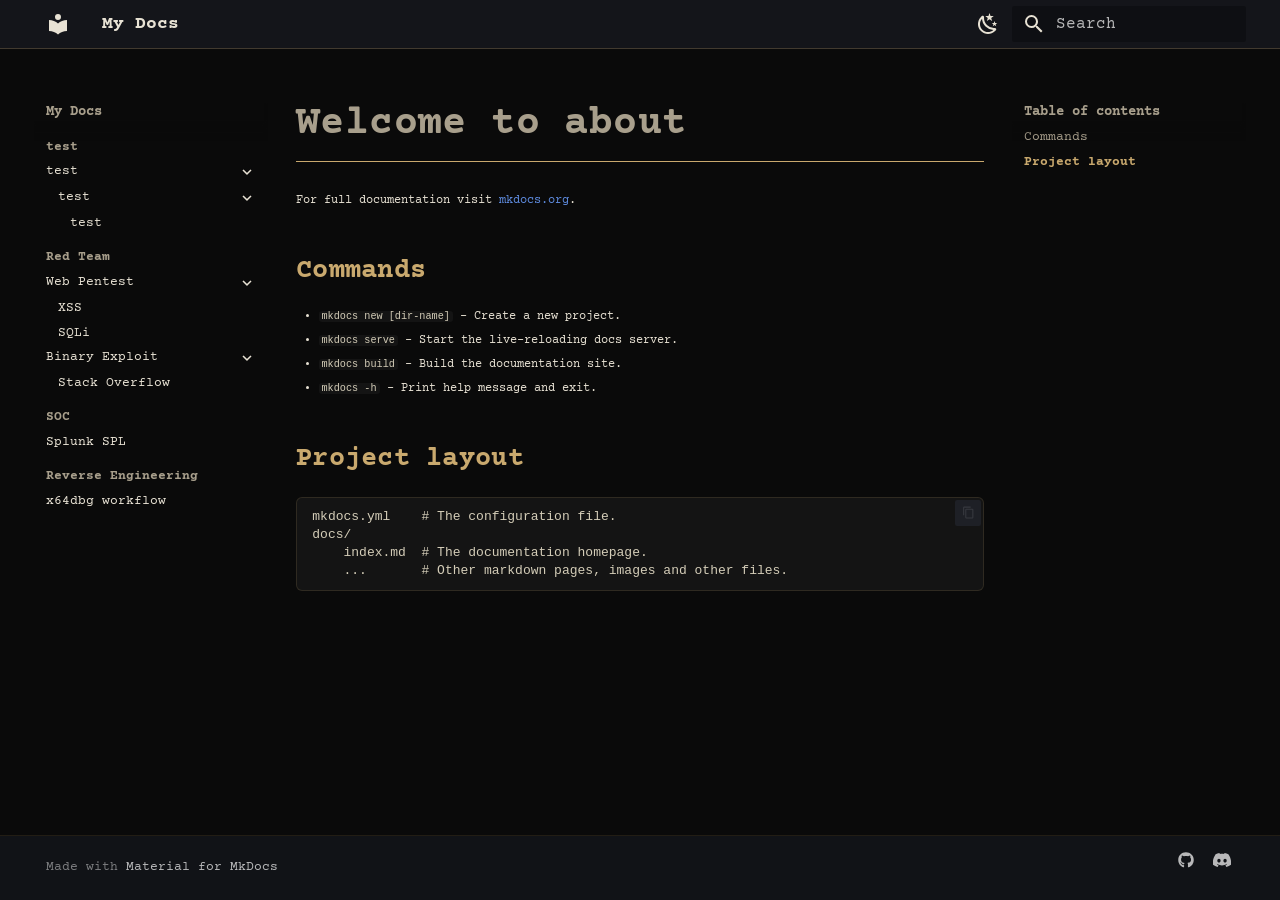
==== about/index.html @ 053de717 "Deployed 3341943 with MkDocs version: 1.6.1" ====
<!doctype html>
<html lang="en" class="no-js">
  <head>
    
      <meta charset="utf-8">
      <meta name="viewport" content="width=device-width,initial-scale=1">
      
      
      
      
      
      
        
      
      
      <link rel="icon" href="../assets/images/favicon.png">
      <meta name="generator" content="mkdocs-1.6.1, mkdocs-material-9.7.7">
    
    
      
        <title>Welcome to about - My Docs</title>
      
    
    
      <link rel="stylesheet" href="../assets/stylesheets/main.ec1eaa64.min.css">
      
        
        <link rel="stylesheet" href="../assets/stylesheets/palette.ab4e12ef.min.css">
      
      


    
    
      
    
    
      
        
        
        <link rel="preconnect" href="https://fonts.gstatic.com" crossorigin>
        <link rel="stylesheet" href="https://fonts.googleapis.com/css?family=Roboto:300,300i,400,400i,700,700i%7CRoboto+Mono:400,400i,700,700i&display=fallback">
        <style>:root{--md-text-font:"Roboto";--md-code-font:"Roboto Mono"}</style>
      
    
    
      <link rel="stylesheet" href="../stylesheets/extra.css">
    
    <script>__md_scope=new URL("..",location),__md_hash=e=>[...e].reduce(((e,_)=>(e<<5)-e+_.charCodeAt(0)),0),__md_get=(e,_=localStorage,t=__md_scope)=>JSON.parse(_.getItem(t.pathname+"."+e)),__md_set=(e,_,t=localStorage,a=__md_scope)=>{try{t.setItem(a.pathname+"."+e,JSON.stringify(_))}catch(e){}}</script>
    
      

    
    
  </head>
  
  
    
    
      
    
    
    
    
    <body dir="ltr" data-md-color-scheme="slate" data-md-color-primary="black" data-md-color-accent="amber">
  
    
    <input class="md-toggle" data-md-toggle="drawer" type="checkbox" id="__drawer" autocomplete="off">
    <input class="md-toggle" data-md-toggle="search" type="checkbox" id="__search" autocomplete="off">
    <label class="md-overlay" for="__drawer"></label>
    <div data-md-component="skip">
      
        
        <a href="#welcome-to-about" class="md-skip">
          Skip to content
        </a>
      
    </div>
    <div data-md-component="announce">
      
    </div>
    
    
      

  

<header class="md-header md-header--shadow" data-md-component="header">
  <nav class="md-header__inner md-grid" aria-label="Header">
    <a href=".." title="My Docs" class="md-header__button md-logo" aria-label="My Docs" data-md-component="logo">
      
  
  <svg xmlns="http://www.w3.org/2000/svg" viewBox="0 0 24 24"><path d="M12 8a3 3 0 0 0 3-3 3 3 0 0 0-3-3 3 3 0 0 0-3 3 3 3 0 0 0 3 3m0 3.54C9.64 9.35 6.5 8 3 8v11c3.5 0 6.64 1.35 9 3.54 2.36-2.19 5.5-3.54 9-3.54V8c-3.5 0-6.64 1.35-9 3.54"/></svg>

    </a>
    <label class="md-header__button md-icon" for="__drawer">
      
      <svg xmlns="http://www.w3.org/2000/svg" viewBox="0 0 24 24"><path d="M3 6h18v2H3zm0 5h18v2H3zm0 5h18v2H3z"/></svg>
    </label>
    <div class="md-header__title" data-md-component="header-title">
      <div class="md-header__ellipsis">
        <div class="md-header__topic">
          <span class="md-ellipsis">
            My Docs
          </span>
        </div>
        <div class="md-header__topic" data-md-component="header-topic">
          <span class="md-ellipsis">
            
              Welcome to about
            
          </span>
        </div>
      </div>
    </div>
    
      
        <form class="md-header__option" data-md-component="palette">
  
    
    
    
    <input class="md-option" data-md-color-media="" data-md-color-scheme="slate" data-md-color-primary="black" data-md-color-accent="amber"  aria-label="Chuyển sang giao diện sáng"  type="radio" name="__palette" id="__palette_0">
    
      <label class="md-header__button md-icon" title="Chuyển sang giao diện sáng" for="__palette_1" hidden>
        <svg xmlns="http://www.w3.org/2000/svg" viewBox="0 0 24 24"><path d="m17.75 4.09-2.53 1.94.91 3.06-2.63-1.81-2.63 1.81.91-3.06-2.53-1.94L12.44 4l1.06-3 1.06 3zm3.5 6.91-1.64 1.25.59 1.98-1.7-1.17-1.7 1.17.59-1.98L15.75 11l2.06-.05L18.5 9l.69 1.95zm-2.28 4.95c.83-.08 1.72 1.1 1.19 1.85-.32.45-.66.87-1.08 1.27C15.17 23 8.84 23 4.94 19.07c-3.91-3.9-3.91-10.24 0-14.14.4-.4.82-.76 1.27-1.08.75-.53 1.93.36 1.85 1.19-.27 2.86.69 5.83 2.89 8.02a9.96 9.96 0 0 0 8.02 2.89m-1.64 2.02a12.08 12.08 0 0 1-7.8-3.47c-2.17-2.19-3.33-5-3.49-7.82-2.81 3.14-2.7 7.96.31 10.98 3.02 3.01 7.84 3.12 10.98.31"/></svg>
      </label>
    
  
    
    
    
    <input class="md-option" data-md-color-media="" data-md-color-scheme="default" data-md-color-primary="black" data-md-color-accent="amber"  aria-label="Chuyển sang giao diện tối"  type="radio" name="__palette" id="__palette_1">
    
      <label class="md-header__button md-icon" title="Chuyển sang giao diện tối" for="__palette_0" hidden>
        <svg xmlns="http://www.w3.org/2000/svg" viewBox="0 0 24 24"><path d="M12 7a5 5 0 0 1 5 5 5 5 0 0 1-5 5 5 5 0 0 1-5-5 5 5 0 0 1 5-5m0 2a3 3 0 0 0-3 3 3 3 0 0 0 3 3 3 3 0 0 0 3-3 3 3 0 0 0-3-3m0-7 2.39 3.42C13.65 5.15 12.84 5 12 5s-1.65.15-2.39.42zM3.34 7l4.16-.35A7.2 7.2 0 0 0 5.94 8.5c-.44.74-.69 1.5-.83 2.29zm.02 10 1.76-3.77a7.131 7.131 0 0 0 2.38 4.14zM20.65 7l-1.77 3.79a7.02 7.02 0 0 0-2.38-4.15zm-.01 10-4.14.36c.59-.51 1.12-1.14 1.54-1.86.42-.73.69-1.5.83-2.29zM12 22l-2.41-3.44c.74.27 1.55.44 2.41.44.82 0 1.63-.17 2.37-.44z"/></svg>
      </label>
    
  
</form>
      
    
    
      <script>var palette=__md_get("__palette");if(palette&&palette.color){if("(prefers-color-scheme)"===palette.color.media){var media=matchMedia("(prefers-color-scheme: light)"),input=document.querySelector(media.matches?"[data-md-color-media='(prefers-color-scheme: light)']":"[data-md-color-media='(prefers-color-scheme: dark)']");palette.color.media=input.getAttribute("data-md-color-media"),palette.color.scheme=input.getAttribute("data-md-color-scheme"),palette.color.primary=input.getAttribute("data-md-color-primary"),palette.color.accent=input.getAttribute("data-md-color-accent")}for(var[key,value]of Object.entries(palette.color))document.body.setAttribute("data-md-color-"+key,value)}</script>
    
    
    
      
      
        <label class="md-header__button md-icon" for="__search">
          
          <svg xmlns="http://www.w3.org/2000/svg" viewBox="0 0 24 24"><path d="M9.5 3A6.5 6.5 0 0 1 16 9.5c0 1.61-.59 3.09-1.56 4.23l.27.27h.79l5 5-1.5 1.5-5-5v-.79l-.27-.27A6.52 6.52 0 0 1 9.5 16 6.5 6.5 0 0 1 3 9.5 6.5 6.5 0 0 1 9.5 3m0 2C7 5 5 7 5 9.5S7 14 9.5 14 14 12 14 9.5 12 5 9.5 5"/></svg>
        </label>
        <div class="md-search" data-md-component="search" role="dialog">
  <label class="md-search__overlay" for="__search"></label>
  <div class="md-search__inner" role="search">
    <form class="md-search__form" name="search">
      <input type="text" class="md-search__input" name="query" aria-label="Search" placeholder="Search" autocapitalize="off" autocorrect="off" autocomplete="off" spellcheck="false" data-md-component="search-query" required>
      <label class="md-search__icon md-icon" for="__search">
        
        <svg xmlns="http://www.w3.org/2000/svg" viewBox="0 0 24 24"><path d="M9.5 3A6.5 6.5 0 0 1 16 9.5c0 1.61-.59 3.09-1.56 4.23l.27.27h.79l5 5-1.5 1.5-5-5v-.79l-.27-.27A6.52 6.52 0 0 1 9.5 16 6.5 6.5 0 0 1 3 9.5 6.5 6.5 0 0 1 9.5 3m0 2C7 5 5 7 5 9.5S7 14 9.5 14 14 12 14 9.5 12 5 9.5 5"/></svg>
        
        <svg xmlns="http://www.w3.org/2000/svg" viewBox="0 0 24 24"><path d="M20 11v2H8l5.5 5.5-1.42 1.42L4.16 12l7.92-7.92L13.5 5.5 8 11z"/></svg>
      </label>
      <nav class="md-search__options" aria-label="Search">
        
        <button type="reset" class="md-search__icon md-icon" title="Clear" aria-label="Clear" tabindex="-1">
          
          <svg xmlns="http://www.w3.org/2000/svg" viewBox="0 0 24 24"><path d="M19 6.41 17.59 5 12 10.59 6.41 5 5 6.41 10.59 12 5 17.59 6.41 19 12 13.41 17.59 19 19 17.59 13.41 12z"/></svg>
        </button>
      </nav>
      
        <div class="md-search__suggest" data-md-component="search-suggest"></div>
      
    </form>
    <div class="md-search__output">
      <div class="md-search__scrollwrap" tabindex="0" data-md-scrollfix>
        <div class="md-search-result" data-md-component="search-result">
          <div class="md-search-result__meta">
            Initializing search
          </div>
          <ol class="md-search-result__list" role="presentation"></ol>
        </div>
      </div>
    </div>
  </div>
</div>
      
    
    
  </nav>
  
</header>
    
    <div class="md-container" data-md-component="container">
      
      
        
          
        
      
      <main class="md-main" data-md-component="main">
        <div class="md-main__inner md-grid">
          
            
              
              <div class="md-sidebar md-sidebar--primary" data-md-component="sidebar" data-md-type="navigation" >
                <div class="md-sidebar__scrollwrap">
                  <div class="md-sidebar__inner">
                    



<nav class="md-nav md-nav--primary" aria-label="Navigation" data-md-level="0">
  <label class="md-nav__title" for="__drawer">
    <a href=".." title="My Docs" class="md-nav__button md-logo" aria-label="My Docs" data-md-component="logo">
      
  
  <svg xmlns="http://www.w3.org/2000/svg" viewBox="0 0 24 24"><path d="M12 8a3 3 0 0 0 3-3 3 3 0 0 0-3-3 3 3 0 0 0-3 3 3 3 0 0 0 3 3m0 3.54C9.64 9.35 6.5 8 3 8v11c3.5 0 6.64 1.35 9 3.54 2.36-2.19 5.5-3.54 9-3.54V8c-3.5 0-6.64 1.35-9 3.54"/></svg>

    </a>
    My Docs
  </label>
  
  <ul class="md-nav__list" data-md-scrollfix>
    
      
      
  
  
  
  
    
    
    
    
      
        
        
      
    
    
    <li class="md-nav__item md-nav__item--section md-nav__item--nested">
      
        
        
          
        
        <input class="md-nav__toggle md-toggle md-toggle--indeterminate" type="checkbox" id="__nav_1" >
        
          
          <label class="md-nav__link" for="__nav_1" id="__nav_1_label" tabindex="">
            
  
  
  <span class="md-ellipsis">
    
  
    test
  

    
  </span>
  
  

            <span class="md-nav__icon md-icon"></span>
          </label>
        
        <nav class="md-nav" data-md-level="1" aria-labelledby="__nav_1_label" aria-expanded="false">
          <label class="md-nav__title" for="__nav_1">
            <span class="md-nav__icon md-icon"></span>
            
  
    test
  

          </label>
          <ul class="md-nav__list" data-md-scrollfix>
            
              
                
  
  
  
  
    
    
    
    
      
    
    
    <li class="md-nav__item md-nav__item--nested">
      
        
        
          
        
        <input class="md-nav__toggle md-toggle md-toggle--indeterminate" type="checkbox" id="__nav_1_1" >
        
          
          <label class="md-nav__link" for="__nav_1_1" id="__nav_1_1_label" tabindex="0">
            
  
  
  <span class="md-ellipsis">
    
  
    test
  

    
  </span>
  
  

            <span class="md-nav__icon md-icon"></span>
          </label>
        
        <nav class="md-nav" data-md-level="2" aria-labelledby="__nav_1_1_label" aria-expanded="false">
          <label class="md-nav__title" for="__nav_1_1">
            <span class="md-nav__icon md-icon"></span>
            
  
    test
  

          </label>
          <ul class="md-nav__list" data-md-scrollfix>
            
              
                
  
  
  
  
    
    
    
    
      
    
    
    <li class="md-nav__item md-nav__item--nested">
      
        
        
          
        
        <input class="md-nav__toggle md-toggle md-toggle--indeterminate" type="checkbox" id="__nav_1_1_1" >
        
          
          <label class="md-nav__link" for="__nav_1_1_1" id="__nav_1_1_1_label" tabindex="0">
            
  
  
  <span class="md-ellipsis">
    
  
    test
  

    
  </span>
  
  

            <span class="md-nav__icon md-icon"></span>
          </label>
        
        <nav class="md-nav" data-md-level="3" aria-labelledby="__nav_1_1_1_label" aria-expanded="false">
          <label class="md-nav__title" for="__nav_1_1_1">
            <span class="md-nav__icon md-icon"></span>
            
  
    test
  

          </label>
          <ul class="md-nav__list" data-md-scrollfix>
            
              
                
  
  
  
  
    <li class="md-nav__item">
      <a href="../docs/test/" class="md-nav__link">
        
  
  
  <span class="md-ellipsis">
    
  
    test
  

    
  </span>
  
  

      </a>
    </li>
  

              
            
          </ul>
        </nav>
      
    </li>
  

              
            
          </ul>
        </nav>
      
    </li>
  

              
            
          </ul>
        </nav>
      
    </li>
  

    
      
      
  
  
  
  
    
    
    
    
      
        
        
      
    
    
    <li class="md-nav__item md-nav__item--section md-nav__item--nested">
      
        
        
          
        
        <input class="md-nav__toggle md-toggle md-toggle--indeterminate" type="checkbox" id="__nav_2" >
        
          
          <label class="md-nav__link" for="__nav_2" id="__nav_2_label" tabindex="">
            
  
  
  <span class="md-ellipsis">
    
  
    Red Team
  

    
  </span>
  
  

            <span class="md-nav__icon md-icon"></span>
          </label>
        
        <nav class="md-nav" data-md-level="1" aria-labelledby="__nav_2_label" aria-expanded="false">
          <label class="md-nav__title" for="__nav_2">
            <span class="md-nav__icon md-icon"></span>
            
  
    Red Team
  

          </label>
          <ul class="md-nav__list" data-md-scrollfix>
            
              
                
  
  
  
  
    
    
    
    
      
    
    
    <li class="md-nav__item md-nav__item--nested">
      
        
        
          
        
        <input class="md-nav__toggle md-toggle md-toggle--indeterminate" type="checkbox" id="__nav_2_1" >
        
          
          <label class="md-nav__link" for="__nav_2_1" id="__nav_2_1_label" tabindex="0">
            
  
  
  <span class="md-ellipsis">
    
  
    Web Pentest
  

    
  </span>
  
  

            <span class="md-nav__icon md-icon"></span>
          </label>
        
        <nav class="md-nav" data-md-level="2" aria-labelledby="__nav_2_1_label" aria-expanded="false">
          <label class="md-nav__title" for="__nav_2_1">
            <span class="md-nav__icon md-icon"></span>
            
  
    Web Pentest
  

          </label>
          <ul class="md-nav__list" data-md-scrollfix>
            
              
                
  
  
  
  
    <li class="md-nav__item">
      <a href="../redteam/xss.md" class="md-nav__link">
        
  
  
  <span class="md-ellipsis">
    
  
    XSS
  

    
  </span>
  
  

      </a>
    </li>
  

              
            
              
                
  
  
  
  
    <li class="md-nav__item">
      <a href="../redteam/sqli.md" class="md-nav__link">
        
  
  
  <span class="md-ellipsis">
    
  
    SQLi
  

    
  </span>
  
  

      </a>
    </li>
  

              
            
          </ul>
        </nav>
      
    </li>
  

              
            
              
                
  
  
  
  
    
    
    
    
      
    
    
    <li class="md-nav__item md-nav__item--nested">
      
        
        
          
        
        <input class="md-nav__toggle md-toggle md-toggle--indeterminate" type="checkbox" id="__nav_2_2" >
        
          
          <label class="md-nav__link" for="__nav_2_2" id="__nav_2_2_label" tabindex="0">
            
  
  
  <span class="md-ellipsis">
    
  
    Binary Exploit
  

    
  </span>
  
  

            <span class="md-nav__icon md-icon"></span>
          </label>
        
        <nav class="md-nav" data-md-level="2" aria-labelledby="__nav_2_2_label" aria-expanded="false">
          <label class="md-nav__title" for="__nav_2_2">
            <span class="md-nav__icon md-icon"></span>
            
  
    Binary Exploit
  

          </label>
          <ul class="md-nav__list" data-md-scrollfix>
            
              
                
  
  
  
  
    <li class="md-nav__item">
      <a href="../redteam/stack-overflow.md" class="md-nav__link">
        
  
  
  <span class="md-ellipsis">
    
  
    Stack Overflow
  

    
  </span>
  
  

      </a>
    </li>
  

              
            
          </ul>
        </nav>
      
    </li>
  

              
            
          </ul>
        </nav>
      
    </li>
  

    
      
      
  
  
  
  
    
    
    
    
      
        
        
      
    
    
    <li class="md-nav__item md-nav__item--section md-nav__item--nested">
      
        
        
          
        
        <input class="md-nav__toggle md-toggle md-toggle--indeterminate" type="checkbox" id="__nav_3" >
        
          
          <label class="md-nav__link" for="__nav_3" id="__nav_3_label" tabindex="">
            
  
  
  <span class="md-ellipsis">
    
  
    SOC
  

    
  </span>
  
  

            <span class="md-nav__icon md-icon"></span>
          </label>
        
        <nav class="md-nav" data-md-level="1" aria-labelledby="__nav_3_label" aria-expanded="false">
          <label class="md-nav__title" for="__nav_3">
            <span class="md-nav__icon md-icon"></span>
            
  
    SOC
  

          </label>
          <ul class="md-nav__list" data-md-scrollfix>
            
              
                
  
  
  
  
    <li class="md-nav__item">
      <a href="../soc/splunk.md" class="md-nav__link">
        
  
  
  <span class="md-ellipsis">
    
  
    Splunk SPL
  

    
  </span>
  
  

      </a>
    </li>
  

              
            
          </ul>
        </nav>
      
    </li>
  

    
      
      
  
  
  
  
    
    
    
    
      
        
        
      
    
    
    <li class="md-nav__item md-nav__item--section md-nav__item--nested">
      
        
        
          
        
        <input class="md-nav__toggle md-toggle md-toggle--indeterminate" type="checkbox" id="__nav_4" >
        
          
          <label class="md-nav__link" for="__nav_4" id="__nav_4_label" tabindex="">
            
  
  
  <span class="md-ellipsis">
    
  
    Reverse Engineering
  

    
  </span>
  
  

            <span class="md-nav__icon md-icon"></span>
          </label>
        
        <nav class="md-nav" data-md-level="1" aria-labelledby="__nav_4_label" aria-expanded="false">
          <label class="md-nav__title" for="__nav_4">
            <span class="md-nav__icon md-icon"></span>
            
  
    Reverse Engineering
  

          </label>
          <ul class="md-nav__list" data-md-scrollfix>
            
              
                
  
  
  
  
    <li class="md-nav__item">
      <a href="../re/x64dbg.md" class="md-nav__link">
        
  
  
  <span class="md-ellipsis">
    
  
    x64dbg workflow
  

    
  </span>
  
  

      </a>
    </li>
  

              
            
          </ul>
        </nav>
      
    </li>
  

    
  </ul>
</nav>
                  </div>
                </div>
              </div>
            
            
              
              <div class="md-sidebar md-sidebar--secondary" data-md-component="sidebar" data-md-type="toc" >
                <div class="md-sidebar__scrollwrap">
                  <div class="md-sidebar__inner">
                    

<nav class="md-nav md-nav--secondary" aria-label="Table of contents">
  
  
  
    
  
  
    <label class="md-nav__title" for="__toc">
      <span class="md-nav__icon md-icon"></span>
      Table of contents
    </label>
    <ul class="md-nav__list" data-md-component="toc" data-md-scrollfix>
      
        <li class="md-nav__item">
  <a href="#commands" class="md-nav__link">
    <span class="md-ellipsis">
      
        Commands
      
    </span>
  </a>
  
</li>
      
        <li class="md-nav__item">
  <a href="#project-layout" class="md-nav__link">
    <span class="md-ellipsis">
      
        Project layout
      
    </span>
  </a>
  
</li>
      
    </ul>
  
</nav>
                  </div>
                </div>
              </div>
            
          
          
            <div class="md-content" data-md-component="content">
              
              <article class="md-content__inner md-typeset">
                
                  



<h1 id="welcome-to-about">Welcome to about</h1>
<p>For full documentation visit <a href="https://www.mkdocs.org">mkdocs.org</a>.</p>
<h2 id="commands">Commands</h2>
<ul>
<li><code>mkdocs new [dir-name]</code> - Create a new project.</li>
<li><code>mkdocs serve</code> - Start the live-reloading docs server.</li>
<li><code>mkdocs build</code> - Build the documentation site.</li>
<li><code>mkdocs -h</code> - Print help message and exit.</li>
</ul>
<h2 id="project-layout">Project layout</h2>
<pre><code>mkdocs.yml    # The configuration file.
docs/
    index.md  # The documentation homepage.
    ...       # Other markdown pages, images and other files.
</code></pre>












                
              </article>
            </div>
          
          
<script>var target=document.getElementById(location.hash.slice(1));target&&target.name&&(target.checked=target.name.startsWith("__tabbed_"))</script>
        </div>
        
          <button type="button" class="md-top md-icon" data-md-component="top" hidden>
  
  <svg xmlns="http://www.w3.org/2000/svg" viewBox="0 0 24 24"><path d="M13 20h-2V8l-5.5 5.5-1.42-1.42L12 4.16l7.92 7.92-1.42 1.42L13 8z"/></svg>
  Back to top
</button>
        
      </main>
      
        <footer class="md-footer">
  
  <div class="md-footer-meta md-typeset">
    <div class="md-footer-meta__inner md-grid">
      <div class="md-copyright">
  
  
    Made with
    <a href="https://squidfunk.github.io/mkdocs-material/" target="_blank" rel="noopener">
      Material for MkDocs
    </a>
  
</div>
      
        
<div class="md-social">
  
    
    
    
    
    <a href="https://github.com/hau2212" target="_blank" rel="noopener" title="GitHub" class="md-social__link">
      <svg xmlns="http://www.w3.org/2000/svg" viewBox="0 0 512 512"><!--! Font Awesome Free 7.1.0 by @fontawesome - https://fontawesome.com License - https://fontawesome.com/license/free (Icons: CC BY 4.0, Fonts: SIL OFL 1.1, Code: MIT License) Copyright 2025 Fonticons, Inc.--><path d="M173.9 397.4c0 2-2.3 3.6-5.2 3.6-3.3.3-5.6-1.3-5.6-3.6 0-2 2.3-3.6 5.2-3.6 3-.3 5.6 1.3 5.6 3.6m-31.1-4.5c-.7 2 1.3 4.3 4.3 4.9 2.6 1 5.6 0 6.2-2s-1.3-4.3-4.3-5.2c-2.6-.7-5.5.3-6.2 2.3m44.2-1.7c-2.9.7-4.9 2.6-4.6 4.9.3 2 2.9 3.3 5.9 2.6 2.9-.7 4.9-2.6 4.6-4.6-.3-1.9-3-3.2-5.9-2.9M252.8 8C114.1 8 8 113.3 8 252c0 110.9 69.8 205.8 169.5 239.2 12.8 2.3 17.3-5.6 17.3-12.1 0-6.2-.3-40.4-.3-61.4 0 0-70 15-84.7-29.8 0 0-11.4-29.1-27.8-36.6 0 0-22.9-15.7 1.6-15.4 0 0 24.9 2 38.6 25.8 21.9 38.6 58.6 27.5 72.9 20.9 2.3-16 8.8-27.1 16-33.7-55.9-6.2-112.3-14.3-112.3-110.5 0-27.5 7.6-41.3 23.6-58.9-2.6-6.5-11.1-33.3 2.6-67.9 20.9-6.5 69 27 69 27 20-5.6 41.5-8.5 62.8-8.5s42.8 2.9 62.8 8.5c0 0 48.1-33.6 69-27 13.7 34.7 5.2 61.4 2.6 67.9 16 17.7 25.8 31.5 25.8 58.9 0 96.5-58.9 104.2-114.8 110.5 9.2 7.9 17 22.9 17 46.4 0 33.7-.3 75.4-.3 83.6 0 6.5 4.6 14.4 17.3 12.1C436.2 457.8 504 362.9 504 252 504 113.3 391.5 8 252.8 8M105.2 352.9c-1.3 1-1 3.3.7 5.2 1.6 1.6 3.9 2.3 5.2 1 1.3-1 1-3.3-.7-5.2-1.6-1.6-3.9-2.3-5.2-1m-10.8-8.1c-.7 1.3.3 2.9 2.3 3.9 1.6 1 3.6.7 4.3-.7.7-1.3-.3-2.9-2.3-3.9-2-.6-3.6-.3-4.3.7m32.4 35.6c-1.6 1.3-1 4.3 1.3 6.2 2.3 2.3 5.2 2.6 6.5 1 1.3-1.3.7-4.3-1.3-6.2-2.2-2.3-5.2-2.6-6.5-1m-11.4-14.7c-1.6 1-1.6 3.6 0 5.9s4.3 3.3 5.6 2.3c1.6-1.3 1.6-3.9 0-6.2-1.4-2.3-4-3.3-5.6-2"/></svg>
    </a>
  
    
    
    
    
    <a href="https://discord.gg/your-invite-code" target="_blank" rel="noopener" title="Discord" class="md-social__link">
      <svg xmlns="http://www.w3.org/2000/svg" viewBox="0 0 576 512"><!--! Font Awesome Free 7.1.0 by @fontawesome - https://fontawesome.com License - https://fontawesome.com/license/free (Icons: CC BY 4.0, Fonts: SIL OFL 1.1, Code: MIT License) Copyright 2025 Fonticons, Inc.--><path d="M492.5 69.8c-.2-.3-.4-.6-.8-.7-38.1-17.5-78.4-30-119.7-37.1-.4-.1-.8 0-1.1.1s-.6.4-.8.8c-5.5 9.9-10.5 20.2-14.9 30.6-44.6-6.8-89.9-6.8-134.4 0-4.5-10.5-9.5-20.7-15.1-30.6-.2-.3-.5-.6-.8-.8s-.7-.2-1.1-.2C162.5 39 122.2 51.5 84.1 69c-.3.1-.6.4-.8.7C7.1 183.5-13.8 294.6-3.6 404.2c0 .3.1.5.2.8s.3.4.5.6c44.4 32.9 94 58 146.8 74.2.4.1.8.1 1.1 0s.7-.4.9-.7c11.3-15.4 21.4-31.8 30-48.8.1-.2.2-.5.2-.8s0-.5-.1-.8-.2-.5-.4-.6-.4-.3-.7-.4c-15.8-6.1-31.2-13.4-45.9-21.9-.3-.2-.5-.4-.7-.6s-.3-.6-.3-.9 0-.6.2-.9.3-.5.6-.7c3.1-2.3 6.2-4.7 9.1-7.1.3-.2.6-.4.9-.4s.7 0 1 .1c96.2 43.9 200.4 43.9 295.5 0 .3-.1.7-.2 1-.2s.7.2.9.4c2.9 2.4 6 4.9 9.1 7.2.2.2.4.4.6.7s.2.6.2.9-.1.6-.3.9-.4.5-.6.6c-14.7 8.6-30 15.9-45.9 21.8-.2.1-.5.2-.7.4s-.3.4-.4.7-.1.5-.1.8.1.5.2.8c8.8 17 18.8 33.3 30 48.8.2.3.6.6.9.7s.8.1 1.1 0c52.9-16.2 102.6-41.3 147.1-74.2.2-.2.4-.4.5-.6s.2-.5.2-.8c12.3-126.8-20.5-236.9-86.9-334.5zm-302 267.7c-29 0-52.8-26.6-52.8-59.2s23.4-59.2 52.8-59.2c29.7 0 53.3 26.8 52.8 59.2 0 32.7-23.4 59.2-52.8 59.2m195.4 0c-29 0-52.8-26.6-52.8-59.2s23.4-59.2 52.8-59.2c29.7 0 53.3 26.8 52.8 59.2 0 32.7-23.2 59.2-52.8 59.2"/></svg>
    </a>
  
</div>
      
    </div>
  </div>
</footer>
      
    </div>
    <div class="md-dialog" data-md-component="dialog">
      <div class="md-dialog__inner md-typeset"></div>
    </div>
    
    
    
      
      
      <script id="__config" type="application/json">{"annotate": null, "base": "..", "features": ["navigation.sections", "navigation.expand", "navigation.top", "search.suggest", "search.highlight", "content.code.copy"], "search": "../assets/javascripts/workers/search.2c215733.min.js", "tags": null, "translations": {"clipboard.copied": "Copied to clipboard", "clipboard.copy": "Copy to clipboard", "search.result.more.one": "1 more on this page", "search.result.more.other": "# more on this page", "search.result.none": "No matching documents", "search.result.one": "1 matching document", "search.result.other": "# matching documents", "search.result.placeholder": "Type to start searching", "search.result.term.missing": "Missing", "select.version": "Select version"}, "version": null}</script>
    
    
      <script src="../assets/javascripts/bundle.d7400e89.min.js"></script>
      
    
  </body>
</html>
---- assets/stylesheets/main.ec1eaa64.min.css ----
@charset "UTF-8";html{-webkit-text-size-adjust:none;-moz-text-size-adjust:none;text-size-adjust:none;box-sizing:border-box}*,:after,:before{box-sizing:inherit}@media (prefers-reduced-motion){*,:after,:before{transition:none!important}}body{margin:0}a,button,input,label{-webkit-tap-highlight-color:transparent}a{color:inherit;text-decoration:none}hr{border:0;box-sizing:initial;display:block;height:.05rem;overflow:visible;padding:0}small{font-size:80%}sub,sup{line-height:1em}img{border-style:none}table{border-collapse:initial;border-spacing:0}td,th{font-weight:400;vertical-align:top}button{background:#0000;border:0;font-family:inherit;font-size:inherit;margin:0;padding:0}input{border:0;outline:none}:root{--md-primary-fg-color:#4051b5;--md-primary-fg-color--light:#5d6cc0;--md-primary-fg-color--dark:#303fa1;--md-primary-bg-color:#fff;--md-primary-bg-color--light:#ffffffb3;--md-accent-fg-color:#526cfe;--md-accent-fg-color--transparent:#526cfe1a;--md-accent-bg-color:#fff;--md-accent-bg-color--light:#ffffffb3}[data-md-color-scheme=default]{color-scheme:light}[data-md-color-scheme=default] img[src$="#gh-dark-mode-only"],[data-md-color-scheme=default] img[src$="#only-dark"]{display:none}:root,[data-md-color-scheme=default]{--md-hue:225deg;--md-default-fg-color:#000000de;--md-default-fg-color--light:#0000008a;--md-default-fg-color--lighter:#00000052;--md-default-fg-color--lightest:#00000012;--md-default-bg-color:#fff;--md-default-bg-color--light:#ffffffb3;--md-default-bg-color--lighter:#ffffff4d;--md-default-bg-color--lightest:#ffffff1f;--md-code-fg-color:#36464e;--md-code-bg-color:#f5f5f5;--md-code-bg-color--light:#f5f5f5b3;--md-code-bg-color--lighter:#f5f5f54d;--md-code-hl-color:#4287ff;--md-code-hl-color--light:#4287ff1a;--md-code-hl-number-color:#d52a2a;--md-code-hl-special-color:#db1457;--md-code-hl-function-color:#a846b9;--md-code-hl-constant-color:#6e59d9;--md-code-hl-keyword-color:#3f6ec6;--md-code-hl-string-color:#1c7d4d;--md-code-hl-name-color:var(--md-code-fg-color);--md-code-hl-operator-color:var(--md-default-fg-color--light);--md-code-hl-punctuation-color:var(--md-default-fg-color--light);--md-code-hl-comment-color:var(--md-default-fg-color--light);--md-code-hl-generic-color:var(--md-default-fg-color--light);--md-code-hl-variable-color:var(--md-default-fg-color--light);--md-typeset-color:var(--md-default-fg-color);--md-typeset-a-color:var(--md-primary-fg-color);--md-typeset-del-color:#f5503d26;--md-typeset-ins-color:#0bd57026;--md-typeset-kbd-color:#fafafa;--md-typeset-kbd-accent-color:#fff;--md-typeset-kbd-border-color:#b8b8b8;--md-typeset-mark-color:#ffff0080;--md-typeset-table-color:#0000001f;--md-typeset-table-color--light:rgba(0,0,0,.035);--md-admonition-fg-color:var(--md-default-fg-color);--md-admonition-bg-color:var(--md-default-bg-color);--md-warning-fg-color:#000000de;--md-warning-bg-color:#ff9;--md-footer-fg-color:#fff;--md-footer-fg-color--light:#ffffffb3;--md-footer-fg-color--lighter:#ffffff73;--md-footer-bg-color:#000000de;--md-footer-bg-color--dark:#00000052;--md-shadow-z1:0 0.2rem 0.5rem #0000000d,0 0 0.05rem #0000001a;--md-shadow-z2:0 0.2rem 0.5rem #0000001a,0 0 0.05rem #00000040;--md-shadow-z3:0 0.2rem 0.5rem #0003,0 0 0.05rem #00000059}.md-icon svg{fill:currentcolor;display:block;height:1.2rem;width:1.2rem}body{-webkit-font-smoothing:antialiased;-moz-osx-font-smoothing:grayscale;--md-text-font-family:var(--md-text-font,_),-apple-system,BlinkMacSystemFont,Helvetica,Arial,sans-serif;--md-code-font-family:var(--md-code-font,_),SFMono-Regular,Consolas,Menlo,monospace}aside,body,input{font-feature-settings:"kern","liga";color:var(--md-typeset-color);font-family:var(--md-text-font-family)}code,kbd,pre{font-feature-settings:"kern";font-family:var(--md-code-font-family)}:root{--md-typeset-table-sort-icon:url('data:image/svg+xml;charset=utf-8,<svg xmlns="http://www.w3.org/2000/svg" viewBox="0 0 24 24"><path d="m18 21-4-4h3V7h-3l4-4 4 4h-3v10h3M2 19v-2h10v2M2 13v-2h7v2M2 7V5h4v2z"/></svg>');--md-typeset-table-sort-icon--asc:url('data:image/svg+xml;charset=utf-8,<svg xmlns="http://www.w3.org/2000/svg" viewBox="0 0 24 24"><path d="M19 17h3l-4 4-4-4h3V3h2M2 17h10v2H2M6 5v2H2V5m0 6h7v2H2z"/></svg>');--md-typeset-table-sort-icon--desc:url('data:image/svg+xml;charset=utf-8,<svg xmlns="http://www.w3.org/2000/svg" viewBox="0 0 24 24"><path d="M19 7h3l-4-4-4 4h3v14h2M2 17h10v2H2M6 5v2H2V5m0 6h7v2H2z"/></svg>')}.md-typeset{-webkit-print-color-adjust:exact;color-adjust:exact;font-size:.8rem;line-height:1.6;overflow-wrap:break-word}@media print{.md-typeset{font-size:.68rem}}.md-typeset blockquote,.md-typeset dl,.md-typeset figure,.md-typeset ol,.md-typeset pre,.md-typeset ul{margin-bottom:1em;margin-top:1em}.md-typeset h1{color:var(--md-default-fg-color--light);font-size:2em;line-height:1.3;margin:0 0 1.25em}.md-typeset h1,.md-typeset h2{font-weight:300;letter-spacing:-.01em}.md-typeset h2{font-size:1.5625em;line-height:1.4;margin:1.6em 0 .64em}.md-typeset h3{font-size:1.25em;font-weight:400;letter-spacing:-.01em;line-height:1.5;margin:1.6em 0 .8em}.md-typeset h2+h3{margin-top:.8em}.md-typeset h4{font-weight:700;letter-spacing:-.01em;margin:1em 0}.md-typeset h5,.md-typeset h6{color:var(--md-default-fg-color--light);font-size:.8em;font-weight:700;letter-spacing:-.01em;margin:1.25em 0}.md-typeset h5{text-transform:uppercase}.md-typeset h5 code{text-transform:none}.md-typeset hr{border-bottom:.05rem solid var(--md-default-fg-color--lightest);display:flow-root;margin:1.5em 0}.md-typeset a{color:var(--md-typeset-a-color);word-break:break-word}.md-typeset a,.md-typeset a:before{transition:color 125ms}.md-typeset a:focus,.md-typeset a:hover{color:var(--md-accent-fg-color)}.md-typeset a:focus code,.md-typeset a:hover code{background-color:var(--md-accent-fg-color--transparent);color:var(--md-accent-fg-color)}.md-typeset a code{color:var(--md-typeset-a-color)}.md-typeset a.focus-visible{outline-color:var(--md-accent-fg-color);outline-offset:.2rem}.md-typeset code,.md-typeset kbd,.md-typeset pre{color:var(--md-code-fg-color);direction:ltr;font-variant-ligatures:none;transition:background-color 125ms}@media print{.md-typeset code,.md-typeset kbd,.md-typeset pre{white-space:pre-wrap}}.md-typeset code{background-color:var(--md-code-bg-color);border-radius:.1rem;-webkit-box-decoration-break:clone;box-decoration-break:clone;font-size:.85em;padding:0 .2941176471em;transition:color 125ms,background-color 125ms;word-break:break-word}.md-typeset code:not(.focus-visible){-webkit-tap-highlight-color:transparent;outline:none}.md-typeset pre{display:flow-root;line-height:1.4;position:relative}.md-typeset pre>code{-webkit-box-decoration-break:slice;box-decoration-break:slice;box-shadow:none;display:block;margin:0;outline-color:var(--md-accent-fg-color);overflow:auto;padding:.7720588235em 1.1764705882em;scrollbar-color:var(--md-default-fg-color--lighter) #0000;scrollbar-width:thin;touch-action:auto;word-break:normal}.md-typeset pre>code:hover{scrollbar-color:var(--md-accent-fg-color) #0000}.md-typeset pre>code::-webkit-scrollbar{height:.2rem;width:.2rem}.md-typeset pre>code::-webkit-scrollbar-thumb{background-color:var(--md-default-fg-color--lighter)}.md-typeset pre>code::-webkit-scrollbar-thumb:hover{background-color:var(--md-accent-fg-color)}.md-typeset kbd{background-color:var(--md-typeset-kbd-color);border-radius:.1rem;box-shadow:0 .1rem 0 .05rem var(--md-typeset-kbd-border-color),0 .1rem 0 var(--md-typeset-kbd-border-color),0 -.1rem .2rem var(--md-typeset-kbd-accent-color) inset;color:var(--md-default-fg-color);display:inline-block;font-size:.75em;padding:0 .6666666667em;vertical-align:text-top;word-break:break-word}.md-typeset mark{background-color:var(--md-typeset-mark-color);-webkit-box-decoration-break:clone;box-decoration-break:clone;color:inherit;word-break:break-word}.md-typeset abbr{cursor:help;text-decoration:none}.md-typeset [data-preview],.md-typeset abbr{border-bottom:.05rem dotted var(--md-default-fg-color--light)}.md-typeset small{opacity:.75}[dir=ltr] .md-typeset sub,[dir=ltr] .md-typeset sup{margin-left:.078125em}[dir=rtl] .md-typeset sub,[dir=rtl] .md-typeset sup{margin-right:.078125em}[dir=ltr] .md-typeset blockquote{padding-left:.6rem}[dir=rtl] .md-typeset blockquote{padding-right:.6rem}[dir=ltr] .md-typeset blockquote{border-left:.2rem solid var(--md-default-fg-color--lighter)}[dir=rtl] .md-typeset blockquote{border-right:.2rem solid var(--md-default-fg-color--lighter)}.md-typeset blockquote{color:var(--md-default-fg-color--light);margin-left:0;margin-right:0}.md-typeset ul{list-style-type:disc}.md-typeset ul[type]{list-style-type:revert-layer}[dir=ltr] .md-typeset ol,[dir=ltr] .md-typeset ul{margin-left:.625em}[dir=rtl] .md-typeset ol,[dir=rtl] .md-typeset ul{margin-right:.625em}.md-typeset ol,.md-typeset ul{padding:0}.md-typeset ol:not([hidden]),.md-typeset ul:not([hidden]){display:flow-root}.md-typeset ol ol,.md-typeset ul ol{list-style-type:lower-alpha}.md-typeset ol ol ol,.md-typeset ul ol ol{list-style-type:lower-roman}.md-typeset ol ol ol ol,.md-typeset ul ol ol ol{list-style-type:upper-alpha}.md-typeset ol ol ol ol ol,.md-typeset ul ol ol ol ol{list-style-type:upper-roman}.md-typeset ol[type],.md-typeset ul[type]{list-style-type:revert-layer}[dir=ltr] .md-typeset ol li,[dir=ltr] .md-typeset ul li{margin-left:1.25em}[dir=rtl] .md-typeset ol li,[dir=rtl] .md-typeset ul li{margin-right:1.25em}.md-typeset ol li,.md-typeset ul li{margin-bottom:.5em}.md-typeset ol li blockquote,.md-typeset ol li p,.md-typeset ul li blockquote,.md-typeset ul li p{margin:.5em 0}.md-typeset ol li:last-child,.md-typeset ul li:last-child{margin-bottom:0}[dir=ltr] .md-typeset ol li ol,[dir=ltr] .md-typeset ol li ul,[dir=ltr] .md-typeset ul li ol,[dir=ltr] .md-typeset ul li ul{margin-left:.625em}[dir=rtl] .md-typeset ol li ol,[dir=rtl] .md-typeset ol li ul,[dir=rtl] .md-typeset ul li ol,[dir=rtl] .md-typeset ul li ul{margin-right:.625em}.md-typeset ol li ol,.md-typeset ol li ul,.md-typeset ul li ol,.md-typeset ul li ul{margin-bottom:.5em;margin-top:.5em}[dir=ltr] .md-typeset dd{margin-left:1.875em}[dir=rtl] .md-typeset dd{margin-right:1.875em}.md-typeset dd{margin-bottom:1.5em;margin-top:1em}.md-typeset img,.md-typeset svg,.md-typeset video{height:auto;max-width:100%}.md-typeset img[align=left]{margin:1em 1em 1em 0}.md-typeset img[align=right]{margin:1em 0 1em 1em}.md-typeset img[align]:only-child{margin-top:0}.md-typeset figure{display:flow-root;margin:1em auto;max-width:100%;text-align:center;width:fit-content}.md-typeset figure img{display:block;margin:0 auto}.md-typeset figcaption{font-style:italic;margin:1em auto;max-width:24rem}.md-typeset iframe{max-width:100%}.md-typeset table:not([class]){background-color:var(--md-default-bg-color);border:.05rem solid var(--md-typeset-table-color);border-radius:.1rem;display:inline-block;font-size:.64rem;max-width:100%;overflow:auto;touch-action:auto}@media print{.md-typeset table:not([class]){display:table}}.md-typeset table:not([class])+*{margin-top:1.5em}.md-typeset table:not([class]) td>:first-child,.md-typeset table:not([class]) th>:first-child{margin-top:0}.md-typeset table:not([class]) td>:last-child,.md-typeset table:not([class]) th>:last-child{margin-bottom:0}.md-typeset table:not([class]) td:not([align]),.md-typeset table:not([class]) th:not([align]){text-align:left}[dir=rtl] .md-typeset table:not([class]) td:not([align]),[dir=rtl] .md-typeset table:not([class]) th:not([align]){text-align:right}.md-typeset table:not([class]) th{font-weight:700;min-width:5rem;padding:.9375em 1.25em;vertical-align:top}.md-typeset table:not([class]) td{border-top:.05rem solid var(--md-typeset-table-color);padding:.9375em 1.25em;vertical-align:top}.md-typeset table:not([class]) tbody tr{transition:background-color 125ms}.md-typeset table:not([class]) tbody tr:hover{background-color:var(--md-typeset-table-color--light);box-shadow:0 .05rem 0 var(--md-default-bg-color) inset}.md-typeset table:not([class]) a{word-break:normal}.md-typeset table th[role=columnheader]{cursor:pointer}[dir=ltr] .md-typeset table th[role=columnheader]:after{margin-left:.5em}[dir=rtl] .md-typeset table th[role=columnheader]:after{margin-right:.5em}.md-typeset table th[role=columnheader]:after{content:"";display:inline-block;height:1.2em;-webkit-mask-image:var(--md-typeset-table-sort-icon);mask-image:var(--md-typeset-table-sort-icon);-webkit-mask-repeat:no-repeat;mask-repeat:no-repeat;-webkit-mask-size:contain;mask-size:contain;transition:background-color 125ms;vertical-align:text-bottom;width:1.2em}.md-typeset table th[role=columnheader]:hover:after{background-color:var(--md-default-fg-color--lighter)}.md-typeset table th[role=columnheader][aria-sort=ascending]:after{background-color:var(--md-default-fg-color--light);-webkit-mask-image:var(--md-typeset-table-sort-icon--asc);mask-image:var(--md-typeset-table-sort-icon--asc)}.md-typeset table th[role=columnheader][aria-sort=descending]:after{background-color:var(--md-default-fg-color--light);-webkit-mask-image:var(--md-typeset-table-sort-icon--desc);mask-image:var(--md-typeset-table-sort-icon--desc)}.md-typeset__scrollwrap{margin:1em -.8rem;overflow-x:auto;touch-action:auto}.md-typeset__table{display:inline-block;margin-bottom:.5em;padding:0 .8rem}@media print{.md-typeset__table{display:block}}html .md-typeset__table table{display:table;margin:0;overflow:hidden;width:100%}@media screen and (max-width:44.984375em){.md-content__inner>pre{margin:1em -.8rem}.md-content__inner>pre code{border-radius:0}}.md-typeset .md-author{border-radius:100%;display:block;flex-shrink:0;height:1.6rem;overflow:hidden;position:relative;transition:color 125ms,transform 125ms;width:1.6rem}.md-typeset .md-author img{display:block}.md-typeset .md-author--more{background:var(--md-default-fg-color--lightest);color:var(--md-default-fg-color--lighter);font-size:.6rem;font-weight:700;line-height:1.6rem;text-align:center}.md-typeset .md-author--long{height:2.4rem;width:2.4rem}.md-typeset a.md-author{transform:scale(1)}.md-typeset a.md-author img{border-radius:100%;filter:grayscale(100%) opacity(75%);transition:filter 125ms}.md-typeset a.md-author:focus,.md-typeset a.md-author:hover{transform:scale(1.1);z-index:1}.md-typeset a.md-author:focus img,.md-typeset a.md-author:hover img{filter:grayscale(0)}.md-banner{background-color:var(--md-footer-bg-color);color:var(--md-footer-fg-color);overflow:auto}@media print{.md-banner{display:none}}.md-banner--warning{background-color:var(--md-warning-bg-color);color:var(--md-warning-fg-color)}.md-banner__inner{font-size:.7rem;margin:.6rem auto;padding:0 .8rem}[dir=ltr] .md-banner__button{float:right}[dir=rtl] .md-banner__button{float:left}.md-banner__button{color:inherit;cursor:pointer;transition:opacity .25s}.no-js .md-banner__button{display:none}.md-banner__button:hover{opacity:.7}html{font-size:125%;height:100%;overflow-x:hidden}@media screen and (min-width:100em){html{font-size:137.5%}}@media screen and (min-width:125em){html{font-size:150%}}body{background-color:var(--md-default-bg-color);display:flex;flex-direction:column;font-size:.5rem;min-height:100%;position:relative;width:100%}@media print{body{display:block}}@media screen and (max-width:59.984375em){body[data-md-scrolllock]{position:fixed}}.md-grid{margin-left:auto;margin-right:auto;max-width:61rem}.md-container{display:flex;flex-direction:column;flex-grow:1}@media print{.md-container{display:block}}.md-main{flex-grow:1}.md-main__inner{display:flex;height:100%;margin-top:1.5rem}.md-ellipsis{overflow:hidden;text-overflow:ellipsis}.md-toggle{display:none}.md-option{height:0;opacity:0;position:absolute;width:0}.md-option:checked+label:not([hidden]){display:block}.md-option.focus-visible+label{outline-color:var(--md-accent-fg-color);outline-style:auto}.md-skip{background-color:var(--md-default-fg-color);border-radius:.1rem;color:var(--md-default-bg-color);font-size:.64rem;margin:.5rem;opacity:0;outline-color:var(--md-accent-fg-color);padding:.3rem .5rem;position:fixed;transform:translateY(.4rem);z-index:-1}.md-skip:focus{opacity:1;transform:translateY(0);transition:transform .25s cubic-bezier(.4,0,.2,1),opacity 175ms 75ms;z-index:10}@page{margin:25mm}:root{--md-clipboard-icon:url('data:image/svg+xml;charset=utf-8,<svg xmlns="http://www.w3.org/2000/svg" viewBox="0 0 24 24"><path d="M19 21H8V7h11m0-2H8a2 2 0 0 0-2 2v14a2 2 0 0 0 2 2h11a2 2 0 0 0 2-2V7a2 2 0 0 0-2-2m-3-4H4a2 2 0 0 0-2 2v14h2V3h12z"/></svg>')}.md-clipboard{border-radius:.1rem;color:var(--md-default-fg-color--lightest);cursor:pointer;height:1.5em;outline-color:var(--md-accent-fg-color);outline-offset:.1rem;transition:color .25s;width:1.5em;z-index:1}@media print{.md-clipboard{display:none}}.md-clipboard:not(.focus-visible){-webkit-tap-highlight-color:transparent;outline:none}:hover>.md-clipboard{color:var(--md-default-fg-color--light)}.md-clipboard:focus,.md-clipboard:hover{color:var(--md-accent-fg-color)}.md-clipboard:after{background-color:currentcolor;content:"";display:block;height:1.125em;margin:0 auto;-webkit-mask-image:var(--md-clipboard-icon);mask-image:var(--md-clipboard-icon);-webkit-mask-position:center;mask-position:center;-webkit-mask-repeat:no-repeat;mask-repeat:no-repeat;-webkit-mask-size:contain;mask-size:contain;width:1.125em}.md-clipboard--inline{cursor:pointer}.md-clipboard--inline code{transition:color .25s,background-color .25s}.md-clipboard--inline:focus code,.md-clipboard--inline:hover code{background-color:var(--md-accent-fg-color--transparent);color:var(--md-accent-fg-color)}:root{--md-code-select-icon:url('data:image/svg+xml;charset=utf-8,<svg xmlns="http://www.w3.org/2000/svg" viewBox="0 0 24 24"><path d="M19 19h-4v2h4c1.1 0 2-.9 2-2v-4h-2m0-12h-4v2h4v4h2V5c0-1.1-.9-2-2-2M5 5h4V3H5c-1.1 0-2 .9-2 2v4h2m0 6H3v4c0 1.1.9 2 2 2h4v-2H5zm2-4h2v2H7zm4 0h2v2h-2zm4 0h2v2h-2zM7 7h2v2H7zm4 0h2v2h-2zm4 0h2v2h-2zm-8 8h2v2H7zm4 0h2v2h-2zm4 0h2v2h-2z"/></svg>');--md-code-copy-icon:url('data:image/svg+xml;charset=utf-8,<svg xmlns="http://www.w3.org/2000/svg" viewBox="0 0 24 24"><path d="M19 21H8V7h11m0-2H8a2 2 0 0 0-2 2v14a2 2 0 0 0 2 2h11a2 2 0 0 0 2-2V7a2 2 0 0 0-2-2m-3-4H4a2 2 0 0 0-2 2v14h2V3h12z"/></svg>')}.md-typeset .md-code__content{display:grid}.md-code__nav{background-color:var(--md-code-bg-color--lighter);border-radius:.1rem;display:flex;gap:.2rem;padding:.2rem;position:absolute;right:.25em;top:.25em;transition:background-color .25s;z-index:1}:hover>.md-code__nav{background-color:var(--md-code-bg-color--light)}.md-code__button{color:var(--md-default-fg-color--lightest);cursor:pointer;display:block;height:1.5em;outline-color:var(--md-accent-fg-color);outline-offset:.1rem;transition:color .25s;width:1.5em}:hover>*>.md-code__button{color:var(--md-default-fg-color--light)}.md-code__button.focus-visible,.md-code__button:hover{color:var(--md-accent-fg-color)}.md-code__button--active{color:var(--md-default-fg-color)!important}.md-code__button:after{background-color:currentcolor;content:"";display:block;height:1.125em;margin:0 auto;-webkit-mask-position:center;mask-position:center;-webkit-mask-repeat:no-repeat;mask-repeat:no-repeat;-webkit-mask-size:contain;mask-size:contain;width:1.125em}.md-code__button[data-md-type=select]:after{-webkit-mask-image:var(--md-code-select-icon);mask-image:var(--md-code-select-icon)}.md-code__button[data-md-type=copy]:after{-webkit-mask-image:var(--md-code-copy-icon);mask-image:var(--md-code-copy-icon)}@keyframes consent{0%{opacity:0;transform:translateY(100%)}to{opacity:1;transform:translateY(0)}}@keyframes overlay{0%{opacity:0}to{opacity:1}}.md-consent__overlay{animation:overlay .25s both;-webkit-backdrop-filter:blur(.1rem);backdrop-filter:blur(.1rem);background-color:#0000008a;height:100%;opacity:1;position:fixed;top:0;width:100%;z-index:5}.md-consent__inner{animation:consent .5s cubic-bezier(.1,.7,.1,1) both;background-color:var(--md-default-bg-color);border:0;border-radius:.1rem;bottom:0;box-shadow:0 0 .2rem #0000001a,0 .2rem .4rem #0003;max-height:100%;overflow:auto;padding:0;position:fixed;width:100%;z-index:5}.md-consent__form{padding:.8rem}.md-consent__settings{display:none;margin:1em 0}input:checked+.md-consent__settings{display:block}.md-consent__controls{margin-bottom:.8rem}.md-typeset .md-consent__controls .md-button{display:inline}@media screen and (max-width:44.984375em){.md-typeset .md-consent__controls .md-button{display:block;margin-top:.4rem;text-align:center;width:100%}}.md-consent label{cursor:pointer}.md-content{flex-grow:1;min-width:0}.md-content__inner{margin:0 .8rem 1.2rem;padding-top:.6rem}@media screen and (min-width:76.25em){[dir=ltr] .md-sidebar--primary:not([hidden])~.md-content>.md-content__inner{margin-left:1.2rem}[dir=ltr] .md-sidebar--secondary:not([hidden])~.md-content>.md-content__inner,[dir=rtl] .md-sidebar--primary:not([hidden])~.md-content>.md-content__inner{margin-right:1.2rem}[dir=rtl] .md-sidebar--secondary:not([hidden])~.md-content>.md-content__inner{margin-left:1.2rem}}.md-content__inner:before{content:"";display:block;height:.4rem}.md-content__inner>:last-child{margin-bottom:0}[dir=ltr] .md-content__button{float:right}[dir=rtl] .md-content__button{float:left}[dir=ltr] .md-content__button{margin-left:.4rem}[dir=rtl] .md-content__button{margin-right:.4rem}.md-content__button{margin:.4rem 0;padding:0}@media print{.md-content__button{display:none}}.md-typeset .md-content__button{color:var(--md-default-fg-color--lighter)}.md-content__button svg{display:inline;vertical-align:top}[dir=rtl] .md-content__button svg{transform:scaleX(-1)}[dir=ltr] .md-dialog{right:.8rem}[dir=rtl] .md-dialog{left:.8rem}.md-dialog{background-color:var(--md-default-fg-color);border-radius:.1rem;bottom:.8rem;box-shadow:var(--md-shadow-z3);min-width:11.1rem;opacity:0;padding:.4rem .6rem;pointer-events:none;position:fixed;transform:translateY(100%);transition:transform 0ms .4s,opacity .4s;z-index:4}@media print{.md-dialog{display:none}}.md-dialog--active{opacity:1;pointer-events:auto;transform:translateY(0);transition:transform .4s cubic-bezier(.075,.85,.175,1),opacity .4s}.md-dialog__inner{color:var(--md-default-bg-color);font-size:.7rem}.md-feedback{margin:2em 0 1em;text-align:center}.md-feedback fieldset{border:none;margin:0;padding:0}.md-feedback__title{font-weight:700;margin:1em auto}.md-feedback__inner{position:relative}.md-feedback__list{display:flex;flex-wrap:wrap;place-content:baseline center;position:relative}.md-feedback__list:hover .md-icon:not(:disabled){color:var(--md-default-fg-color--lighter)}:disabled .md-feedback__list{min-height:1.8rem}.md-feedback__icon{color:var(--md-default-fg-color--light);cursor:pointer;flex-shrink:0;margin:0 .1rem;transition:color 125ms}.md-feedback__icon:not(:disabled).md-icon:hover{color:var(--md-accent-fg-color)}.md-feedback__icon:disabled{color:var(--md-default-fg-color--lightest);pointer-events:none}.md-feedback__note{opacity:0;position:relative;transform:translateY(.4rem);transition:transform .4s cubic-bezier(.1,.7,.1,1),opacity .15s}.md-feedback__note>*{margin:0 auto;max-width:16rem}:disabled .md-feedback__note{opacity:1;transform:translateY(0)}@media print{.md-feedback{display:none}}.md-footer{background-color:var(--md-footer-bg-color);color:var(--md-footer-fg-color)}@media print{.md-footer{display:none}}.md-footer__inner{justify-content:space-between;overflow:auto;padding:.2rem}.md-footer__inner:not([hidden]){display:flex}.md-footer__link{align-items:end;display:flex;flex-grow:0.01;margin-bottom:.4rem;margin-top:1rem;max-width:100%;outline-color:var(--md-accent-fg-color);overflow:hidden;transition:opacity .25s}.md-footer__link:focus,.md-footer__link:hover{opacity:.7}[dir=rtl] .md-footer__link svg{transform:scaleX(-1)}@media screen and (max-width:44.984375em){.md-footer__link--prev{flex-shrink:0}.md-footer__link--prev .md-footer__title{display:none}}[dir=ltr] .md-footer__link--next{margin-left:auto}[dir=rtl] .md-footer__link--next{margin-right:auto}.md-footer__link--next{text-align:right}[dir=rtl] .md-footer__link--next{text-align:left}.md-footer__title{flex-grow:1;font-size:.9rem;margin-bottom:.7rem;max-width:calc(100% - 2.4rem);padding:0 1rem;white-space:nowrap}.md-footer__button{margin:.2rem;padding:.4rem}.md-footer__direction{font-size:.64rem;opacity:.7}.md-footer-meta{background-color:var(--md-footer-bg-color--dark)}.md-footer-meta__inner{display:flex;flex-wrap:wrap;justify-content:space-between;padding:.2rem}html .md-footer-meta.md-typeset a{color:var(--md-footer-fg-color--light)}html .md-footer-meta.md-typeset a:focus,html .md-footer-meta.md-typeset a:hover{color:var(--md-footer-fg-color)}.md-copyright{color:var(--md-footer-fg-color--lighter);font-size:.64rem;margin:auto .6rem;padding:.4rem 0;width:100%}@media screen and (min-width:45em){.md-copyright{width:auto}}.md-copyright__highlight{color:var(--md-footer-fg-color--light)}.md-social{display:inline-flex;gap:.2rem;margin:0 .4rem;padding:.2rem 0 .6rem}@media screen and (min-width:45em){.md-social{padding:.6rem 0}}.md-social__link{display:inline-block;height:1.6rem;text-align:center;width:1.6rem}.md-social__link:before{line-height:1.9}.md-social__link svg{fill:currentcolor;max-height:.8rem;vertical-align:-25%}.md-typeset .md-button{border:.1rem solid;border-radius:.1rem;color:var(--md-primary-fg-color);cursor:pointer;display:inline-block;font-weight:700;padding:.625em 2em;transition:color 125ms,background-color 125ms,border-color 125ms}.md-typeset .md-button--primary{background-color:var(--md-primary-fg-color);border-color:var(--md-primary-fg-color);color:var(--md-primary-bg-color)}.md-typeset .md-button:focus,.md-typeset .md-button:hover{background-color:var(--md-accent-fg-color);border-color:var(--md-accent-fg-color);color:var(--md-accent-bg-color)}[dir=ltr] .md-typeset .md-input{border-top-left-radius:.1rem}[dir=ltr] .md-typeset .md-input,[dir=rtl] .md-typeset .md-input{border-top-right-radius:.1rem}[dir=rtl] .md-typeset .md-input{border-top-left-radius:.1rem}.md-typeset .md-input{border-bottom:.1rem solid var(--md-default-fg-color--lighter);box-shadow:var(--md-shadow-z1);font-size:.8rem;height:1.8rem;padding:0 .6rem;transition:border .25s,box-shadow .25s}.md-typeset .md-input:focus,.md-typeset .md-input:hover{border-bottom-color:var(--md-accent-fg-color);box-shadow:var(--md-shadow-z2)}.md-typeset .md-input--stretch{width:100%}.md-header{background-color:var(--md-primary-fg-color);box-shadow:0 0 .2rem #0000,0 .2rem .4rem #0000;color:var(--md-primary-bg-color);display:block;left:0;position:sticky;right:0;top:0;z-index:4}@media print{.md-header{display:none}}.md-header[hidden]{transform:translateY(-100%);transition:transform .25s cubic-bezier(.8,0,.6,1),box-shadow .25s}.md-header--shadow{box-shadow:0 0 .2rem #0000001a,0 .2rem .4rem #0003;transition:transform .25s cubic-bezier(.1,.7,.1,1),box-shadow .25s}.md-header__inner{align-items:center;display:flex;padding:0 .2rem}.md-header__button{color:currentcolor;cursor:pointer;margin:.2rem;outline-color:var(--md-accent-fg-color);padding:.4rem;position:relative;transition:opacity .25s;vertical-align:middle;z-index:1}.md-header__button:hover{opacity:.7}.md-header__button:not([hidden]){display:inline-block}.md-header__button:not(.focus-visible){-webkit-tap-highlight-color:transparent;outline:none}.md-header__button.md-logo{margin:.2rem;padding:.4rem}@media screen and (max-width:76.234375em){.md-header__button.md-logo{display:none}}.md-header__button.md-logo img,.md-header__button.md-logo svg{fill:currentcolor;display:block;height:1.2rem;width:auto}@media screen and (min-width:60em){.md-header__button[for=__search]{display:none}}.no-js .md-header__button[for=__search]{display:none}[dir=rtl] .md-header__button[for=__search] svg{transform:scaleX(-1)}@media screen and (min-width:76.25em){.md-header__button[for=__drawer]{display:none}}.md-header__topic{display:flex;max-width:100%;position:absolute;transition:transform .4s cubic-bezier(.1,.7,.1,1),opacity .15s;white-space:nowrap}.md-header__topic+.md-header__topic{opacity:0;pointer-events:none;transform:translateX(1.25rem);transition:transform .4s cubic-bezier(1,.7,.1,.1),opacity .15s;z-index:-1}[dir=rtl] .md-header__topic+.md-header__topic{transform:translateX(-1.25rem)}.md-header__topic:first-child{font-weight:700}[dir=ltr] .md-header__title{margin-left:1rem;margin-right:.4rem}[dir=rtl] .md-header__title{margin-left:.4rem;margin-right:1rem}.md-header__title{flex-grow:1;font-size:.9rem;height:2.4rem;line-height:2.4rem}.md-header__title--active .md-header__topic{opacity:0;pointer-events:none;transform:translateX(-1.25rem);transition:transform .4s cubic-bezier(1,.7,.1,.1),opacity .15s;z-index:-1}[dir=rtl] .md-header__title--active .md-header__topic{transform:translateX(1.25rem)}.md-header__title--active .md-header__topic+.md-header__topic{opacity:1;pointer-events:auto;transform:translateX(0);transition:transform .4s cubic-bezier(.1,.7,.1,1),opacity .15s;z-index:0}.md-header__title>.md-header__ellipsis{height:100%;position:relative;width:100%}.md-header__option{display:flex;flex-shrink:0;max-width:100%;transition:max-width 0ms .25s,opacity .25s .25s;white-space:nowrap}[data-md-toggle=search]:checked~.md-header .md-header__option{max-width:0;opacity:0;transition:max-width 0ms,opacity 0ms}.md-header__option>input{bottom:0}.md-header__source{display:none}@media screen and (min-width:60em){[dir=ltr] .md-header__source{margin-left:1rem}[dir=rtl] .md-header__source{margin-right:1rem}.md-header__source{display:block;max-width:11.7rem;width:11.7rem}}@media screen and (min-width:76.25em){[dir=ltr] .md-header__source{margin-left:1.4rem}[dir=rtl] .md-header__source{margin-right:1.4rem}}.md-meta{color:var(--md-default-fg-color--light);font-size:.7rem;line-height:1.3}.md-meta__list{display:inline-flex;flex-wrap:wrap;list-style:none;margin:0;padding:0}.md-meta__item:not(:last-child):after{content:"·";margin-left:.2rem;margin-right:.2rem}.md-meta__link{color:var(--md-typeset-a-color)}.md-meta__link:focus,.md-meta__link:hover{color:var(--md-accent-fg-color)}.md-draft{background-color:#ff1744;border-radius:.125em;color:#fff;display:inline-block;font-weight:700;padding-left:.5714285714em;padding-right:.5714285714em}:root{--md-nav-icon--prev:url('data:image/svg+xml;charset=utf-8,<svg xmlns="http://www.w3.org/2000/svg" viewBox="0 0 24 24"><path d="M20 11v2H8l5.5 5.5-1.42 1.42L4.16 12l7.92-7.92L13.5 5.5 8 11z"/></svg>');--md-nav-icon--next:url('data:image/svg+xml;charset=utf-8,<svg xmlns="http://www.w3.org/2000/svg" viewBox="0 0 24 24"><path d="M8.59 16.58 13.17 12 8.59 7.41 10 6l6 6-6 6z"/></svg>');--md-toc-icon:url('data:image/svg+xml;charset=utf-8,<svg xmlns="http://www.w3.org/2000/svg" viewBox="0 0 24 24"><path d="M3 9h14V7H3zm0 4h14v-2H3zm0 4h14v-2H3zm16 0h2v-2h-2zm0-10v2h2V7zm0 6h2v-2h-2z"/></svg>')}.md-nav{font-size:.7rem;line-height:1.3}.md-nav__title{color:var(--md-default-fg-color--light);display:block;font-weight:700;overflow:hidden;padding:0 .6rem;text-overflow:ellipsis}.md-nav__title .md-nav__button{display:none}.md-nav__title .md-nav__button img{height:100%;width:auto}.md-nav__title .md-nav__button.md-logo img,.md-nav__title .md-nav__button.md-logo svg{fill:currentcolor;display:block;height:2.4rem;max-width:100%;object-fit:contain;width:auto}.md-nav__list{list-style:none;margin:0;padding:0}.md-nav__link{align-items:flex-start;display:flex;gap:.4rem;margin-top:.625em;scroll-snap-align:start;transition:color 125ms}.md-nav__link--passed,.md-nav__link--passed code{color:var(--md-default-fg-color--light)}.md-nav__item .md-nav__link--active,.md-nav__item .md-nav__link--active code{color:var(--md-typeset-a-color)}.md-nav__link .md-ellipsis{position:relative}.md-nav__link .md-ellipsis code{word-break:normal}[dir=ltr] .md-nav__link .md-icon:last-child{margin-left:auto}[dir=rtl] .md-nav__link .md-icon:last-child{margin-right:auto}.md-nav__link .md-typeset{font-size:.7rem;line-height:1.3}.md-nav__link svg{fill:currentcolor;flex-shrink:0;height:1.3em;position:relative}.md-nav__link[for]:focus,.md-nav__link[for]:hover,.md-nav__link[href]:focus,.md-nav__link[href]:hover{color:var(--md-accent-fg-color);cursor:pointer}.md-nav__link[for]:focus code,.md-nav__link[for]:hover code,.md-nav__link[href]:focus code,.md-nav__link[href]:hover code{background-color:var(--md-accent-fg-color--transparent);color:var(--md-accent-fg-color)}.md-nav__link.focus-visible{outline-color:var(--md-accent-fg-color);outline-offset:.2rem}.md-nav--primary .md-nav__link[for=__toc]{display:none}.md-nav--primary .md-nav__link[for=__toc] .md-icon:after{background-color:currentcolor;display:block;height:100%;-webkit-mask-image:var(--md-toc-icon);mask-image:var(--md-toc-icon);width:100%}.md-nav--primary .md-nav__link[for=__toc]~.md-nav{display:none}.md-nav__container>.md-nav__link{margin-top:0}.md-nav__container>.md-nav__link:first-child{flex-grow:1;min-width:0}.md-nav__icon{flex-shrink:0}.md-nav__source{display:none}@media screen and (max-width:76.234375em){.md-nav--primary,.md-nav--primary .md-nav{background-color:var(--md-default-bg-color);display:flex;flex-direction:column;height:100%;left:0;position:absolute;right:0;top:0;z-index:1}.md-nav--primary .md-nav__item,.md-nav--primary .md-nav__title{font-size:.8rem;line-height:1.5}.md-nav--primary .md-nav__title{background-color:var(--md-default-fg-color--lightest);color:var(--md-default-fg-color--light);cursor:pointer;height:5.6rem;line-height:2.4rem;padding:3rem .8rem .2rem;position:relative;white-space:nowrap}[dir=ltr] .md-nav--primary .md-nav__title .md-nav__icon{left:.4rem}[dir=rtl] .md-nav--primary .md-nav__title .md-nav__icon{right:.4rem}.md-nav--primary .md-nav__title .md-nav__icon{display:block;height:1.2rem;margin:.2rem;position:absolute;top:.4rem;width:1.2rem}.md-nav--primary .md-nav__title .md-nav__icon:after{background-color:currentcolor;content:"";display:block;height:100%;-webkit-mask-image:var(--md-nav-icon--prev);mask-image:var(--md-nav-icon--prev);-webkit-mask-position:center;mask-position:center;-webkit-mask-repeat:no-repeat;mask-repeat:no-repeat;-webkit-mask-size:contain;mask-size:contain;width:100%}.md-nav--primary .md-nav__title~.md-nav__list{background-color:var(--md-default-bg-color);box-shadow:0 .05rem 0 var(--md-default-fg-color--lightest) inset;overflow-y:auto;scroll-snap-type:y mandatory;touch-action:pan-y}.md-nav--primary .md-nav__title~.md-nav__list>:first-child{border-top:0}.md-nav--primary .md-nav__title[for=__drawer]{background-color:var(--md-primary-fg-color);color:var(--md-primary-bg-color);font-weight:700}.md-nav--primary .md-nav__title .md-logo{display:block;left:.2rem;margin:.2rem;padding:.4rem;position:absolute;right:.2rem;top:.2rem}.md-nav--primary .md-nav__list{flex:1}.md-nav--primary .md-nav__item{border-top:.05rem solid var(--md-default-fg-color--lightest)}.md-nav--primary .md-nav__item--active>.md-nav__link{color:var(--md-typeset-a-color)}.md-nav--primary .md-nav__item--active>.md-nav__link:focus,.md-nav--primary .md-nav__item--active>.md-nav__link:hover{color:var(--md-accent-fg-color)}.md-nav--primary .md-nav__link{margin-top:0;padding:.6rem .8rem}.md-nav--primary .md-nav__link svg{margin-top:.1em}.md-nav--primary .md-nav__link>.md-nav__link{padding:0}[dir=ltr] .md-nav--primary .md-nav__link .md-nav__icon{margin-right:-.2rem}[dir=rtl] .md-nav--primary .md-nav__link .md-nav__icon{margin-left:-.2rem}.md-nav--primary .md-nav__link .md-nav__icon{font-size:1.2rem;height:1.2rem;width:1.2rem}.md-nav--primary .md-nav__link .md-nav__icon:after{background-color:currentcolor;content:"";display:block;height:100%;-webkit-mask-image:var(--md-nav-icon--next);mask-image:var(--md-nav-icon--next);-webkit-mask-position:center;mask-position:center;-webkit-mask-repeat:no-repeat;mask-repeat:no-repeat;-webkit-mask-size:contain;mask-size:contain;width:100%}[dir=rtl] .md-nav--primary .md-nav__icon:after{transform:scale(-1)}.md-nav--primary .md-nav--secondary .md-nav{background-color:initial;position:static}[dir=ltr] .md-nav--primary .md-nav--secondary .md-nav .md-nav__link{padding-left:1.4rem}[dir=rtl] .md-nav--primary .md-nav--secondary .md-nav .md-nav__link{padding-right:1.4rem}[dir=ltr] .md-nav--primary .md-nav--secondary .md-nav .md-nav .md-nav__link{padding-left:2rem}[dir=rtl] .md-nav--primary .md-nav--secondary .md-nav .md-nav .md-nav__link{padding-right:2rem}[dir=ltr] .md-nav--primary .md-nav--secondary .md-nav .md-nav .md-nav .md-nav__link{padding-left:2.6rem}[dir=rtl] .md-nav--primary .md-nav--secondary .md-nav .md-nav .md-nav .md-nav__link{padding-right:2.6rem}[dir=ltr] .md-nav--primary .md-nav--secondary .md-nav .md-nav .md-nav .md-nav .md-nav__link{padding-left:3.2rem}[dir=rtl] .md-nav--primary .md-nav--secondary .md-nav .md-nav .md-nav .md-nav .md-nav__link{padding-right:3.2rem}.md-nav--secondary{background-color:initial}.md-nav__toggle~.md-nav{display:flex;opacity:0;transform:translateX(100%);transition:transform .25s cubic-bezier(.8,0,.6,1),opacity 125ms 50ms}[dir=rtl] .md-nav__toggle~.md-nav{transform:translateX(-100%)}.md-nav__toggle:checked~.md-nav{opacity:1;transform:translateX(0);transition:transform .25s cubic-bezier(.4,0,.2,1),opacity 125ms 125ms}.md-nav__toggle:checked~.md-nav>.md-nav__list{backface-visibility:hidden}}@media screen and (max-width:59.984375em){.md-nav--primary .md-nav__link[for=__toc]{display:flex}.md-nav--primary .md-nav__link[for=__toc] .md-icon:after{content:""}.md-nav--primary .md-nav__link[for=__toc]+.md-nav__link{display:none}.md-nav--primary .md-nav__link[for=__toc]~.md-nav{display:flex}.md-nav__source{background-color:var(--md-primary-fg-color--dark);color:var(--md-primary-bg-color);display:block;padding:0 .2rem}}@media screen and (min-width:60em) and (max-width:76.234375em){.md-nav--integrated .md-nav__link[for=__toc]{display:flex}.md-nav--integrated .md-nav__link[for=__toc] .md-icon:after{content:""}.md-nav--integrated .md-nav__link[for=__toc]+.md-nav__link{display:none}.md-nav--integrated .md-nav__link[for=__toc]~.md-nav{display:flex}}@media screen and (min-width:60em){.md-nav{margin-bottom:-.4rem}.md-nav--secondary .md-nav__title{background:var(--md-default-bg-color);box-shadow:0 0 .4rem .4rem var(--md-default-bg-color);position:sticky;top:0;z-index:1}.md-nav--secondary .md-nav__title[for=__toc]{scroll-snap-align:start}.md-nav--secondary .md-nav__title .md-nav__icon{display:none}[dir=ltr] .md-nav--secondary .md-nav__list{padding-left:.6rem}[dir=rtl] .md-nav--secondary .md-nav__list{padding-right:.6rem}.md-nav--secondary .md-nav__list{padding-bottom:.4rem}[dir=ltr] .md-nav--secondary .md-nav__item>.md-nav__link{margin-right:.4rem}[dir=rtl] .md-nav--secondary .md-nav__item>.md-nav__link{margin-left:.4rem}}@media screen and (min-width:76.25em){.md-nav{margin-bottom:-.4rem;transition:max-height .25s cubic-bezier(.86,0,.07,1)}.md-nav--primary .md-nav__title{background:var(--md-default-bg-color);box-shadow:0 0 .4rem .4rem var(--md-default-bg-color);position:sticky;top:0;z-index:1}.md-nav--primary .md-nav__title[for=__drawer]{scroll-snap-align:start}.md-nav--primary .md-nav__title .md-nav__icon{display:none}[dir=ltr] .md-nav--primary .md-nav__list{padding-left:.6rem}[dir=rtl] .md-nav--primary .md-nav__list{padding-right:.6rem}.md-nav--primary .md-nav__list{padding-bottom:.4rem}[dir=ltr] .md-nav--primary .md-nav__item>.md-nav__link{margin-right:.4rem}[dir=rtl] .md-nav--primary .md-nav__item>.md-nav__link{margin-left:.4rem}.md-nav__toggle~.md-nav{display:grid;grid-template-rows:minmax(.4rem,0fr);opacity:0;transition:grid-template-rows .25s cubic-bezier(.86,0,.07,1),opacity .25s,visibility 0ms .25s;visibility:collapse}.md-nav__toggle~.md-nav>.md-nav__list{overflow:hidden}.md-nav__toggle.md-toggle--indeterminate~.md-nav,.md-nav__toggle:checked~.md-nav{grid-template-rows:minmax(.4rem,1fr);opacity:1;transition:grid-template-rows .25s cubic-bezier(.86,0,.07,1),opacity .15s .1s,visibility 0ms;visibility:visible}.md-nav__toggle.md-toggle--indeterminate~.md-nav{transition:none}.md-nav__item--nested>.md-nav>.md-nav__title{display:none}.md-nav__item--section{display:block;margin:1.25em 0}.md-nav__item--section:last-child{margin-bottom:0}.md-nav__item--section>.md-nav__link{font-weight:700}.md-nav__item--section>.md-nav__link[for]{color:var(--md-default-fg-color--light)}.md-nav__item--section>.md-nav__link:not(.md-nav__container){pointer-events:none}.md-nav__item--section>.md-nav__link .md-icon,.md-nav__item--section>.md-nav__link>[for]{display:none}[dir=ltr] .md-nav__item--section>.md-nav{margin-left:-.6rem}[dir=rtl] .md-nav__item--section>.md-nav{margin-right:-.6rem}.md-nav__item--section>.md-nav{display:block;opacity:1;visibility:visible}.md-nav__item--section>.md-nav>.md-nav__list>.md-nav__item{padding:0}.md-nav__icon{border-radius:100%;height:.9rem;transition:background-color .25s;width:.9rem}.md-nav__icon:hover{background-color:var(--md-accent-fg-color--transparent)}.md-nav__icon:after{background-color:currentcolor;border-radius:100%;content:"";display:inline-block;height:100%;-webkit-mask-image:var(--md-nav-icon--next);mask-image:var(--md-nav-icon--next);-webkit-mask-position:center;mask-position:center;-webkit-mask-repeat:no-repeat;mask-repeat:no-repeat;-webkit-mask-size:contain;mask-size:contain;transition:transform .25s;vertical-align:-.1rem;width:100%}[dir=rtl] .md-nav__icon:after{transform:rotate(180deg)}.md-nav__item--nested .md-nav__toggle:checked~.md-nav__link .md-nav__icon:after,.md-nav__item--nested .md-toggle--indeterminate~.md-nav__link .md-nav__icon:after{transform:rotate(90deg)}.md-nav--lifted>.md-nav__list>.md-nav__item,.md-nav--lifted>.md-nav__title{display:none}.md-nav--lifted>.md-nav__list>.md-nav__item--active{display:block}.md-nav--lifted>.md-nav__list>.md-nav__item--active>.md-nav__link{background:var(--md-default-bg-color);box-shadow:0 0 .4rem .4rem var(--md-default-bg-color);margin-top:0;position:sticky;top:0;z-index:1}.md-nav--lifted>.md-nav__list>.md-nav__item--active>.md-nav__link:not(.md-nav__container){pointer-events:none}.md-nav--lifted>.md-nav__list>.md-nav__item--active.md-nav__item--section{margin:0}[dir=ltr] .md-nav--lifted>.md-nav__list>.md-nav__item>.md-nav:not(.md-nav--secondary){margin-left:-.6rem}[dir=rtl] .md-nav--lifted>.md-nav__list>.md-nav__item>.md-nav:not(.md-nav--secondary){margin-right:-.6rem}.md-nav--lifted>.md-nav__list>.md-nav__item>[for]{color:var(--md-default-fg-color--light)}.md-nav--lifted .md-nav[data-md-level="1"]{grid-template-rows:minmax(.4rem,1fr);opacity:1;visibility:visible}[dir=ltr] .md-nav--integrated>.md-nav__list>.md-nav__item--active .md-nav--secondary{border-left:.05rem solid var(--md-primary-fg-color)}[dir=rtl] .md-nav--integrated>.md-nav__list>.md-nav__item--active .md-nav--secondary{border-right:.05rem solid var(--md-primary-fg-color)}.md-nav--integrated>.md-nav__list>.md-nav__item--active .md-nav--secondary{display:block;margin-bottom:1.25em;opacity:1;visibility:visible}.md-nav--integrated>.md-nav__list>.md-nav__item--active .md-nav--secondary>.md-nav__list{overflow:visible;padding-bottom:0}.md-nav--integrated>.md-nav__list>.md-nav__item--active .md-nav--secondary>.md-nav__title{display:none}}.md-pagination{font-size:.8rem;font-weight:700;gap:.4rem}.md-pagination,.md-pagination>*{align-items:center;display:flex;justify-content:center}.md-pagination>*{border-radius:.2rem;height:1.8rem;min-width:1.8rem;text-align:center}.md-pagination__current{background-color:var(--md-default-fg-color--lightest);color:var(--md-default-fg-color--light)}.md-pagination__link{transition:color 125ms,background-color 125ms}.md-pagination__link:focus,.md-pagination__link:hover{background-color:var(--md-accent-fg-color--transparent);color:var(--md-accent-fg-color)}.md-pagination__link:focus svg,.md-pagination__link:hover svg{color:var(--md-accent-fg-color)}.md-pagination__link.focus-visible{outline-color:var(--md-accent-fg-color);outline-offset:.2rem}.md-pagination__link svg{fill:currentcolor;color:var(--md-default-fg-color--lighter);display:block;max-height:100%;width:1.2rem}:root{--md-path-icon:url('data:image/svg+xml;charset=utf-8,<svg xmlns="http://www.w3.org/2000/svg" viewBox="0 0 24 24"><path d="M8.59 16.58 13.17 12 8.59 7.41 10 6l6 6-6 6z"/></svg>')}.md-path{font-size:.7rem;margin:0 .8rem;overflow:auto;padding-top:1.2rem}.md-path:not([hidden]){display:block}@media screen and (min-width:76.25em){.md-path{margin:0 1.2rem}}.md-path__list{align-items:center;display:flex;gap:.2rem;list-style:none;margin:0;padding:0}.md-path__item:not(:first-child){display:inline-flex;gap:.2rem;white-space:nowrap}.md-path__item:not(:first-child):before{background-color:var(--md-default-fg-color--lighter);content:"";display:inline;height:.8rem;-webkit-mask-image:var(--md-path-icon);mask-image:var(--md-path-icon);width:.8rem}.md-path__link{align-items:center;color:var(--md-default-fg-color--light);display:flex}.md-path__link:focus,.md-path__link:hover{color:var(--md-accent-fg-color)}:root{--md-post-pin-icon:url('data:image/svg+xml;charset=utf-8,<svg xmlns="http://www.w3.org/2000/svg" viewBox="0 0 24 24"><path d="M16 12V4h1V2H7v2h1v8l-2 2v2h5.2v6h1.6v-6H18v-2z"/></svg>')}.md-post__back{border-bottom:.05rem solid var(--md-default-fg-color--lightest);margin-bottom:1.2rem;padding-bottom:1.2rem}@media screen and (max-width:76.234375em){.md-post__back{display:none}}[dir=rtl] .md-post__back svg{transform:scaleX(-1)}.md-post__authors{display:flex;flex-direction:column;gap:.6rem;margin:0 .6rem 1.2rem}.md-post .md-post__meta a{transition:color 125ms}.md-post .md-post__meta a:focus,.md-post .md-post__meta a:hover{color:var(--md-accent-fg-color)}.md-post__title{color:var(--md-default-fg-color--light);font-weight:700}.md-post--excerpt{margin-bottom:3.2rem}.md-post--excerpt .md-post__header{align-items:center;display:flex;gap:.6rem;min-height:1.6rem}.md-post--excerpt .md-post__authors{align-items:center;display:inline-flex;flex-direction:row;gap:.2rem;margin:0;min-height:2.4rem}[dir=ltr] .md-post--excerpt .md-post__meta .md-meta__list{margin-right:.4rem}[dir=rtl] .md-post--excerpt .md-post__meta .md-meta__list{margin-left:.4rem}.md-post--excerpt .md-post__content>:first-child{--md-scroll-margin:6rem;margin-top:0}.md-post>.md-nav--secondary{margin:1em 0}.md-pin{background:var(--md-default-fg-color--lightest);border-radius:1rem;margin-top:-.05rem;padding:.2rem}.md-pin:after{background-color:currentcolor;content:"";display:block;height:.6rem;margin:0 auto;-webkit-mask-image:var(--md-post-pin-icon);mask-image:var(--md-post-pin-icon);-webkit-mask-position:center;mask-position:center;-webkit-mask-repeat:no-repeat;mask-repeat:no-repeat;-webkit-mask-size:contain;mask-size:contain;width:.6rem}.md-profile{align-items:center;display:flex;font-size:.7rem;gap:.6rem;line-height:1.4;width:100%}.md-profile__description{flex-grow:1}.md-content--post{display:flex}@media screen and (max-width:76.234375em){.md-content--post{flex-flow:column-reverse}}.md-content--post>.md-content__inner{flex-grow:1;min-width:0}@media screen and (min-width:76.25em){[dir=ltr] .md-content--post>.md-content__inner{margin-left:1.2rem}[dir=rtl] .md-content--post>.md-content__inner{margin-right:1.2rem}}@media screen and (max-width:76.234375em){.md-sidebar.md-sidebar--post{padding:0;position:static;width:100%}.md-sidebar.md-sidebar--post .md-sidebar__scrollwrap{overflow:visible}.md-sidebar.md-sidebar--post .md-sidebar__inner{padding:0}.md-sidebar.md-sidebar--post .md-post__meta{margin-left:.6rem;margin-right:.6rem}.md-sidebar.md-sidebar--post .md-nav__item{border:none;display:inline}.md-sidebar.md-sidebar--post .md-nav__list{display:inline-flex;flex-wrap:wrap;gap:.6rem;padding-bottom:.6rem;padding-top:.6rem}.md-sidebar.md-sidebar--post .md-nav__link{padding:0}.md-sidebar.md-sidebar--post .md-nav{height:auto;margin-bottom:0;position:static}}:root{--md-progress-value:0;--md-progress-delay:400ms}.md-progress{background:var(--md-primary-bg-color);height:.075rem;opacity:min(clamp(0,var(--md-progress-value),1),clamp(0,100 - var(--md-progress-value),1));position:fixed;top:0;transform:scaleX(calc(var(--md-progress-value)*1%));transform-origin:left;transition:transform .5s cubic-bezier(.19,1,.22,1),opacity .25s var(--md-progress-delay);width:100%;z-index:4}:root{--md-search-result-icon:url('data:image/svg+xml;charset=utf-8,<svg xmlns="http://www.w3.org/2000/svg" viewBox="0 0 24 24"><path d="M14 2H6a2 2 0 0 0-2 2v16a2 2 0 0 0 2 2h7c-.41-.25-.8-.56-1.14-.9-.33-.33-.61-.7-.86-1.1H6V4h7v5h5v1.18c.71.16 1.39.43 2 .82V8zm6.31 16.9c1.33-2.11.69-4.9-1.4-6.22-2.11-1.33-4.91-.68-6.22 1.4-1.34 2.11-.69 4.89 1.4 6.22 1.46.93 3.32.93 4.79.02L22 23.39 23.39 22zm-3.81.1a2.5 2.5 0 0 1-2.5-2.5 2.5 2.5 0 0 1 2.5-2.5 2.5 2.5 0 0 1 2.5 2.5 2.5 2.5 0 0 1-2.5 2.5"/></svg>')}.md-search{position:relative}@media screen and (min-width:60em){.md-search{padding:.2rem 0}}.no-js .md-search{display:none}.md-search__overlay{opacity:0;z-index:1}@media screen and (max-width:59.984375em){[dir=ltr] .md-search__overlay{left:-2.2rem}[dir=rtl] .md-search__overlay{right:-2.2rem}.md-search__overlay{background-color:var(--md-default-bg-color);border-radius:1rem;height:2rem;overflow:hidden;pointer-events:none;position:absolute;top:-1rem;transform-origin:center;transition:transform .3s .1s,opacity .2s .2s;width:2rem}[data-md-toggle=search]:checked~.md-header .md-search__overlay{opacity:1;transition:transform .4s,opacity .1s}}@media screen and (min-width:60em){[dir=ltr] .md-search__overlay{left:0}[dir=rtl] .md-search__overlay{right:0}.md-search__overlay{background-color:#0000008a;cursor:pointer;height:0;position:fixed;top:0;transition:width 0ms .25s,height 0ms .25s,opacity .25s;width:0}[data-md-toggle=search]:checked~.md-header .md-search__overlay{height:200vh;opacity:1;transition:width 0ms,height 0ms,opacity .25s;width:100%}}@media screen and (max-width:29.984375em){[data-md-toggle=search]:checked~.md-header .md-search__overlay{transform:scale(45)}}@media screen and (min-width:30em) and (max-width:44.984375em){[data-md-toggle=search]:checked~.md-header .md-search__overlay{transform:scale(60)}}@media screen and (min-width:45em) and (max-width:59.984375em){[data-md-toggle=search]:checked~.md-header .md-search__overlay{transform:scale(75)}}.md-search__inner{backface-visibility:hidden}@media screen and (max-width:59.984375em){[dir=ltr] .md-search__inner{left:0}[dir=rtl] .md-search__inner{right:0}.md-search__inner{height:0;opacity:0;overflow:hidden;position:fixed;top:0;transform:translateX(5%);transition:width 0ms .3s,height 0ms .3s,transform .15s cubic-bezier(.4,0,.2,1) .15s,opacity .15s .15s;width:0;z-index:2}[dir=rtl] .md-search__inner{transform:translateX(-5%)}[data-md-toggle=search]:checked~.md-header .md-search__inner{height:100%;opacity:1;transform:translateX(0);transition:width 0ms 0ms,height 0ms 0ms,transform .15s cubic-bezier(.1,.7,.1,1) .15s,opacity .15s .15s;width:100%}}@media screen and (min-width:60em){[dir=ltr] .md-search__inner{float:right}[dir=rtl] .md-search__inner{float:left}.md-search__inner{padding:.1rem 0;position:relative;transition:width .25s cubic-bezier(.1,.7,.1,1);width:11.7rem}}@media screen and (min-width:60em) and (max-width:76.234375em){[data-md-toggle=search]:checked~.md-header .md-search__inner{width:23.4rem}}@media screen and (min-width:76.25em){[data-md-toggle=search]:checked~.md-header .md-search__inner{width:34.4rem}}.md-search__form{background-color:var(--md-default-bg-color);box-shadow:0 0 .6rem #0000;height:2.4rem;position:relative;transition:color .25s,background-color .25s;z-index:2}@media screen and (min-width:60em){.md-search__form{background-color:#00000042;border-radius:.1rem;height:1.8rem}.md-search__form:hover{background-color:#ffffff1f}}[data-md-toggle=search]:checked~.md-header .md-search__form{background-color:var(--md-default-bg-color);border-radius:.1rem .1rem 0 0;box-shadow:0 0 .6rem #00000012;color:var(--md-default-fg-color)}[dir=ltr] .md-search__input{padding-left:3.6rem;padding-right:2.2rem}[dir=rtl] .md-search__input{padding-left:2.2rem;padding-right:3.6rem}.md-search__input{background:#0000;font-size:.9rem;height:100%;position:relative;text-overflow:ellipsis;width:100%;z-index:2}.md-search__input::placeholder{transition:color .25s}.md-search__input::placeholder,.md-search__input~.md-search__icon{color:var(--md-default-fg-color--light)}.md-search__input::-ms-clear{display:none}@media screen and (max-width:59.984375em){.md-search__input{font-size:.9rem;height:2.4rem;width:100%}}@media screen and (min-width:60em){[dir=ltr] .md-search__input{padding-left:2.2rem}[dir=rtl] .md-search__input{padding-right:2.2rem}.md-search__input{color:inherit;font-size:.8rem}.md-search__input::placeholder{color:var(--md-primary-bg-color--light)}.md-search__input+.md-search__icon{color:var(--md-primary-bg-color)}[data-md-toggle=search]:checked~.md-header .md-search__input{text-overflow:clip}[data-md-toggle=search]:checked~.md-header .md-search__input+.md-search__icon{color:var(--md-default-fg-color--light)}[data-md-toggle=search]:checked~.md-header .md-search__input::placeholder{color:#0000}}.md-search__icon{cursor:pointer;display:inline-block;height:1.2rem;transition:color .25s,opacity .25s;width:1.2rem}.md-search__icon:hover{opacity:.7}[dir=ltr] .md-search__icon[for=__search]{left:.5rem}[dir=rtl] .md-search__icon[for=__search]{right:.5rem}.md-search__icon[for=__search]{position:absolute;top:.3rem;z-index:2}[dir=rtl] .md-search__icon[for=__search] svg{transform:scaleX(-1)}@media screen and (max-width:59.984375em){[dir=ltr] .md-search__icon[for=__search]{left:.8rem}[dir=rtl] .md-search__icon[for=__search]{right:.8rem}.md-search__icon[for=__search]{top:.6rem}.md-search__icon[for=__search] svg:first-child{display:none}}@media screen and (min-width:60em){.md-search__icon[for=__search]{pointer-events:none}.md-search__icon[for=__search] svg:last-child{display:none}}[dir=ltr] .md-search__options{right:.5rem}[dir=rtl] .md-search__options{left:.5rem}.md-search__options{pointer-events:none;position:absolute;top:.3rem;z-index:2}@media screen and (max-width:59.984375em){[dir=ltr] .md-search__options{right:.8rem}[dir=rtl] .md-search__options{left:.8rem}.md-search__options{top:.6rem}}[dir=ltr] .md-search__options>.md-icon{margin-left:.2rem}[dir=rtl] .md-search__options>.md-icon{margin-right:.2rem}.md-search__options>.md-icon{color:var(--md-default-fg-color--light);opacity:0;transform:scale(.75);transition:transform .15s cubic-bezier(.1,.7,.1,1),opacity .15s}.md-search__options>.md-icon:not(.focus-visible){-webkit-tap-highlight-color:transparent;outline:none}[data-md-toggle=search]:checked~.md-header .md-search__input:valid~.md-search__options>.md-icon{opacity:1;pointer-events:auto;transform:scale(1)}[data-md-toggle=search]:checked~.md-header .md-search__input:valid~.md-search__options>.md-icon:hover{opacity:.7}[dir=ltr] .md-search__suggest{padding-left:3.6rem;padding-right:2.2rem}[dir=rtl] .md-search__suggest{padding-left:2.2rem;padding-right:3.6rem}.md-search__suggest{align-items:center;color:var(--md-default-fg-color--lighter);display:flex;font-size:.9rem;height:100%;opacity:0;position:absolute;top:0;transition:opacity 50ms;white-space:pre;width:100%}@media screen and (min-width:60em){[dir=ltr] .md-search__suggest{padding-left:2.2rem}[dir=rtl] .md-search__suggest{padding-right:2.2rem}.md-search__suggest{font-size:.8rem}}[data-md-toggle=search]:checked~.md-header .md-search__suggest{opacity:1;transition:opacity .3s .1s}[dir=ltr] .md-search__output{border-bottom-left-radius:.1rem}[dir=ltr] .md-search__output,[dir=rtl] .md-search__output{border-bottom-right-radius:.1rem}[dir=rtl] .md-search__output{border-bottom-left-radius:.1rem}.md-search__output{overflow:hidden;position:absolute;width:100%;z-index:1}@media screen and (max-width:59.984375em){.md-search__output{bottom:0;top:2.4rem}}@media screen and (min-width:60em){.md-search__output{opacity:0;top:1.9rem;transition:opacity .4s}[data-md-toggle=search]:checked~.md-header .md-search__output{box-shadow:var(--md-shadow-z3);opacity:1}}.md-search__scrollwrap{backface-visibility:hidden;background-color:var(--md-default-bg-color);height:100%;overflow-y:auto;touch-action:pan-y}@media (-webkit-max-device-pixel-ratio:1),(max-resolution:1dppx){.md-search__scrollwrap{transform:translateZ(0)}}@media screen and (min-width:60em) and (max-width:76.234375em){.md-search__scrollwrap{width:23.4rem}}@media screen and (min-width:76.25em){.md-search__scrollwrap{width:34.4rem}}@media screen and (min-width:60em){.md-search__scrollwrap{max-height:0;scrollbar-color:var(--md-default-fg-color--lighter) #0000;scrollbar-width:thin}[data-md-toggle=search]:checked~.md-header .md-search__scrollwrap{max-height:75vh}.md-search__scrollwrap:hover{scrollbar-color:var(--md-accent-fg-color) #0000}.md-search__scrollwrap::-webkit-scrollbar{height:.2rem;width:.2rem}.md-search__scrollwrap::-webkit-scrollbar-thumb{background-color:var(--md-default-fg-color--lighter)}.md-search__scrollwrap::-webkit-scrollbar-thumb:hover{background-color:var(--md-accent-fg-color)}}.md-search-result{color:var(--md-default-fg-color);word-break:break-word}.md-search-result__meta{background-color:var(--md-default-fg-color--lightest);color:var(--md-default-fg-color--light);font-size:.64rem;line-height:1.8rem;padding:0 .8rem;scroll-snap-align:start}@media screen and (min-width:60em){[dir=ltr] .md-search-result__meta{padding-left:2.2rem}[dir=rtl] .md-search-result__meta{padding-right:2.2rem}}.md-search-result__list{list-style:none;margin:0;padding:0;-webkit-user-select:none;user-select:none}.md-search-result__item{box-shadow:0 -.05rem var(--md-default-fg-color--lightest)}.md-search-result__item:first-child{box-shadow:none}.md-search-result__link{display:block;outline:none;scroll-snap-align:start;transition:background-color .25s}.md-search-result__link:focus,.md-search-result__link:hover{background-color:var(--md-accent-fg-color--transparent)}.md-search-result__link:last-child p:last-child{margin-bottom:.6rem}.md-search-result__more>summary{cursor:pointer;display:block;outline:none;position:sticky;scroll-snap-align:start;top:0;z-index:1}.md-search-result__more>summary::marker{display:none}.md-search-result__more>summary::-webkit-details-marker{display:none}.md-search-result__more>summary>div{color:var(--md-typeset-a-color);font-size:.64rem;padding:.75em .8rem;transition:color .25s,background-color .25s}@media screen and (min-width:60em){[dir=ltr] .md-search-result__more>summary>div{padding-left:2.2rem}[dir=rtl] .md-search-result__more>summary>div{padding-right:2.2rem}}.md-search-result__more>summary:focus>div,.md-search-result__more>summary:hover>div{background-color:var(--md-accent-fg-color--transparent);color:var(--md-accent-fg-color)}.md-search-result__more[open]>summary{background-color:var(--md-default-bg-color)}.md-search-result__article{overflow:hidden;padding:0 .8rem;position:relative}@media screen and (min-width:60em){[dir=ltr] .md-search-result__article{padding-left:2.2rem}[dir=rtl] .md-search-result__article{padding-right:2.2rem}}[dir=ltr] .md-search-result__icon{left:0}[dir=rtl] .md-search-result__icon{right:0}.md-search-result__icon{color:var(--md-default-fg-color--light);height:1.2rem;margin:.5rem;position:absolute;width:1.2rem}@media screen and (max-width:59.984375em){.md-search-result__icon{display:none}}.md-search-result__icon:after{background-color:currentcolor;content:"";display:inline-block;height:100%;-webkit-mask-image:var(--md-search-result-icon);mask-image:var(--md-search-result-icon);-webkit-mask-position:center;mask-position:center;-webkit-mask-repeat:no-repeat;mask-repeat:no-repeat;-webkit-mask-size:contain;mask-size:contain;width:100%}[dir=rtl] .md-search-result__icon:after{transform:scaleX(-1)}.md-search-result .md-typeset{color:var(--md-default-fg-color--light);font-size:.64rem;line-height:1.6}.md-search-result .md-typeset h1{color:var(--md-default-fg-color);font-size:.8rem;font-weight:400;line-height:1.4;margin:.55rem 0}.md-search-result .md-typeset h1 mark{text-decoration:none}.md-search-result .md-typeset h2{color:var(--md-default-fg-color);font-size:.64rem;font-weight:700;line-height:1.6;margin:.5em 0}.md-search-result .md-typeset h2 mark{text-decoration:none}.md-search-result__terms{color:var(--md-default-fg-color);display:block;font-size:.64rem;font-style:italic;margin:.5em 0}.md-search-result mark{background-color:initial;color:var(--md-accent-fg-color);text-decoration:underline}.md-select{position:relative;z-index:1}.md-select__inner{background-color:var(--md-default-bg-color);border-radius:.1rem;box-shadow:var(--md-shadow-z2);color:var(--md-default-fg-color);left:50%;margin-top:.2rem;max-height:0;opacity:0;position:absolute;top:calc(100% - .2rem);transform:translate3d(-50%,.3rem,0);transition:transform .25s 375ms,opacity .25s .25s,max-height 0ms .5s}.md-select:focus-within .md-select__inner,.md-select:hover .md-select__inner{max-height:10rem;opacity:1;transform:translate3d(-50%,0,0);transition:transform .25s cubic-bezier(.1,.7,.1,1),opacity .25s,max-height 0ms}.md-select__inner:after{border-bottom:.2rem solid #0000;border-bottom-color:var(--md-default-bg-color);border-left:.2rem solid #0000;border-right:.2rem solid #0000;border-top:0;content:"";height:0;left:50%;margin-left:-.2rem;margin-top:-.2rem;position:absolute;top:0;width:0}.md-select__list{border-radius:.1rem;font-size:.8rem;list-style-type:none;margin:0;max-height:inherit;overflow:auto;padding:0}.md-select__item{line-height:1.8rem}[dir=ltr] .md-select__link{padding-left:.6rem;padding-right:1.2rem}[dir=rtl] .md-select__link{padding-left:1.2rem;padding-right:.6rem}.md-select__link{cursor:pointer;display:block;outline:none;scroll-snap-align:start;transition:background-color .25s,color .25s;width:100%}.md-select__link:focus,.md-select__link:hover{color:var(--md-accent-fg-color)}.md-select__link:focus{background-color:var(--md-default-fg-color--lightest)}.md-sidebar{align-self:flex-start;flex-shrink:0;padding:1.2rem 0;position:sticky;top:2.4rem;width:12.1rem}@media print{.md-sidebar{display:none}}@media screen and (max-width:76.234375em){[dir=ltr] .md-sidebar--primary{left:-12.1rem}[dir=rtl] .md-sidebar--primary{right:-12.1rem}.md-sidebar--primary{background-color:var(--md-default-bg-color);display:block;height:100%;position:fixed;top:0;transform:translateX(0);transition:transform .25s cubic-bezier(.4,0,.2,1),box-shadow .25s;width:12.1rem;z-index:5}[data-md-toggle=drawer]:checked~.md-container .md-sidebar--primary{box-shadow:var(--md-shadow-z3);transform:translateX(12.1rem)}[dir=rtl] [data-md-toggle=drawer]:checked~.md-container .md-sidebar--primary{transform:translateX(-12.1rem)}.md-sidebar--primary .md-sidebar__scrollwrap{bottom:0;left:0;margin:0;overflow:hidden;position:absolute;right:0;scroll-snap-type:none;top:0}}@media screen and (min-width:76.25em){.md-sidebar{height:0}.no-js .md-sidebar{height:auto}.md-header--lifted~.md-container .md-sidebar{top:4.8rem}}.md-sidebar--secondary{display:none;order:2}@media screen and (min-width:60em){.md-sidebar--secondary{height:0}.no-js .md-sidebar--secondary{height:auto}.md-sidebar--secondary:not([hidden]){display:block}.md-sidebar--secondary .md-sidebar__scrollwrap{touch-action:pan-y}}.md-sidebar__scrollwrap{backface-visibility:hidden;margin:0 .2rem;overflow-y:auto;scrollbar-color:var(--md-default-fg-color--lighter) #0000}@media screen and (min-width:60em){.md-sidebar__scrollwrap{scrollbar-gutter:stable;scrollbar-width:thin}}.md-sidebar__scrollwrap::-webkit-scrollbar{height:.2rem;width:.2rem}.md-sidebar__scrollwrap:focus-within,.md-sidebar__scrollwrap:hover{scrollbar-color:var(--md-accent-fg-color) #0000}.md-sidebar__scrollwrap:focus-within::-webkit-scrollbar-thumb,.md-sidebar__scrollwrap:hover::-webkit-scrollbar-thumb{background-color:var(--md-default-fg-color--lighter)}.md-sidebar__scrollwrap:focus-within::-webkit-scrollbar-thumb:hover,.md-sidebar__scrollwrap:hover::-webkit-scrollbar-thumb:hover{background-color:var(--md-accent-fg-color)}@supports selector(::-webkit-scrollbar){.md-sidebar__scrollwrap{scrollbar-gutter:auto}[dir=ltr] .md-sidebar__inner{padding-right:calc(100% - 11.5rem)}[dir=rtl] .md-sidebar__inner{padding-left:calc(100% - 11.5rem)}}@media screen and (max-width:76.234375em){.md-overlay{background-color:#0000008a;height:0;opacity:0;position:fixed;top:0;transition:width 0ms .25s,height 0ms .25s,opacity .25s;width:0;z-index:5}[data-md-toggle=drawer]:checked~.md-overlay{height:100%;opacity:1;transition:width 0ms,height 0ms,opacity .25s;width:100%}}@keyframes facts{0%{height:0}to{height:.65rem}}@keyframes fact{0%{opacity:0;transform:translateY(100%)}50%{opacity:0}to{opacity:1;transform:translateY(0)}}:root{--md-source-forks-icon:url('data:image/svg+xml;charset=utf-8,<svg xmlns="http://www.w3.org/2000/svg" viewBox="0 0 16 16"><path d="M5 5.372v.878c0 .414.336.75.75.75h4.5a.75.75 0 0 0 .75-.75v-.878a2.25 2.25 0 1 1 1.5 0v.878a2.25 2.25 0 0 1-2.25 2.25h-1.5v2.128a2.251 2.251 0 1 1-1.5 0V8.5h-1.5A2.25 2.25 0 0 1 3.5 6.25v-.878a2.25 2.25 0 1 1 1.5 0M5 3.25a.75.75 0 1 0-1.5 0 .75.75 0 0 0 1.5 0m6.75.75a.75.75 0 1 0 0-1.5.75.75 0 0 0 0 1.5m-3 8.75a.75.75 0 1 0-1.5 0 .75.75 0 0 0 1.5 0"/></svg>');--md-source-repositories-icon:url('data:image/svg+xml;charset=utf-8,<svg xmlns="http://www.w3.org/2000/svg" viewBox="0 0 16 16"><path d="M2 2.5A2.5 2.5 0 0 1 4.5 0h8.75a.75.75 0 0 1 .75.75v12.5a.75.75 0 0 1-.75.75h-2.5a.75.75 0 0 1 0-1.5h1.75v-2h-8a1 1 0 0 0-.714 1.7.75.75 0 1 1-1.072 1.05A2.5 2.5 0 0 1 2 11.5Zm10.5-1h-8a1 1 0 0 0-1 1v6.708A2.5 2.5 0 0 1 4.5 9h8ZM5 12.25a.25.25 0 0 1 .25-.25h3.5a.25.25 0 0 1 .25.25v3.25a.25.25 0 0 1-.4.2l-1.45-1.087a.25.25 0 0 0-.3 0L5.4 15.7a.25.25 0 0 1-.4-.2Z"/></svg>');--md-source-stars-icon:url('data:image/svg+xml;charset=utf-8,<svg xmlns="http://www.w3.org/2000/svg" viewBox="0 0 16 16"><path d="M8 .25a.75.75 0 0 1 .673.418l1.882 3.815 4.21.612a.75.75 0 0 1 .416 1.279l-3.046 2.97.719 4.192a.751.751 0 0 1-1.088.791L8 12.347l-3.766 1.98a.75.75 0 0 1-1.088-.79l.72-4.194L.818 6.374a.75.75 0 0 1 .416-1.28l4.21-.611L7.327.668A.75.75 0 0 1 8 .25m0 2.445L6.615 5.5a.75.75 0 0 1-.564.41l-3.097.45 2.24 2.184a.75.75 0 0 1 .216.664l-.528 3.084 2.769-1.456a.75.75 0 0 1 .698 0l2.77 1.456-.53-3.084a.75.75 0 0 1 .216-.664l2.24-2.183-3.096-.45a.75.75 0 0 1-.564-.41z"/></svg>');--md-source-version-icon:url('data:image/svg+xml;charset=utf-8,<svg xmlns="http://www.w3.org/2000/svg" viewBox="0 0 16 16"><path d="M1 7.775V2.75C1 1.784 1.784 1 2.75 1h5.025c.464 0 .91.184 1.238.513l6.25 6.25a1.75 1.75 0 0 1 0 2.474l-5.026 5.026a1.75 1.75 0 0 1-2.474 0l-6.25-6.25A1.75 1.75 0 0 1 1 7.775m1.5 0c0 .066.026.13.073.177l6.25 6.25a.25.25 0 0 0 .354 0l5.025-5.025a.25.25 0 0 0 0-.354l-6.25-6.25a.25.25 0 0 0-.177-.073H2.75a.25.25 0 0 0-.25.25ZM6 5a1 1 0 1 1 0 2 1 1 0 0 1 0-2"/></svg>')}.md-source{backface-visibility:hidden;display:block;font-size:.65rem;line-height:1.2;outline-color:var(--md-accent-fg-color);transition:opacity .25s;white-space:nowrap}.md-source:hover{opacity:.7}.md-source__icon{display:inline-block;height:2.4rem;vertical-align:middle;width:2rem}[dir=ltr] .md-source__icon svg{margin-left:.6rem}[dir=rtl] .md-source__icon svg{margin-right:.6rem}.md-source__icon svg{margin-top:.6rem}[dir=ltr] .md-source__icon+.md-source__repository{padding-left:2rem}[dir=rtl] .md-source__icon+.md-source__repository{padding-right:2rem}[dir=ltr] .md-source__icon+.md-source__repository{margin-left:-2rem}[dir=rtl] .md-source__icon+.md-source__repository{margin-right:-2rem}[dir=ltr] .md-source__repository{margin-left:.6rem}[dir=rtl] .md-source__repository{margin-right:.6rem}.md-source__repository{display:inline-block;max-width:calc(100% - 1.2rem);overflow:hidden;text-overflow:ellipsis;vertical-align:middle}.md-source__facts{display:flex;font-size:.55rem;gap:.4rem;list-style-type:none;margin:.1rem 0 0;opacity:.75;overflow:hidden;padding:0;width:100%}.md-source__repository--active .md-source__facts{animation:facts .25s ease-in}.md-source__fact{overflow:hidden;text-overflow:ellipsis}.md-source__repository--active .md-source__fact{animation:fact .4s ease-out}[dir=ltr] .md-source__fact:before{margin-right:.1rem}[dir=rtl] .md-source__fact:before{margin-left:.1rem}.md-source__fact:before{background-color:currentcolor;content:"";display:inline-block;height:.6rem;-webkit-mask-position:center;mask-position:center;-webkit-mask-repeat:no-repeat;mask-repeat:no-repeat;-webkit-mask-size:contain;mask-size:contain;vertical-align:text-top;width:.6rem}.md-source__fact:nth-child(1n+2){flex-shrink:0}.md-source__fact--version:before{-webkit-mask-image:var(--md-source-version-icon);mask-image:var(--md-source-version-icon)}.md-source__fact--stars:before{-webkit-mask-image:var(--md-source-stars-icon);mask-image:var(--md-source-stars-icon)}.md-source__fact--forks:before{-webkit-mask-image:var(--md-source-forks-icon);mask-image:var(--md-source-forks-icon)}.md-source__fact--repositories:before{-webkit-mask-image:var(--md-source-repositories-icon);mask-image:var(--md-source-repositories-icon)}.md-source-file{margin:1em 0}[dir=ltr] .md-source-file__fact{margin-right:.6rem}[dir=rtl] .md-source-file__fact{margin-left:.6rem}.md-source-file__fact{align-items:center;color:var(--md-default-fg-color--light);display:inline-flex;font-size:.68rem;gap:.3rem}.md-source-file__fact .md-icon{flex-shrink:0;margin-bottom:.05rem}[dir=ltr] .md-source-file__fact .md-author{float:left}[dir=rtl] .md-source-file__fact .md-author{float:right}.md-source-file__fact .md-author{margin-right:.2rem}.md-source-file__fact svg{width:.9rem}:root{--md-status:url('data:image/svg+xml;charset=utf-8,<svg xmlns="http://www.w3.org/2000/svg" viewBox="0 0 24 24"><path d="M11 9h2V7h-2m1 13c-4.41 0-8-3.59-8-8s3.59-8 8-8 8 3.59 8 8-3.59 8-8 8m0-18A10 10 0 0 0 2 12a10 10 0 0 0 10 10 10 10 0 0 0 10-10A10 10 0 0 0 12 2m-1 15h2v-6h-2z"/></svg>');--md-status--new:url('data:image/svg+xml;charset=utf-8,<svg xmlns="http://www.w3.org/2000/svg" viewBox="0 0 24 24"><path d="m23 12-2.44-2.78.34-3.68-3.61-.82-1.89-3.18L12 3 8.6 1.54 6.71 4.72l-3.61.81.34 3.68L1 12l2.44 2.78-.34 3.69 3.61.82 1.89 3.18L12 21l3.4 1.46 1.89-3.18 3.61-.82-.34-3.68zm-10 5h-2v-2h2zm0-4h-2V7h2z"/></svg>');--md-status--deprecated:url('data:image/svg+xml;charset=utf-8,<svg xmlns="http://www.w3.org/2000/svg" viewBox="0 0 24 24"><path d="M9 3v1H4v2h1v13a2 2 0 0 0 2 2h10a2 2 0 0 0 2-2V6h1V4h-5V3zm0 5h2v9H9zm4 0h2v9h-2z"/></svg>');--md-status--encrypted:url('data:image/svg+xml;charset=utf-8,<svg xmlns="http://www.w3.org/2000/svg" viewBox="0 0 24 24"><path d="M12 1 3 5v6c0 5.55 3.84 10.74 9 12 5.16-1.26 9-6.45 9-12V5zm0 6c1.4 0 2.8 1.1 2.8 2.5V11c.6 0 1.2.6 1.2 1.3v3.5c0 .6-.6 1.2-1.3 1.2H9.2c-.6 0-1.2-.6-1.2-1.3v-3.5c0-.6.6-1.2 1.2-1.2V9.5C9.2 8.1 10.6 7 12 7m0 1.2c-.8 0-1.5.5-1.5 1.3V11h3V9.5c0-.8-.7-1.3-1.5-1.3"/></svg>')}.md-status:after{background-color:var(--md-default-fg-color--light);content:"";display:inline-block;height:1.125em;-webkit-mask-image:var(--md-status);mask-image:var(--md-status);-webkit-mask-position:center;mask-position:center;-webkit-mask-repeat:no-repeat;mask-repeat:no-repeat;-webkit-mask-size:contain;mask-size:contain;vertical-align:text-bottom;width:1.125em}.md-status:hover:after{background-color:currentcolor}.md-status--new:after{-webkit-mask-image:var(--md-status--new);mask-image:var(--md-status--new)}.md-status--deprecated:after{-webkit-mask-image:var(--md-status--deprecated);mask-image:var(--md-status--deprecated)}.md-status--encrypted:after{-webkit-mask-image:var(--md-status--encrypted);mask-image:var(--md-status--encrypted)}.md-tabs{background-color:var(--md-primary-fg-color);color:var(--md-primary-bg-color);display:block;line-height:1.3;overflow:auto;width:100%;z-index:3}@media print{.md-tabs{display:none}}@media screen and (max-width:76.234375em){.md-tabs{display:none}}.md-tabs[hidden]{pointer-events:none}[dir=ltr] .md-tabs__list{margin-left:.2rem}[dir=rtl] .md-tabs__list{margin-right:.2rem}.md-tabs__list{contain:content;display:flex;list-style:none;margin:0;overflow:auto;padding:0;scrollbar-width:none;white-space:nowrap}.md-tabs__list::-webkit-scrollbar{display:none}.md-tabs__item{height:2.4rem;padding-left:.6rem;padding-right:.6rem}.md-tabs__item--active .md-tabs__link{color:inherit;opacity:1}.md-tabs__link{backface-visibility:hidden;display:flex;font-size:.7rem;margin-top:.8rem;opacity:.7;outline-color:var(--md-accent-fg-color);outline-offset:.2rem;transition:transform .4s cubic-bezier(.1,.7,.1,1),opacity .25s}.md-tabs__link:focus,.md-tabs__link:hover{color:inherit;opacity:1}[dir=ltr] .md-tabs__link svg{margin-right:.4rem}[dir=rtl] .md-tabs__link svg{margin-left:.4rem}.md-tabs__link svg{fill:currentcolor;height:1.3em}.md-tabs__item:nth-child(2) .md-tabs__link{transition-delay:20ms}.md-tabs__item:nth-child(3) .md-tabs__link{transition-delay:40ms}.md-tabs__item:nth-child(4) .md-tabs__link{transition-delay:60ms}.md-tabs__item:nth-child(5) .md-tabs__link{transition-delay:80ms}.md-tabs__item:nth-child(6) .md-tabs__link{transition-delay:.1s}.md-tabs__item:nth-child(7) .md-tabs__link{transition-delay:.12s}.md-tabs__item:nth-child(8) .md-tabs__link{transition-delay:.14s}.md-tabs__item:nth-child(9) .md-tabs__link{transition-delay:.16s}.md-tabs__item:nth-child(10) .md-tabs__link{transition-delay:.18s}.md-tabs__item:nth-child(11) .md-tabs__link{transition-delay:.2s}.md-tabs__item:nth-child(12) .md-tabs__link{transition-delay:.22s}.md-tabs__item:nth-child(13) .md-tabs__link{transition-delay:.24s}.md-tabs__item:nth-child(14) .md-tabs__link{transition-delay:.26s}.md-tabs__item:nth-child(15) .md-tabs__link{transition-delay:.28s}.md-tabs__item:nth-child(16) .md-tabs__link{transition-delay:.3s}.md-tabs[hidden] .md-tabs__link{opacity:0;transform:translateY(50%);transition:transform 0ms .1s,opacity .1s}:root{--md-tag-icon:url('data:image/svg+xml;charset=utf-8,<svg xmlns="http://www.w3.org/2000/svg" viewBox="0 0 24 24"><path d="m5.41 21 .71-4h-4l.35-2h4l1.06-6h-4l.35-2h4l.71-4h2l-.71 4h6l.71-4h2l-.71 4h4l-.35 2h-4l-1.06 6h4l-.35 2h-4l-.71 4h-2l.71-4h-6l-.71 4zM9.53 9l-1.06 6h6l1.06-6z"/></svg>')}.md-typeset .md-tags:not([hidden]){display:inline-flex;flex-wrap:wrap;gap:.5em;margin-bottom:.75em;margin-top:-.125em}.md-typeset .md-tag{align-items:center;background:var(--md-default-fg-color--lightest);border-radius:2.4rem;display:inline-flex;font-size:.64rem;font-size:min(.8em,.64rem);font-weight:700;gap:.5em;letter-spacing:normal;line-height:1.6;padding:.3125em .78125em}.md-typeset .md-tag[href]{-webkit-tap-highlight-color:transparent;color:inherit;outline:none;transition:color 125ms,background-color 125ms}.md-typeset .md-tag[href]:focus,.md-typeset .md-tag[href]:hover{background-color:var(--md-accent-fg-color);color:var(--md-accent-bg-color)}[id]>.md-typeset .md-tag{vertical-align:text-top}.md-typeset .md-tag-shadow{opacity:.5}.md-typeset .md-tag-icon:before{background-color:var(--md-default-fg-color--lighter);content:"";display:inline-block;height:1.2em;-webkit-mask-image:var(--md-tag-icon);mask-image:var(--md-tag-icon);-webkit-mask-position:center;mask-position:center;-webkit-mask-repeat:no-repeat;mask-repeat:no-repeat;-webkit-mask-size:contain;mask-size:contain;transition:background-color 125ms;vertical-align:text-bottom;width:1.2em}.md-typeset .md-tag-icon[href]:focus:before,.md-typeset .md-tag-icon[href]:hover:before{background-color:var(--md-accent-bg-color)}@keyframes pulse{0%{transform:scale(.95)}75%{transform:scale(1)}to{transform:scale(.95)}}:root{--md-annotation-bg-icon:url('data:image/svg+xml;charset=utf-8,<svg xmlns="http://www.w3.org/2000/svg" viewBox="0 0 24 24"><path d="M12 2A10 10 0 0 0 2 12a10 10 0 0 0 10 10 10 10 0 0 0 10-10A10 10 0 0 0 12 2"/></svg>');--md-annotation-icon:url('data:image/svg+xml;charset=utf-8,<svg xmlns="http://www.w3.org/2000/svg" viewBox="0 0 24 24"><path d="M17 13h-4v4h-2v-4H7v-2h4V7h2v4h4m-5-9A10 10 0 0 0 2 12a10 10 0 0 0 10 10 10 10 0 0 0 10-10A10 10 0 0 0 12 2"/></svg>')}.md-tooltip{backface-visibility:hidden;background-color:var(--md-default-bg-color);border-radius:.1rem;box-shadow:var(--md-shadow-z2);color:var(--md-default-fg-color);font-family:var(--md-text-font-family);left:clamp(var(--md-tooltip-0,0rem) + .8rem,var(--md-tooltip-x),100vw + var(--md-tooltip-0,0rem) + .8rem - var(--md-tooltip-width) - 2 * .8rem);max-width:calc(100vw - 1.6rem);opacity:0;position:absolute;top:var(--md-tooltip-y);transform:translateY(-.4rem);transition:transform 0ms .25s,opacity .25s,z-index .25s;width:var(--md-tooltip-width);z-index:0}.md-tooltip--active{opacity:1;transform:translateY(0);transition:transform .25s cubic-bezier(.1,.7,.1,1),opacity .25s,z-index 0ms;z-index:2}.md-tooltip--inline{font-weight:700;-webkit-user-select:none;user-select:none;width:auto}.md-tooltip--inline:not(.md-tooltip--active){transform:translateY(.2rem) scale(.9)}.md-tooltip--inline .md-tooltip__inner{font-size:.5rem;padding:.2rem .4rem}[hidden]+.md-tooltip--inline{display:none}.focus-visible>.md-tooltip,.md-tooltip:target{outline:var(--md-accent-fg-color) auto}.md-tooltip__inner{font-size:.64rem;padding:.8rem}.md-tooltip__inner.md-typeset>:first-child{margin-top:0}.md-tooltip__inner.md-typeset>:last-child{margin-bottom:0}.md-annotation{font-style:normal;font-weight:400;outline:none;text-align:initial;vertical-align:text-bottom;white-space:normal}[dir=rtl] .md-annotation{direction:rtl}code .md-annotation{font-family:var(--md-code-font-family);font-size:inherit}.md-annotation:not([hidden]){display:inline-block;line-height:1.25}.md-annotation__index{border-radius:.01px;cursor:pointer;display:inline-block;margin-left:.4ch;margin-right:.4ch;outline:none;overflow:hidden;position:relative;-webkit-user-select:none;user-select:none;vertical-align:text-top;z-index:0}.md-annotation .md-annotation__index{transition:z-index .25s}@media screen{.md-annotation__index{width:2.2ch}[data-md-visible]>.md-annotation__index{animation:pulse 2s infinite}.md-annotation__index:before{background:var(--md-default-bg-color);-webkit-mask-image:var(--md-annotation-bg-icon);mask-image:var(--md-annotation-bg-icon)}.md-annotation__index:after,.md-annotation__index:before{content:"";height:2.2ch;-webkit-mask-position:center;mask-position:center;-webkit-mask-repeat:no-repeat;mask-repeat:no-repeat;-webkit-mask-size:contain;mask-size:contain;position:absolute;top:-.1ch;width:2.2ch;z-index:-1}.md-annotation__index:after{background-color:var(--md-default-fg-color--lighter);-webkit-mask-image:var(--md-annotation-icon);mask-image:var(--md-annotation-icon);transform:scale(1.0001);transition:background-color .25s,transform .25s}.md-tooltip--active+.md-annotation__index:after{transform:rotate(45deg)}.md-tooltip--active+.md-annotation__index:after,:hover>.md-annotation__index:after{background-color:var(--md-accent-fg-color)}}.md-tooltip--active+.md-annotation__index{animation-play-state:paused;transition-duration:0ms;z-index:2}.md-annotation__index [data-md-annotation-id]{display:inline-block}@media print{.md-annotation__index [data-md-annotation-id]{background:var(--md-default-fg-color--lighter);border-radius:2ch;color:var(--md-default-bg-color);font-weight:700;padding:0 .6ch;white-space:nowrap}.md-annotation__index [data-md-annotation-id]:after{content:attr(data-md-annotation-id)}}.md-typeset .md-annotation-list{counter-reset:annotation;list-style:none!important}.md-typeset .md-annotation-list li{position:relative}[dir=ltr] .md-typeset .md-annotation-list li:before{left:-2.125em}[dir=rtl] .md-typeset .md-annotation-list li:before{right:-2.125em}.md-typeset .md-annotation-list li:before{background:var(--md-default-fg-color--lighter);border-radius:2ch;color:var(--md-default-bg-color);content:counter(annotation);counter-increment:annotation;font-size:.8875em;font-weight:700;height:2ch;line-height:1.25;min-width:2ch;padding:0 .6ch;position:absolute;text-align:center;top:.25em}:root{--md-tooltip-width:20rem;--md-tooltip-tail:0.3rem}.md-tooltip2{backface-visibility:hidden;color:var(--md-default-fg-color);font-family:var(--md-text-font-family);opacity:0;pointer-events:none;position:absolute;top:calc(var(--md-tooltip-host-y) + var(--md-tooltip-y));transform:translateY(-.4rem);transform-origin:calc(var(--md-tooltip-host-x) + var(--md-tooltip-x)) 0;transition:transform 0ms .25s,opacity .25s,z-index .25s;width:100%;z-index:0}.md-tooltip2:before{border-left:var(--md-tooltip-tail) solid #0000;border-right:var(--md-tooltip-tail) solid #0000;content:"";display:block;left:clamp(1.5 * .8rem,var(--md-tooltip-host-x) + var(--md-tooltip-x) - var(--md-tooltip-tail),100vw - 2 * var(--md-tooltip-tail) - 1.5 * .8rem);position:absolute;z-index:1}.md-tooltip2--top:before{border-top:var(--md-tooltip-tail) solid var(--md-default-bg-color);bottom:calc(var(--md-tooltip-tail)*-1 + .025rem);filter:drop-shadow(0 1px 0 hsla(0,0%,0%,.05))}.md-tooltip2--bottom:before{border-bottom:var(--md-tooltip-tail) solid var(--md-default-bg-color);filter:drop-shadow(0 -1px 0 hsla(0,0%,0%,.05));top:calc(var(--md-tooltip-tail)*-1 + .025rem)}.md-tooltip2--active{opacity:1;transform:translateY(0);transition:transform .4s cubic-bezier(0,1,.5,1),opacity .25s,z-index 0ms;z-index:2}.md-tooltip2__inner{scrollbar-gutter:stable;background-color:var(--md-default-bg-color);border-radius:.1rem;box-shadow:var(--md-shadow-z2);left:clamp(.8rem,var(--md-tooltip-host-x) - .8rem,100vw - var(--md-tooltip-width) - .8rem);max-height:40vh;max-width:calc(100vw - 1.6rem);position:relative;scrollbar-width:thin}.md-tooltip2__inner::-webkit-scrollbar{height:.2rem;width:.2rem}.md-tooltip2__inner::-webkit-scrollbar-thumb{background-color:var(--md-default-fg-color--lighter)}.md-tooltip2__inner::-webkit-scrollbar-thumb:hover{background-color:var(--md-accent-fg-color)}[role=dialog]>.md-tooltip2__inner{font-size:.64rem;overflow:auto;padding:0 .8rem;pointer-events:auto;width:var(--md-tooltip-width)}[role=dialog]>.md-tooltip2__inner:after,[role=dialog]>.md-tooltip2__inner:before{content:"";display:block;height:.8rem;position:sticky;width:100%;z-index:10}[role=dialog]>.md-tooltip2__inner:before{background:linear-gradient(var(--md-default-bg-color),#0000 75%);top:0}[role=dialog]>.md-tooltip2__inner:after{background:linear-gradient(#0000,var(--md-default-bg-color) 75%);bottom:0}[role=tooltip]>.md-tooltip2__inner{font-size:.5rem;font-weight:700;left:clamp(.8rem,var(--md-tooltip-host-x) + var(--md-tooltip-x) - var(--md-tooltip-width)/2,100vw - var(--md-tooltip-width) - .8rem);max-width:min(100vw - 2 * .8rem,400px);padding:.2rem .4rem;-webkit-user-select:none;user-select:none;width:fit-content}.md-tooltip2__inner.md-typeset>:first-child{margin-top:0}.md-tooltip2__inner.md-typeset>:last-child{margin-bottom:0}[dir=ltr] .md-top{margin-left:50%}[dir=rtl] .md-top{margin-right:50%}.md-top{background-color:var(--md-default-bg-color);border-radius:1.6rem;box-shadow:var(--md-shadow-z2);color:var(--md-default-fg-color--light);cursor:pointer;display:block;font-size:.7rem;outline:none;padding:.4rem .8rem;position:fixed;top:3.2rem;transform:translate(-50%);transition:color 125ms,background-color 125ms,transform 125ms cubic-bezier(.4,0,.2,1),opacity 125ms;z-index:2}@media print{.md-top{display:none}}[dir=rtl] .md-top{transform:translate(50%)}.md-top[hidden]{opacity:0;pointer-events:none;transform:translate(-50%,.2rem);transition-duration:0ms}[dir=rtl] .md-top[hidden]{transform:translate(50%,.2rem)}.md-top:focus,.md-top:hover{background-color:var(--md-accent-fg-color);color:var(--md-accent-bg-color)}.md-top svg{display:inline-block;vertical-align:-.5em}@keyframes hoverfix{0%{pointer-events:none}}:root{--md-version-icon:url('data:image/svg+xml;charset=utf-8,<svg xmlns="http://www.w3.org/2000/svg" viewBox="0 0 320 512"><!--! Font Awesome Free 7.1.0 by @fontawesome - https://fontawesome.com License - https://fontawesome.com/license/free (Icons: CC BY 4.0, Fonts: SIL OFL 1.1, Code: MIT License) Copyright 2025 Fonticons, Inc.--><path d="M140.3 376.8c12.6 10.2 31.1 9.5 42.8-2.2l128-128c9.2-9.2 11.9-22.9 6.9-34.9S301.4 192 288.5 192h-256c-12.9 0-24.6 7.8-29.6 19.8s-2.2 25.7 7 34.8l128 128z"/></svg>')}.md-version{flex-shrink:0;font-size:.8rem;height:2.4rem}[dir=ltr] .md-version__current{margin-left:1.4rem;margin-right:.4rem}[dir=rtl] .md-version__current{margin-left:.4rem;margin-right:1.4rem}.md-version__current{color:inherit;cursor:pointer;outline:none;position:relative;top:.05rem}[dir=ltr] .md-version__current:after{margin-left:.4rem}[dir=rtl] .md-version__current:after{margin-right:.4rem}.md-version__current:after{background-color:currentcolor;content:"";display:inline-block;height:.6rem;-webkit-mask-image:var(--md-version-icon);mask-image:var(--md-version-icon);-webkit-mask-position:center;mask-position:center;-webkit-mask-repeat:no-repeat;mask-repeat:no-repeat;-webkit-mask-size:contain;mask-size:contain;width:.4rem}.md-version__alias{margin-left:.3rem;opacity:.7}.md-version__list{background-color:var(--md-default-bg-color);border-radius:.1rem;box-shadow:var(--md-shadow-z2);color:var(--md-default-fg-color);list-style-type:none;margin:.2rem .8rem;max-height:0;opacity:0;overflow:auto;padding:0;position:absolute;scroll-snap-type:y mandatory;top:.15rem;transition:max-height 0ms .5s,opacity .25s .25s;z-index:3}.md-version:focus-within .md-version__list,.md-version:hover .md-version__list{max-height:10rem;opacity:1;transition:max-height 0ms,opacity .25s}@media (hover:none),(pointer:coarse){.md-version:hover .md-version__list{animation:hoverfix .25s forwards}.md-version:focus-within .md-version__list{animation:none}}.md-version__item{line-height:1.8rem}[dir=ltr] .md-version__link{padding-left:.6rem;padding-right:1.2rem}[dir=rtl] .md-version__link{padding-left:1.2rem;padding-right:.6rem}.md-version__link{cursor:pointer;display:block;outline:none;scroll-snap-align:start;transition:color .25s,background-color .25s;white-space:nowrap;width:100%}.md-version__link:focus,.md-version__link:hover{color:var(--md-accent-fg-color)}.md-version__link:focus{background-color:var(--md-default-fg-color--lightest)}:root{--md-admonition-icon--note:url('data:image/svg+xml;charset=utf-8,<svg xmlns="http://www.w3.org/2000/svg" viewBox="0 0 24 24"><path d="M12 2C6.47 2 2 6.47 2 12s4.47 10 10 10 10-4.47 10-10S17.53 2 12 2m3.1 5.07c.14 0 .28.05.4.16l1.27 1.27c.23.22.23.57 0 .78l-1 1-2.05-2.05 1-1c.1-.11.24-.16.38-.16m-1.97 1.74 2.06 2.06-6.06 6.06H7.07v-2.06z"/></svg>');--md-admonition-icon--abstract:url('data:image/svg+xml;charset=utf-8,<svg xmlns="http://www.w3.org/2000/svg" viewBox="0 0 24 24"><path d="M17 9H7V7h10m0 6H7v-2h10m-3 6H7v-2h7M12 3a1 1 0 0 1 1 1 1 1 0 0 1-1 1 1 1 0 0 1-1-1 1 1 0 0 1 1-1m7 0h-4.18C14.4 1.84 13.3 1 12 1s-2.4.84-2.82 2H5a2 2 0 0 0-2 2v14a2 2 0 0 0 2 2h14a2 2 0 0 0 2-2V5a2 2 0 0 0-2-2"/></svg>');--md-admonition-icon--info:url('data:image/svg+xml;charset=utf-8,<svg xmlns="http://www.w3.org/2000/svg" viewBox="0 0 24 24"><path d="M13 9h-2V7h2m0 10h-2v-6h2m-1-9A10 10 0 0 0 2 12a10 10 0 0 0 10 10 10 10 0 0 0 10-10A10 10 0 0 0 12 2"/></svg>');--md-admonition-icon--tip:url('data:image/svg+xml;charset=utf-8,<svg xmlns="http://www.w3.org/2000/svg" viewBox="0 0 24 24"><path d="M17.66 11.2c-.23-.3-.51-.56-.77-.82-.67-.6-1.43-1.03-2.07-1.66C13.33 7.26 13 4.85 13.95 3c-.95.23-1.78.75-2.49 1.32-2.59 2.08-3.61 5.75-2.39 8.9.04.1.08.2.08.33 0 .22-.15.42-.35.5-.23.1-.47.04-.66-.12a.6.6 0 0 1-.14-.17c-1.13-1.43-1.31-3.48-.55-5.12C5.78 10 4.87 12.3 5 14.47c.06.5.12 1 .29 1.5.14.6.41 1.2.71 1.73 1.08 1.73 2.95 2.97 4.96 3.22 2.14.27 4.43-.12 6.07-1.6 1.83-1.66 2.47-4.32 1.53-6.6l-.13-.26c-.21-.46-.77-1.26-.77-1.26m-3.16 6.3c-.28.24-.74.5-1.1.6-1.12.4-2.24-.16-2.9-.82 1.19-.28 1.9-1.16 2.11-2.05.17-.8-.15-1.46-.28-2.23-.12-.74-.1-1.37.17-2.06.19.38.39.76.63 1.06.77 1 1.98 1.44 2.24 2.8.04.14.06.28.06.43.03.82-.33 1.72-.93 2.27"/></svg>');--md-admonition-icon--success:url('data:image/svg+xml;charset=utf-8,<svg xmlns="http://www.w3.org/2000/svg" viewBox="0 0 24 24"><path d="M21 7 9 19l-5.5-5.5 1.41-1.41L9 16.17 19.59 5.59z"/></svg>');--md-admonition-icon--question:url('data:image/svg+xml;charset=utf-8,<svg xmlns="http://www.w3.org/2000/svg" viewBox="0 0 24 24"><path d="m15.07 11.25-.9.92C13.45 12.89 13 13.5 13 15h-2v-.5c0-1.11.45-2.11 1.17-2.83l1.24-1.26c.37-.36.59-.86.59-1.41a2 2 0 0 0-2-2 2 2 0 0 0-2 2H8a4 4 0 0 1 4-4 4 4 0 0 1 4 4 3.2 3.2 0 0 1-.93 2.25M13 19h-2v-2h2M12 2A10 10 0 0 0 2 12a10 10 0 0 0 10 10 10 10 0 0 0 10-10c0-5.53-4.5-10-10-10"/></svg>');--md-admonition-icon--warning:url('data:image/svg+xml;charset=utf-8,<svg xmlns="http://www.w3.org/2000/svg" viewBox="0 0 24 24"><path d="M13 14h-2V9h2m0 9h-2v-2h2M1 21h22L12 2z"/></svg>');--md-admonition-icon--failure:url('data:image/svg+xml;charset=utf-8,<svg xmlns="http://www.w3.org/2000/svg" viewBox="0 0 24 24"><path d="M19 6.41 17.59 5 12 10.59 6.41 5 5 6.41 10.59 12 5 17.59 6.41 19 12 13.41 17.59 19 19 17.59 13.41 12z"/></svg>');--md-admonition-icon--danger:url('data:image/svg+xml;charset=utf-8,<svg xmlns="http://www.w3.org/2000/svg" viewBox="0 0 24 24"><path d="m11.5 20 4.86-9.73H13V4l-5 9.73h3.5zM12 2c2.75 0 5.1 1 7.05 2.95S22 9.25 22 12s-1 5.1-2.95 7.05S14.75 22 12 22s-5.1-1-7.05-2.95S2 14.75 2 12s1-5.1 2.95-7.05S9.25 2 12 2"/></svg>');--md-admonition-icon--bug:url('data:image/svg+xml;charset=utf-8,<svg xmlns="http://www.w3.org/2000/svg" viewBox="0 0 24 24"><path d="M11 13h2v1h-2zm10-8v6c0 5.5-3.8 10.7-9 12-5.2-1.3-9-6.5-9-12V5l9-4zm-4 5h-2.2c-.2-.6-.6-1.1-1.1-1.5l1.2-1.2-.7-.7L12.8 8H12c-.2 0-.5 0-.7.1L9.9 6.6l-.8.8 1.2 1.2c-.5.3-.9.8-1.1 1.4H7v1h2v1H7v1h2v1H7v1h2.2c.4 1.2 1.5 2 2.8 2s2.4-.8 2.8-2H17v-1h-2v-1h2v-1h-2v-1h2zm-6 2h2v-1h-2z"/></svg>');--md-admonition-icon--example:url('data:image/svg+xml;charset=utf-8,<svg xmlns="http://www.w3.org/2000/svg" viewBox="0 0 24 24"><path d="M7 2v2h1v14a4 4 0 0 0 4 4 4 4 0 0 0 4-4V4h1V2zm4 14c-.6 0-1-.4-1-1s.4-1 1-1 1 .4 1 1-.4 1-1 1m2-4c-.6 0-1-.4-1-1s.4-1 1-1 1 .4 1 1-.4 1-1 1m1-5h-4V4h4z"/></svg>');--md-admonition-icon--quote:url('data:image/svg+xml;charset=utf-8,<svg xmlns="http://www.w3.org/2000/svg" viewBox="0 0 24 24"><path d="M14 17h3l2-4V7h-6v6h3M6 17h3l2-4V7H5v6h3z"/></svg>')}.md-typeset .admonition,.md-typeset details{background-color:var(--md-admonition-bg-color);border:.075rem solid #448aff;border-radius:.2rem;box-shadow:var(--md-shadow-z1);color:var(--md-admonition-fg-color);display:flow-root;font-size:.64rem;margin:1.5625em 0;padding:0 .6rem;page-break-inside:avoid;transition:box-shadow 125ms}@media print{.md-typeset .admonition,.md-typeset details{box-shadow:none}}.md-typeset .admonition:focus-within,.md-typeset details:focus-within{box-shadow:0 0 0 .2rem #448aff1a}.md-typeset .admonition>*,.md-typeset details>*{box-sizing:border-box}.md-typeset .admonition .admonition,.md-typeset .admonition details,.md-typeset details .admonition,.md-typeset details details{margin-bottom:1em;margin-top:1em}.md-typeset .admonition .md-typeset__scrollwrap,.md-typeset details .md-typeset__scrollwrap{margin:1em -.6rem}.md-typeset .admonition .md-typeset__table,.md-typeset details .md-typeset__table{padding:0 .6rem}.md-typeset .admonition>.tabbed-set:only-child,.md-typeset details>.tabbed-set:only-child{margin-top:0}html .md-typeset .admonition>:last-child,html .md-typeset details>:last-child{margin-bottom:.6rem}[dir=ltr] .md-typeset .admonition-title,[dir=ltr] .md-typeset summary{padding-left:2rem;padding-right:.6rem}[dir=rtl] .md-typeset .admonition-title,[dir=rtl] .md-typeset summary{padding-left:.6rem;padding-right:2rem}[dir=ltr] .md-typeset .admonition-title,[dir=ltr] .md-typeset summary{border-left-width:.2rem}[dir=rtl] .md-typeset .admonition-title,[dir=rtl] .md-typeset summary{border-right-width:.2rem}[dir=ltr] .md-typeset .admonition-title,[dir=ltr] .md-typeset summary{border-top-left-radius:.1rem}[dir=ltr] .md-typeset .admonition-title,[dir=ltr] .md-typeset summary,[dir=rtl] .md-typeset .admonition-title,[dir=rtl] .md-typeset summary{border-top-right-radius:.1rem}[dir=rtl] .md-typeset .admonition-title,[dir=rtl] .md-typeset summary{border-top-left-radius:.1rem}.md-typeset .admonition-title,.md-typeset summary{background-color:#448aff1a;border:none;font-weight:700;margin:0 -.6rem;padding-bottom:.4rem;padding-top:.4rem;position:relative}html .md-typeset .admonition-title:last-child,html .md-typeset summary:last-child{margin-bottom:0}[dir=ltr] .md-typeset .admonition-title:before,[dir=ltr] .md-typeset summary:before{left:.6rem}[dir=rtl] .md-typeset .admonition-title:before,[dir=rtl] .md-typeset summary:before{right:.6rem}.md-typeset .admonition-title:before,.md-typeset summary:before{background-color:#448aff;content:"";height:1rem;-webkit-mask-image:var(--md-admonition-icon--note);mask-image:var(--md-admonition-icon--note);-webkit-mask-position:center;mask-position:center;-webkit-mask-repeat:no-repeat;mask-repeat:no-repeat;-webkit-mask-size:contain;mask-size:contain;position:absolute;top:.625em;width:1rem}.md-typeset .admonition-title code,.md-typeset summary code{box-shadow:0 0 0 .05rem var(--md-default-fg-color--lightest)}.md-typeset .admonition.note,.md-typeset details.note{border-color:#448aff}.md-typeset .admonition.note:focus-within,.md-typeset details.note:focus-within{box-shadow:0 0 0 .2rem #448aff1a}.md-typeset .note>.admonition-title,.md-typeset .note>summary{background-color:#448aff1a}.md-typeset .note>.admonition-title:before,.md-typeset .note>summary:before{background-color:#448aff;-webkit-mask-image:var(--md-admonition-icon--note);mask-image:var(--md-admonition-icon--note)}.md-typeset .note>.admonition-title:after,.md-typeset .note>summary:after{color:#448aff}.md-typeset .admonition.abstract,.md-typeset details.abstract{border-color:#00b0ff}.md-typeset .admonition.abstract:focus-within,.md-typeset details.abstract:focus-within{box-shadow:0 0 0 .2rem #00b0ff1a}.md-typeset .abstract>.admonition-title,.md-typeset .abstract>summary{background-color:#00b0ff1a}.md-typeset .abstract>.admonition-title:before,.md-typeset .abstract>summary:before{background-color:#00b0ff;-webkit-mask-image:var(--md-admonition-icon--abstract);mask-image:var(--md-admonition-icon--abstract)}.md-typeset .abstract>.admonition-title:after,.md-typeset .abstract>summary:after{color:#00b0ff}.md-typeset .admonition.info,.md-typeset details.info{border-color:#00b8d4}.md-typeset .admonition.info:focus-within,.md-typeset details.info:focus-within{box-shadow:0 0 0 .2rem #00b8d41a}.md-typeset .info>.admonition-title,.md-typeset .info>summary{background-color:#00b8d41a}.md-typeset .info>.admonition-title:before,.md-typeset .info>summary:before{background-color:#00b8d4;-webkit-mask-image:var(--md-admonition-icon--info);mask-image:var(--md-admonition-icon--info)}.md-typeset .info>.admonition-title:after,.md-typeset .info>summary:after{color:#00b8d4}.md-typeset .admonition.tip,.md-typeset details.tip{border-color:#00bfa5}.md-typeset .admonition.tip:focus-within,.md-typeset details.tip:focus-within{box-shadow:0 0 0 .2rem #00bfa51a}.md-typeset .tip>.admonition-title,.md-typeset .tip>summary{background-color:#00bfa51a}.md-typeset .tip>.admonition-title:before,.md-typeset .tip>summary:before{background-color:#00bfa5;-webkit-mask-image:var(--md-admonition-icon--tip);mask-image:var(--md-admonition-icon--tip)}.md-typeset .tip>.admonition-title:after,.md-typeset .tip>summary:after{color:#00bfa5}.md-typeset .admonition.success,.md-typeset details.success{border-color:#00c853}.md-typeset .admonition.success:focus-within,.md-typeset details.success:focus-within{box-shadow:0 0 0 .2rem #00c8531a}.md-typeset .success>.admonition-title,.md-typeset .success>summary{background-color:#00c8531a}.md-typeset .success>.admonition-title:before,.md-typeset .success>summary:before{background-color:#00c853;-webkit-mask-image:var(--md-admonition-icon--success);mask-image:var(--md-admonition-icon--success)}.md-typeset .success>.admonition-title:after,.md-typeset .success>summary:after{color:#00c853}.md-typeset .admonition.question,.md-typeset details.question{border-color:#64dd17}.md-typeset .admonition.question:focus-within,.md-typeset details.question:focus-within{box-shadow:0 0 0 .2rem #64dd171a}.md-typeset .question>.admonition-title,.md-typeset .question>summary{background-color:#64dd171a}.md-typeset .question>.admonition-title:before,.md-typeset .question>summary:before{background-color:#64dd17;-webkit-mask-image:var(--md-admonition-icon--question);mask-image:var(--md-admonition-icon--question)}.md-typeset .question>.admonition-title:after,.md-typeset .question>summary:after{color:#64dd17}.md-typeset .admonition.warning,.md-typeset details.warning{border-color:#ff9100}.md-typeset .admonition.warning:focus-within,.md-typeset details.warning:focus-within{box-shadow:0 0 0 .2rem #ff91001a}.md-typeset .warning>.admonition-title,.md-typeset .warning>summary{background-color:#ff91001a}.md-typeset .warning>.admonition-title:before,.md-typeset .warning>summary:before{background-color:#ff9100;-webkit-mask-image:var(--md-admonition-icon--warning);mask-image:var(--md-admonition-icon--warning)}.md-typeset .warning>.admonition-title:after,.md-typeset .warning>summary:after{color:#ff9100}.md-typeset .admonition.failure,.md-typeset details.failure{border-color:#ff5252}.md-typeset .admonition.failure:focus-within,.md-typeset details.failure:focus-within{box-shadow:0 0 0 .2rem #ff52521a}.md-typeset .failure>.admonition-title,.md-typeset .failure>summary{background-color:#ff52521a}.md-typeset .failure>.admonition-title:before,.md-typeset .failure>summary:before{background-color:#ff5252;-webkit-mask-image:var(--md-admonition-icon--failure);mask-image:var(--md-admonition-icon--failure)}.md-typeset .failure>.admonition-title:after,.md-typeset .failure>summary:after{color:#ff5252}.md-typeset .admonition.danger,.md-typeset details.danger{border-color:#ff1744}.md-typeset .admonition.danger:focus-within,.md-typeset details.danger:focus-within{box-shadow:0 0 0 .2rem #ff17441a}.md-typeset .danger>.admonition-title,.md-typeset .danger>summary{background-color:#ff17441a}.md-typeset .danger>.admonition-title:before,.md-typeset .danger>summary:before{background-color:#ff1744;-webkit-mask-image:var(--md-admonition-icon--danger);mask-image:var(--md-admonition-icon--danger)}.md-typeset .danger>.admonition-title:after,.md-typeset .danger>summary:after{color:#ff1744}.md-typeset .admonition.bug,.md-typeset details.bug{border-color:#f50057}.md-typeset .admonition.bug:focus-within,.md-typeset details.bug:focus-within{box-shadow:0 0 0 .2rem #f500571a}.md-typeset .bug>.admonition-title,.md-typeset .bug>summary{background-color:#f500571a}.md-typeset .bug>.admonition-title:before,.md-typeset .bug>summary:before{background-color:#f50057;-webkit-mask-image:var(--md-admonition-icon--bug);mask-image:var(--md-admonition-icon--bug)}.md-typeset .bug>.admonition-title:after,.md-typeset .bug>summary:after{color:#f50057}.md-typeset .admonition.example,.md-typeset details.example{border-color:#7c4dff}.md-typeset .admonition.example:focus-within,.md-typeset details.example:focus-within{box-shadow:0 0 0 .2rem #7c4dff1a}.md-typeset .example>.admonition-title,.md-typeset .example>summary{background-color:#7c4dff1a}.md-typeset .example>.admonition-title:before,.md-typeset .example>summary:before{background-color:#7c4dff;-webkit-mask-image:var(--md-admonition-icon--example);mask-image:var(--md-admonition-icon--example)}.md-typeset .example>.admonition-title:after,.md-typeset .example>summary:after{color:#7c4dff}.md-typeset .admonition.quote,.md-typeset details.quote{border-color:#9e9e9e}.md-typeset .admonition.quote:focus-within,.md-typeset details.quote:focus-within{box-shadow:0 0 0 .2rem #9e9e9e1a}.md-typeset .quote>.admonition-title,.md-typeset .quote>summary{background-color:#9e9e9e1a}.md-typeset .quote>.admonition-title:before,.md-typeset .quote>summary:before{background-color:#9e9e9e;-webkit-mask-image:var(--md-admonition-icon--quote);mask-image:var(--md-admonition-icon--quote)}.md-typeset .quote>.admonition-title:after,.md-typeset .quote>summary:after{color:#9e9e9e}:root{--md-footnotes-icon:url('data:image/svg+xml;charset=utf-8,<svg xmlns="http://www.w3.org/2000/svg" viewBox="0 0 24 24"><path d="M19 7v4H5.83l3.58-3.59L8 6l-6 6 6 6 1.41-1.42L5.83 13H21V7z"/></svg>')}.md-typeset .footnote{color:var(--md-default-fg-color--light);font-size:.64rem}[dir=ltr] .md-typeset .footnote>ol{margin-left:0}[dir=rtl] .md-typeset .footnote>ol{margin-right:0}.md-typeset .footnote>ol>li{transition:color 125ms}.md-typeset .footnote>ol>li:target{color:var(--md-default-fg-color)}.md-typeset .footnote>ol>li:focus-within .footnote-backref{opacity:1;transform:translateX(0);transition:none}.md-typeset .footnote>ol>li:hover .footnote-backref,.md-typeset .footnote>ol>li:target .footnote-backref{opacity:1;transform:translateX(0)}.md-typeset .footnote>ol>li>:first-child{margin-top:0}.md-typeset .footnote-ref{font-size:.75em;font-weight:700}html .md-typeset .footnote-ref{outline-offset:.1rem}.md-typeset [id^="fnref:"]:target>.footnote-ref{outline:auto}.md-typeset .footnote-backref{color:var(--md-typeset-a-color);display:inline-block;font-size:0;opacity:0;transform:translateX(.25rem);transition:color .25s,transform .25s .25s,opacity 125ms .25s;vertical-align:text-bottom}@media print{.md-typeset .footnote-backref{color:var(--md-typeset-a-color);opacity:1;transform:translateX(0)}}[dir=rtl] .md-typeset .footnote-backref{transform:translateX(-.25rem)}.md-typeset .footnote-backref:hover{color:var(--md-accent-fg-color)}.md-typeset .footnote-backref:before{background-color:currentcolor;content:"";display:inline-block;height:.8rem;-webkit-mask-image:var(--md-footnotes-icon);mask-image:var(--md-footnotes-icon);-webkit-mask-position:center;mask-position:center;-webkit-mask-repeat:no-repeat;mask-repeat:no-repeat;-webkit-mask-size:contain;mask-size:contain;width:.8rem}[dir=rtl] .md-typeset .footnote-backref:before{transform:scaleX(-1)}[dir=ltr] .md-typeset .headerlink{margin-left:.5rem}[dir=rtl] .md-typeset .headerlink{margin-right:.5rem}.md-typeset .headerlink{color:var(--md-default-fg-color--lighter);display:inline-block;opacity:0;transition:color .25s,opacity 125ms}@media print{.md-typeset .headerlink{display:none}}.md-typeset .headerlink:focus,.md-typeset :hover>.headerlink,.md-typeset :target>.headerlink{opacity:1;transition:color .25s,opacity 125ms}.md-typeset .headerlink:focus,.md-typeset .headerlink:hover,.md-typeset :target>.headerlink{color:var(--md-accent-fg-color)}.md-typeset :target{--md-scroll-margin:3.6rem;--md-scroll-offset:0rem;scroll-margin-top:calc(var(--md-scroll-margin) - var(--md-scroll-offset))}@media screen and (min-width:76.25em){.md-header--lifted~.md-container .md-typeset :target{--md-scroll-margin:6rem}}.md-typeset h1:target,.md-typeset h2:target,.md-typeset h3:target{--md-scroll-offset:0.2rem}.md-typeset h4:target{--md-scroll-offset:0.15rem}.md-typeset div.arithmatex{overflow:auto}@media screen and (max-width:44.984375em){.md-typeset div.arithmatex{margin:0 -.8rem}.md-typeset div.arithmatex>*{width:min-content}}.md-typeset div.arithmatex>*{margin-left:auto!important;margin-right:auto!important;padding:0 .8rem;touch-action:auto}.md-typeset div.arithmatex>* mjx-container{margin:0!important}.md-typeset div.arithmatex mjx-assistive-mml{height:0}.md-typeset .katex-html svg{max-width:revert}.md-typeset del.critic{background-color:var(--md-typeset-del-color)}.md-typeset del.critic,.md-typeset ins.critic{-webkit-box-decoration-break:clone;box-decoration-break:clone}.md-typeset ins.critic{background-color:var(--md-typeset-ins-color)}.md-typeset .critic.comment{-webkit-box-decoration-break:clone;box-decoration-break:clone;color:var(--md-code-hl-comment-color)}.md-typeset .critic.comment:before{content:"/* "}.md-typeset .critic.comment:after{content:" */"}.md-typeset .critic.block{box-shadow:none;display:block;margin:1em 0;overflow:auto;padding-left:.8rem;padding-right:.8rem}.md-typeset .critic.block>:first-child{margin-top:.5em}.md-typeset .critic.block>:last-child{margin-bottom:.5em}:root{--md-details-icon:url('data:image/svg+xml;charset=utf-8,<svg xmlns="http://www.w3.org/2000/svg" viewBox="0 0 24 24"><path d="M8.59 16.58 13.17 12 8.59 7.41 10 6l6 6-6 6z"/></svg>')}.md-typeset details{display:flow-root;overflow:visible;padding-top:0}.md-typeset details[open]>summary:after{transform:rotate(90deg)}.md-typeset details:not([open]){box-shadow:none;padding-bottom:0}.md-typeset details:not([open])>summary{border-radius:.1rem}[dir=ltr] .md-typeset summary{padding-right:1.8rem}[dir=rtl] .md-typeset summary{padding-left:1.8rem}[dir=ltr] .md-typeset summary{border-top-left-radius:.1rem}[dir=ltr] .md-typeset summary,[dir=rtl] .md-typeset summary{border-top-right-radius:.1rem}[dir=rtl] .md-typeset summary{border-top-left-radius:.1rem}.md-typeset summary{cursor:pointer;display:block;min-height:1rem;overflow:hidden}.md-typeset summary.focus-visible{outline-color:var(--md-accent-fg-color);outline-offset:.2rem}.md-typeset summary:not(.focus-visible){-webkit-tap-highlight-color:transparent;outline:none}[dir=ltr] .md-typeset summary:after{right:.4rem}[dir=rtl] .md-typeset summary:after{left:.4rem}.md-typeset summary:after{background-color:currentcolor;content:"";height:1rem;-webkit-mask-image:var(--md-details-icon);mask-image:var(--md-details-icon);-webkit-mask-position:center;mask-position:center;-webkit-mask-repeat:no-repeat;mask-repeat:no-repeat;-webkit-mask-size:contain;mask-size:contain;position:absolute;top:.625em;transform:rotate(0deg);transition:transform .25s;width:1rem}[dir=rtl] .md-typeset summary:after{transform:rotate(180deg)}.md-typeset summary::marker{display:none}.md-typeset summary::-webkit-details-marker{display:none}.md-typeset .emojione,.md-typeset .gemoji,.md-typeset .twemoji{--md-icon-size:1.125em;display:inline-flex;height:var(--md-icon-size);vertical-align:text-top}.md-typeset .emojione svg,.md-typeset .gemoji svg,.md-typeset .twemoji svg{fill:currentcolor;max-height:100%;width:var(--md-icon-size)}.md-typeset .lg,.md-typeset .xl,.md-typeset .xxl,.md-typeset .xxxl{vertical-align:text-bottom}.md-typeset .middle{vertical-align:middle}.md-typeset .lg{--md-icon-size:1.5em}.md-typeset .xl{--md-icon-size:2.25em}.md-typeset .xxl{--md-icon-size:3em}.md-typeset .xxxl{--md-icon-size:4em}.highlight .o,.highlight .ow{color:var(--md-code-hl-operator-color)}.highlight .p{color:var(--md-code-hl-punctuation-color)}.highlight .cpf,.highlight .l,.highlight .s,.highlight .s1,.highlight .s2,.highlight .sb,.highlight .sc,.highlight .si,.highlight .ss{color:var(--md-code-hl-string-color)}.highlight .cp,.highlight .se,.highlight .sh,.highlight .sr,.highlight .sx{color:var(--md-code-hl-special-color)}.highlight .il,.highlight .m,.highlight .mb,.highlight .mf,.highlight .mh,.highlight .mi,.highlight .mo{color:var(--md-code-hl-number-color)}.highlight .k,.highlight .kd,.highlight .kn,.highlight .kp,.highlight .kr,.highlight .kt{color:var(--md-code-hl-keyword-color)}.highlight .kc,.highlight .n{color:var(--md-code-hl-name-color)}.highlight .bp,.highlight .nb,.highlight .no{color:var(--md-code-hl-constant-color)}.highlight .nc,.highlight .ne,.highlight .nf,.highlight .nn{color:var(--md-code-hl-function-color)}.highlight .nd,.highlight .ni,.highlight .nl,.highlight .nt{color:var(--md-code-hl-keyword-color)}.highlight .c,.highlight .c1,.highlight .ch,.highlight .cm,.highlight .cs,.highlight .sd{color:var(--md-code-hl-comment-color)}.highlight .na,.highlight .nv,.highlight .vc,.highlight .vg,.highlight .vi{color:var(--md-code-hl-variable-color)}.highlight .ge,.highlight .gh,.highlight .go,.highlight .gp,.highlight .gr,.highlight .gs,.highlight .gt,.highlight .gu{color:var(--md-code-hl-generic-color)}.highlight .gd,.highlight .gi{border-radius:.1rem;margin:0 -.125em;padding:0 .125em}.highlight .gd{background-color:var(--md-typeset-del-color)}.highlight .gi{background-color:var(--md-typeset-ins-color)}.highlight .hll{background-color:var(--md-code-hl-color--light);box-shadow:2px 0 0 0 var(--md-code-hl-color) inset;display:block;margin:0 -1.1764705882em;padding:0 1.1764705882em}.highlight span.filename{background-color:var(--md-code-bg-color);border-bottom:.05rem solid var(--md-default-fg-color--lightest);border-top-left-radius:.1rem;border-top-right-radius:.1rem;display:flow-root;font-size:.85em;font-weight:700;margin-top:1em;padding:.6617647059em 1.1764705882em;position:relative}.highlight span.filename+pre{margin-top:0}.highlight span.filename+pre>code{border-top-left-radius:0;border-top-right-radius:0}.highlight [data-linenos]:before{background-color:var(--md-code-bg-color);box-shadow:-.05rem 0 var(--md-default-fg-color--lightest) inset;color:var(--md-default-fg-color--light);content:attr(data-linenos);float:left;left:-1.1764705882em;margin-left:-1.1764705882em;margin-right:1.1764705882em;padding-left:1.1764705882em;position:sticky;-webkit-user-select:none;user-select:none;z-index:3}.highlight code a[id]{position:absolute;visibility:hidden}.highlight code[data-md-copying]{display:initial}.highlight code[data-md-copying] .hll{display:contents}.highlight code[data-md-copying] .md-annotation{display:none}.highlighttable{display:flow-root}.highlighttable tbody,.highlighttable td{display:block;padding:0}.highlighttable tr{display:flex}.highlighttable pre{margin:0}.highlighttable th.filename{flex-grow:1;padding:0;text-align:left}.highlighttable th.filename span.filename{margin-top:0}.highlighttable .linenos{background-color:var(--md-code-bg-color);border-bottom-left-radius:.1rem;border-top-left-radius:.1rem;font-size:.85em;padding:.7720588235em 0 .7720588235em 1.1764705882em;-webkit-user-select:none;user-select:none}.highlighttable .linenodiv{box-shadow:-.05rem 0 var(--md-default-fg-color--lightest) inset}.highlighttable .linenodiv pre{color:var(--md-default-fg-color--light);text-align:right}.highlighttable .linenodiv span[class]{padding-right:.5882352941em}.highlighttable .code{flex:1;min-width:0}.linenodiv a{color:inherit}.md-typeset .highlighttable{direction:ltr;margin:1em 0}.md-typeset .highlighttable>tbody>tr>.code>div>pre>code{border-bottom-left-radius:0;border-top-left-radius:0}.md-typeset .highlight+.result{border:.05rem solid var(--md-code-bg-color);border-bottom-left-radius:.1rem;border-bottom-right-radius:.1rem;border-top-width:.1rem;margin-top:-1.125em;overflow:visible;padding:0 1em}.md-typeset .highlight+.result:after{clear:both;content:"";display:block}@media screen and (max-width:44.984375em){.md-content__inner>.highlight{margin:1em -.8rem}.md-content__inner>.highlight>.filename,.md-content__inner>.highlight>.highlighttable>tbody>tr>.code>div>pre>code,.md-content__inner>.highlight>.highlighttable>tbody>tr>.filename span.filename,.md-content__inner>.highlight>.highlighttable>tbody>tr>.linenos,.md-content__inner>.highlight>pre>code{border-radius:0}.md-content__inner>.highlight+.result{border-left-width:0;border-radius:0;border-right-width:0;margin-left:-.8rem;margin-right:-.8rem}}.md-typeset .keys kbd:after,.md-typeset .keys kbd:before{-moz-osx-font-smoothing:initial;-webkit-font-smoothing:initial;color:inherit;margin:0;position:relative}.md-typeset .keys span{color:var(--md-default-fg-color--light);padding:0 .2em}.md-typeset .keys .key-alt:before,.md-typeset .keys .key-left-alt:before,.md-typeset .keys .key-right-alt:before{content:"⎇";padding-right:.4em}.md-typeset .keys .key-command:before,.md-typeset .keys .key-left-command:before,.md-typeset .keys .key-right-command:before{content:"⌘";padding-right:.4em}.md-typeset .keys .key-control:before,.md-typeset .keys .key-left-control:before,.md-typeset .keys .key-right-control:before{content:"⌃";padding-right:.4em}.md-typeset .keys .key-left-meta:before,.md-typeset .keys .key-meta:before,.md-typeset .keys .key-right-meta:before{content:"◆";padding-right:.4em}.md-typeset .keys .key-left-option:before,.md-typeset .keys .key-option:before,.md-typeset .keys .key-right-option:before{content:"⌥";padding-right:.4em}.md-typeset .keys .key-left-shift:before,.md-typeset .keys .key-right-shift:before,.md-typeset .keys .key-shift:before{content:"⇧";padding-right:.4em}.md-typeset .keys .key-left-super:before,.md-typeset .keys .key-right-super:before,.md-typeset .keys .key-super:before{content:"❖";padding-right:.4em}.md-typeset .keys .key-left-windows:before,.md-typeset .keys .key-right-windows:before,.md-typeset .keys .key-windows:before{content:"⊞";padding-right:.4em}.md-typeset .keys .key-arrow-down:before{content:"↓";padding-right:.4em}.md-typeset .keys .key-arrow-left:before{content:"←";padding-right:.4em}.md-typeset .keys .key-arrow-right:before{content:"→";padding-right:.4em}.md-typeset .keys .key-arrow-up:before{content:"↑";padding-right:.4em}.md-typeset .keys .key-backspace:before{content:"⌫";padding-right:.4em}.md-typeset .keys .key-backtab:before{content:"⇤";padding-right:.4em}.md-typeset .keys .key-caps-lock:before{content:"⇪";padding-right:.4em}.md-typeset .keys .key-clear:before{content:"⌧";padding-right:.4em}.md-typeset .keys .key-context-menu:before{content:"☰";padding-right:.4em}.md-typeset .keys .key-delete:before{content:"⌦";padding-right:.4em}.md-typeset .keys .key-eject:before{content:"⏏";padding-right:.4em}.md-typeset .keys .key-end:before{content:"⤓";padding-right:.4em}.md-typeset .keys .key-escape:before{content:"⎋";padding-right:.4em}.md-typeset .keys .key-home:before{content:"⤒";padding-right:.4em}.md-typeset .keys .key-insert:before{content:"⎀";padding-right:.4em}.md-typeset .keys .key-page-down:before{content:"⇟";padding-right:.4em}.md-typeset .keys .key-page-up:before{content:"⇞";padding-right:.4em}.md-typeset .keys .key-print-screen:before{content:"⎙";padding-right:.4em}.md-typeset .keys .key-tab:after{content:"⇥";padding-left:.4em}.md-typeset .keys .key-num-enter:after{content:"⌤";padding-left:.4em}.md-typeset .keys .key-enter:after{content:"⏎";padding-left:.4em}:root{--md-tabbed-icon--prev:url('data:image/svg+xml;charset=utf-8,<svg xmlns="http://www.w3.org/2000/svg" viewBox="0 0 24 24"><path d="M15.41 16.58 10.83 12l4.58-4.59L14 6l-6 6 6 6z"/></svg>');--md-tabbed-icon--next:url('data:image/svg+xml;charset=utf-8,<svg xmlns="http://www.w3.org/2000/svg" viewBox="0 0 24 24"><path d="M8.59 16.58 13.17 12 8.59 7.41 10 6l6 6-6 6z"/></svg>')}.md-typeset .tabbed-set{border-radius:.1rem;display:flex;flex-flow:column wrap;margin:1em 0;position:relative}.md-typeset .tabbed-set>input{height:0;opacity:0;position:absolute;width:0}.md-typeset .tabbed-set>input:target{--md-scroll-offset:0.625em}.md-typeset .tabbed-set>input.focus-visible~.tabbed-labels:before{background-color:var(--md-accent-fg-color)}.md-typeset .tabbed-labels{-ms-overflow-style:none;box-shadow:0 -.05rem var(--md-default-fg-color--lightest) inset;display:flex;max-width:100%;overflow:auto;scrollbar-width:none}@media print{.md-typeset .tabbed-labels{display:contents}}@media screen{.js .md-typeset .tabbed-labels{position:relative}.js .md-typeset .tabbed-labels:before{background:var(--md-default-fg-color);bottom:0;content:"";display:block;height:2px;left:0;position:absolute;transform:translateX(var(--md-indicator-x));transition:width 225ms,background-color .25s,transform .25s;transition-timing-function:cubic-bezier(.4,0,.2,1);width:var(--md-indicator-width)}}.md-typeset .tabbed-labels::-webkit-scrollbar{display:none}.md-typeset .tabbed-labels>label{border-bottom:.1rem solid #0000;border-radius:.1rem .1rem 0 0;color:var(--md-default-fg-color--light);cursor:pointer;flex-shrink:0;font-size:.64rem;font-weight:700;padding:.78125em 1.25em .625em;scroll-margin-inline-start:1rem;transition:background-color .25s,color .25s;white-space:nowrap;width:auto}@media print{.md-typeset .tabbed-labels>label:first-child{order:1}.md-typeset .tabbed-labels>label:nth-child(2){order:2}.md-typeset .tabbed-labels>label:nth-child(3){order:3}.md-typeset .tabbed-labels>label:nth-child(4){order:4}.md-typeset .tabbed-labels>label:nth-child(5){order:5}.md-typeset .tabbed-labels>label:nth-child(6){order:6}.md-typeset .tabbed-labels>label:nth-child(7){order:7}.md-typeset .tabbed-labels>label:nth-child(8){order:8}.md-typeset .tabbed-labels>label:nth-child(9){order:9}.md-typeset .tabbed-labels>label:nth-child(10){order:10}.md-typeset .tabbed-labels>label:nth-child(11){order:11}.md-typeset .tabbed-labels>label:nth-child(12){order:12}.md-typeset .tabbed-labels>label:nth-child(13){order:13}.md-typeset .tabbed-labels>label:nth-child(14){order:14}.md-typeset .tabbed-labels>label:nth-child(15){order:15}.md-typeset .tabbed-labels>label:nth-child(16){order:16}.md-typeset .tabbed-labels>label:nth-child(17){order:17}.md-typeset .tabbed-labels>label:nth-child(18){order:18}.md-typeset .tabbed-labels>label:nth-child(19){order:19}.md-typeset .tabbed-labels>label:nth-child(20){order:20}}.md-typeset .tabbed-labels>label:hover{color:var(--md-default-fg-color)}.md-typeset .tabbed-labels>label>[href]:first-child{color:inherit}.md-typeset .tabbed-labels--linked>label{padding:0}.md-typeset .tabbed-labels--linked>label>a{display:block;padding:.78125em 1.25em .625em}.md-typeset .tabbed-content{width:100%}@media print{.md-typeset .tabbed-content{display:contents}}.md-typeset .tabbed-block{display:none}@media print{.md-typeset .tabbed-block{display:block}.md-typeset .tabbed-block:first-child{order:1}.md-typeset .tabbed-block:nth-child(2){order:2}.md-typeset .tabbed-block:nth-child(3){order:3}.md-typeset .tabbed-block:nth-child(4){order:4}.md-typeset .tabbed-block:nth-child(5){order:5}.md-typeset .tabbed-block:nth-child(6){order:6}.md-typeset .tabbed-block:nth-child(7){order:7}.md-typeset .tabbed-block:nth-child(8){order:8}.md-typeset .tabbed-block:nth-child(9){order:9}.md-typeset .tabbed-block:nth-child(10){order:10}.md-typeset .tabbed-block:nth-child(11){order:11}.md-typeset .tabbed-block:nth-child(12){order:12}.md-typeset .tabbed-block:nth-child(13){order:13}.md-typeset .tabbed-block:nth-child(14){order:14}.md-typeset .tabbed-block:nth-child(15){order:15}.md-typeset .tabbed-block:nth-child(16){order:16}.md-typeset .tabbed-block:nth-child(17){order:17}.md-typeset .tabbed-block:nth-child(18){order:18}.md-typeset .tabbed-block:nth-child(19){order:19}.md-typeset .tabbed-block:nth-child(20){order:20}}.md-typeset .tabbed-block>.highlight:first-child>pre,.md-typeset .tabbed-block>pre:first-child{margin:0}.md-typeset .tabbed-block>.highlight:first-child>pre>code,.md-typeset .tabbed-block>pre:first-child>code{border-top-left-radius:0;border-top-right-radius:0}.md-typeset .tabbed-block>.highlight:first-child>.filename{border-top-left-radius:0;border-top-right-radius:0;margin:0}.md-typeset .tabbed-block>.highlight:first-child>.highlighttable{margin:0}.md-typeset .tabbed-block>.highlight:first-child>.highlighttable>tbody>tr>.filename span.filename,.md-typeset .tabbed-block>.highlight:first-child>.highlighttable>tbody>tr>.linenos{border-top-left-radius:0;border-top-right-radius:0;margin:0}.md-typeset .tabbed-block>.highlight:first-child>.highlighttable>tbody>tr>.code>div>pre>code{border-top-left-radius:0;border-top-right-radius:0}.md-typeset .tabbed-block>.highlight:first-child+.result{margin-top:-.125em}.md-typeset .tabbed-block>.tabbed-set{margin:0}.md-typeset .tabbed-button{align-self:center;border-radius:100%;color:var(--md-default-fg-color--light);cursor:pointer;display:block;height:.9rem;margin-top:.1rem;pointer-events:auto;transition:background-color .25s;width:.9rem}.md-typeset .tabbed-button:hover{background-color:var(--md-accent-fg-color--transparent);color:var(--md-accent-fg-color)}.md-typeset .tabbed-button:after{background-color:currentcolor;content:"";display:block;height:100%;-webkit-mask-image:var(--md-tabbed-icon--prev);mask-image:var(--md-tabbed-icon--prev);-webkit-mask-position:center;mask-position:center;-webkit-mask-repeat:no-repeat;mask-repeat:no-repeat;-webkit-mask-size:contain;mask-size:contain;transition:background-color .25s,transform .25s;width:100%}.md-typeset .tabbed-control{background:linear-gradient(to right,var(--md-default-bg-color) 60%,#0000);display:flex;height:1.9rem;justify-content:start;pointer-events:none;position:absolute;transition:opacity 125ms;width:1.2rem}[dir=rtl] .md-typeset .tabbed-control{transform:rotate(180deg)}.md-typeset .tabbed-control[hidden]{opacity:0}.md-typeset .tabbed-control--next{background:linear-gradient(to left,var(--md-default-bg-color) 60%,#0000);justify-content:end;right:0}.md-typeset .tabbed-control--next .tabbed-button:after{-webkit-mask-image:var(--md-tabbed-icon--next);mask-image:var(--md-tabbed-icon--next)}@media screen and (max-width:44.984375em){[dir=ltr] .md-content__inner>.tabbed-set .tabbed-labels{padding-left:.8rem}[dir=rtl] .md-content__inner>.tabbed-set .tabbed-labels{padding-right:.8rem}.md-content__inner>.tabbed-set .tabbed-labels{margin:0 -.8rem;max-width:100vw;scroll-padding-inline-start:.8rem}[dir=ltr] .md-content__inner>.tabbed-set .tabbed-labels:after{padding-right:.8rem}[dir=rtl] .md-content__inner>.tabbed-set .tabbed-labels:after{padding-left:.8rem}.md-content__inner>.tabbed-set .tabbed-labels:after{content:""}[dir=ltr] .md-content__inner>.tabbed-set .tabbed-labels~.tabbed-control--prev{padding-left:.8rem}[dir=rtl] .md-content__inner>.tabbed-set .tabbed-labels~.tabbed-control--prev{padding-right:.8rem}[dir=ltr] .md-content__inner>.tabbed-set .tabbed-labels~.tabbed-control--prev{margin-left:-.8rem}[dir=rtl] .md-content__inner>.tabbed-set .tabbed-labels~.tabbed-control--prev{margin-right:-.8rem}.md-content__inner>.tabbed-set .tabbed-labels~.tabbed-control--prev{width:2rem}[dir=ltr] .md-content__inner>.tabbed-set .tabbed-labels~.tabbed-control--next{padding-right:.8rem}[dir=rtl] .md-content__inner>.tabbed-set .tabbed-labels~.tabbed-control--next{padding-left:.8rem}[dir=ltr] .md-content__inner>.tabbed-set .tabbed-labels~.tabbed-control--next{margin-right:-.8rem}[dir=rtl] .md-content__inner>.tabbed-set .tabbed-labels~.tabbed-control--next{margin-left:-.8rem}.md-content__inner>.tabbed-set .tabbed-labels~.tabbed-control--next{width:2rem}}@media screen{.md-typeset .tabbed-set>input:first-child:checked~.tabbed-labels>:first-child,.md-typeset .tabbed-set>input:nth-child(10):checked~.tabbed-labels>:nth-child(10),.md-typeset .tabbed-set>input:nth-child(11):checked~.tabbed-labels>:nth-child(11),.md-typeset .tabbed-set>input:nth-child(12):checked~.tabbed-labels>:nth-child(12),.md-typeset .tabbed-set>input:nth-child(13):checked~.tabbed-labels>:nth-child(13),.md-typeset .tabbed-set>input:nth-child(14):checked~.tabbed-labels>:nth-child(14),.md-typeset .tabbed-set>input:nth-child(15):checked~.tabbed-labels>:nth-child(15),.md-typeset .tabbed-set>input:nth-child(16):checked~.tabbed-labels>:nth-child(16),.md-typeset .tabbed-set>input:nth-child(17):checked~.tabbed-labels>:nth-child(17),.md-typeset .tabbed-set>input:nth-child(18):checked~.tabbed-labels>:nth-child(18),.md-typeset .tabbed-set>input:nth-child(19):checked~.tabbed-labels>:nth-child(19),.md-typeset .tabbed-set>input:nth-child(2):checked~.tabbed-labels>:nth-child(2),.md-typeset .tabbed-set>input:nth-child(20):checked~.tabbed-labels>:nth-child(20),.md-typeset .tabbed-set>input:nth-child(3):checked~.tabbed-labels>:nth-child(3),.md-typeset .tabbed-set>input:nth-child(4):checked~.tabbed-labels>:nth-child(4),.md-typeset .tabbed-set>input:nth-child(5):checked~.tabbed-labels>:nth-child(5),.md-typeset .tabbed-set>input:nth-child(6):checked~.tabbed-labels>:nth-child(6),.md-typeset .tabbed-set>input:nth-child(7):checked~.tabbed-labels>:nth-child(7),.md-typeset .tabbed-set>input:nth-child(8):checked~.tabbed-labels>:nth-child(8),.md-typeset .tabbed-set>input:nth-child(9):checked~.tabbed-labels>:nth-child(9){color:var(--md-default-fg-color)}.md-typeset .no-js .tabbed-set>input:first-child:checked~.tabbed-labels>:first-child,.md-typeset .no-js .tabbed-set>input:nth-child(10):checked~.tabbed-labels>:nth-child(10),.md-typeset .no-js .tabbed-set>input:nth-child(11):checked~.tabbed-labels>:nth-child(11),.md-typeset .no-js .tabbed-set>input:nth-child(12):checked~.tabbed-labels>:nth-child(12),.md-typeset .no-js .tabbed-set>input:nth-child(13):checked~.tabbed-labels>:nth-child(13),.md-typeset .no-js .tabbed-set>input:nth-child(14):checked~.tabbed-labels>:nth-child(14),.md-typeset .no-js .tabbed-set>input:nth-child(15):checked~.tabbed-labels>:nth-child(15),.md-typeset .no-js .tabbed-set>input:nth-child(16):checked~.tabbed-labels>:nth-child(16),.md-typeset .no-js .tabbed-set>input:nth-child(17):checked~.tabbed-labels>:nth-child(17),.md-typeset .no-js .tabbed-set>input:nth-child(18):checked~.tabbed-labels>:nth-child(18),.md-typeset .no-js .tabbed-set>input:nth-child(19):checked~.tabbed-labels>:nth-child(19),.md-typeset .no-js .tabbed-set>input:nth-child(2):checked~.tabbed-labels>:nth-child(2),.md-typeset .no-js .tabbed-set>input:nth-child(20):checked~.tabbed-labels>:nth-child(20),.md-typeset .no-js .tabbed-set>input:nth-child(3):checked~.tabbed-labels>:nth-child(3),.md-typeset .no-js .tabbed-set>input:nth-child(4):checked~.tabbed-labels>:nth-child(4),.md-typeset .no-js .tabbed-set>input:nth-child(5):checked~.tabbed-labels>:nth-child(5),.md-typeset .no-js .tabbed-set>input:nth-child(6):checked~.tabbed-labels>:nth-child(6),.md-typeset .no-js .tabbed-set>input:nth-child(7):checked~.tabbed-labels>:nth-child(7),.md-typeset .no-js .tabbed-set>input:nth-child(8):checked~.tabbed-labels>:nth-child(8),.md-typeset .no-js .tabbed-set>input:nth-child(9):checked~.tabbed-labels>:nth-child(9),.md-typeset [role=dialog] .tabbed-set>input:first-child:checked~.tabbed-labels>:first-child,.md-typeset [role=dialog] .tabbed-set>input:nth-child(10):checked~.tabbed-labels>:nth-child(10),.md-typeset [role=dialog] .tabbed-set>input:nth-child(11):checked~.tabbed-labels>:nth-child(11),.md-typeset [role=dialog] .tabbed-set>input:nth-child(12):checked~.tabbed-labels>:nth-child(12),.md-typeset [role=dialog] .tabbed-set>input:nth-child(13):checked~.tabbed-labels>:nth-child(13),.md-typeset [role=dialog] .tabbed-set>input:nth-child(14):checked~.tabbed-labels>:nth-child(14),.md-typeset [role=dialog] .tabbed-set>input:nth-child(15):checked~.tabbed-labels>:nth-child(15),.md-typeset [role=dialog] .tabbed-set>input:nth-child(16):checked~.tabbed-labels>:nth-child(16),.md-typeset [role=dialog] .tabbed-set>input:nth-child(17):checked~.tabbed-labels>:nth-child(17),.md-typeset [role=dialog] .tabbed-set>input:nth-child(18):checked~.tabbed-labels>:nth-child(18),.md-typeset [role=dialog] .tabbed-set>input:nth-child(19):checked~.tabbed-labels>:nth-child(19),.md-typeset [role=dialog] .tabbed-set>input:nth-child(2):checked~.tabbed-labels>:nth-child(2),.md-typeset [role=dialog] .tabbed-set>input:nth-child(20):checked~.tabbed-labels>:nth-child(20),.md-typeset [role=dialog] .tabbed-set>input:nth-child(3):checked~.tabbed-labels>:nth-child(3),.md-typeset [role=dialog] .tabbed-set>input:nth-child(4):checked~.tabbed-labels>:nth-child(4),.md-typeset [role=dialog] .tabbed-set>input:nth-child(5):checked~.tabbed-labels>:nth-child(5),.md-typeset [role=dialog] .tabbed-set>input:nth-child(6):checked~.tabbed-labels>:nth-child(6),.md-typeset [role=dialog] .tabbed-set>input:nth-child(7):checked~.tabbed-labels>:nth-child(7),.md-typeset [role=dialog] .tabbed-set>input:nth-child(8):checked~.tabbed-labels>:nth-child(8),.md-typeset [role=dialog] .tabbed-set>input:nth-child(9):checked~.tabbed-labels>:nth-child(9),.no-js .md-typeset .tabbed-set>input:first-child:checked~.tabbed-labels>:first-child,.no-js .md-typeset .tabbed-set>input:nth-child(10):checked~.tabbed-labels>:nth-child(10),.no-js .md-typeset .tabbed-set>input:nth-child(11):checked~.tabbed-labels>:nth-child(11),.no-js .md-typeset .tabbed-set>input:nth-child(12):checked~.tabbed-labels>:nth-child(12),.no-js .md-typeset .tabbed-set>input:nth-child(13):checked~.tabbed-labels>:nth-child(13),.no-js .md-typeset .tabbed-set>input:nth-child(14):checked~.tabbed-labels>:nth-child(14),.no-js .md-typeset .tabbed-set>input:nth-child(15):checked~.tabbed-labels>:nth-child(15),.no-js .md-typeset .tabbed-set>input:nth-child(16):checked~.tabbed-labels>:nth-child(16),.no-js .md-typeset .tabbed-set>input:nth-child(17):checked~.tabbed-labels>:nth-child(17),.no-js .md-typeset .tabbed-set>input:nth-child(18):checked~.tabbed-labels>:nth-child(18),.no-js .md-typeset .tabbed-set>input:nth-child(19):checked~.tabbed-labels>:nth-child(19),.no-js .md-typeset .tabbed-set>input:nth-child(2):checked~.tabbed-labels>:nth-child(2),.no-js .md-typeset .tabbed-set>input:nth-child(20):checked~.tabbed-labels>:nth-child(20),.no-js .md-typeset .tabbed-set>input:nth-child(3):checked~.tabbed-labels>:nth-child(3),.no-js .md-typeset .tabbed-set>input:nth-child(4):checked~.tabbed-labels>:nth-child(4),.no-js .md-typeset .tabbed-set>input:nth-child(5):checked~.tabbed-labels>:nth-child(5),.no-js .md-typeset .tabbed-set>input:nth-child(6):checked~.tabbed-labels>:nth-child(6),.no-js .md-typeset .tabbed-set>input:nth-child(7):checked~.tabbed-labels>:nth-child(7),.no-js .md-typeset .tabbed-set>input:nth-child(8):checked~.tabbed-labels>:nth-child(8),.no-js .md-typeset .tabbed-set>input:nth-child(9):checked~.tabbed-labels>:nth-child(9),[role=dialog] .md-typeset .tabbed-set>input:first-child:checked~.tabbed-labels>:first-child,[role=dialog] .md-typeset .tabbed-set>input:nth-child(10):checked~.tabbed-labels>:nth-child(10),[role=dialog] .md-typeset .tabbed-set>input:nth-child(11):checked~.tabbed-labels>:nth-child(11),[role=dialog] .md-typeset .tabbed-set>input:nth-child(12):checked~.tabbed-labels>:nth-child(12),[role=dialog] .md-typeset .tabbed-set>input:nth-child(13):checked~.tabbed-labels>:nth-child(13),[role=dialog] .md-typeset .tabbed-set>input:nth-child(14):checked~.tabbed-labels>:nth-child(14),[role=dialog] .md-typeset .tabbed-set>input:nth-child(15):checked~.tabbed-labels>:nth-child(15),[role=dialog] .md-typeset .tabbed-set>input:nth-child(16):checked~.tabbed-labels>:nth-child(16),[role=dialog] .md-typeset .tabbed-set>input:nth-child(17):checked~.tabbed-labels>:nth-child(17),[role=dialog] .md-typeset .tabbed-set>input:nth-child(18):checked~.tabbed-labels>:nth-child(18),[role=dialog] .md-typeset .tabbed-set>input:nth-child(19):checked~.tabbed-labels>:nth-child(19),[role=dialog] .md-typeset .tabbed-set>input:nth-child(2):checked~.tabbed-labels>:nth-child(2),[role=dialog] .md-typeset .tabbed-set>input:nth-child(20):checked~.tabbed-labels>:nth-child(20),[role=dialog] .md-typeset .tabbed-set>input:nth-child(3):checked~.tabbed-labels>:nth-child(3),[role=dialog] .md-typeset .tabbed-set>input:nth-child(4):checked~.tabbed-labels>:nth-child(4),[role=dialog] .md-typeset .tabbed-set>input:nth-child(5):checked~.tabbed-labels>:nth-child(5),[role=dialog] .md-typeset .tabbed-set>input:nth-child(6):checked~.tabbed-labels>:nth-child(6),[role=dialog] .md-typeset .tabbed-set>input:nth-child(7):checked~.tabbed-labels>:nth-child(7),[role=dialog] .md-typeset .tabbed-set>input:nth-child(8):checked~.tabbed-labels>:nth-child(8),[role=dialog] .md-typeset .tabbed-set>input:nth-child(9):checked~.tabbed-labels>:nth-child(9){border-color:var(--md-default-fg-color)}}.md-typeset .tabbed-set>input:first-child.focus-visible~.tabbed-labels>:first-child,.md-typeset .tabbed-set>input:nth-child(10).focus-visible~.tabbed-labels>:nth-child(10),.md-typeset .tabbed-set>input:nth-child(11).focus-visible~.tabbed-labels>:nth-child(11),.md-typeset .tabbed-set>input:nth-child(12).focus-visible~.tabbed-labels>:nth-child(12),.md-typeset .tabbed-set>input:nth-child(13).focus-visible~.tabbed-labels>:nth-child(13),.md-typeset .tabbed-set>input:nth-child(14).focus-visible~.tabbed-labels>:nth-child(14),.md-typeset .tabbed-set>input:nth-child(15).focus-visible~.tabbed-labels>:nth-child(15),.md-typeset .tabbed-set>input:nth-child(16).focus-visible~.tabbed-labels>:nth-child(16),.md-typeset .tabbed-set>input:nth-child(17).focus-visible~.tabbed-labels>:nth-child(17),.md-typeset .tabbed-set>input:nth-child(18).focus-visible~.tabbed-labels>:nth-child(18),.md-typeset .tabbed-set>input:nth-child(19).focus-visible~.tabbed-labels>:nth-child(19),.md-typeset .tabbed-set>input:nth-child(2).focus-visible~.tabbed-labels>:nth-child(2),.md-typeset .tabbed-set>input:nth-child(20).focus-visible~.tabbed-labels>:nth-child(20),.md-typeset .tabbed-set>input:nth-child(3).focus-visible~.tabbed-labels>:nth-child(3),.md-typeset .tabbed-set>input:nth-child(4).focus-visible~.tabbed-labels>:nth-child(4),.md-typeset .tabbed-set>input:nth-child(5).focus-visible~.tabbed-labels>:nth-child(5),.md-typeset .tabbed-set>input:nth-child(6).focus-visible~.tabbed-labels>:nth-child(6),.md-typeset .tabbed-set>input:nth-child(7).focus-visible~.tabbed-labels>:nth-child(7),.md-typeset .tabbed-set>input:nth-child(8).focus-visible~.tabbed-labels>:nth-child(8),.md-typeset .tabbed-set>input:nth-child(9).focus-visible~.tabbed-labels>:nth-child(9){color:var(--md-accent-fg-color)}.md-typeset .tabbed-set>input:first-child:checked~.tabbed-content>:first-child,.md-typeset .tabbed-set>input:nth-child(10):checked~.tabbed-content>:nth-child(10),.md-typeset .tabbed-set>input:nth-child(11):checked~.tabbed-content>:nth-child(11),.md-typeset .tabbed-set>input:nth-child(12):checked~.tabbed-content>:nth-child(12),.md-typeset .tabbed-set>input:nth-child(13):checked~.tabbed-content>:nth-child(13),.md-typeset .tabbed-set>input:nth-child(14):checked~.tabbed-content>:nth-child(14),.md-typeset .tabbed-set>input:nth-child(15):checked~.tabbed-content>:nth-child(15),.md-typeset .tabbed-set>input:nth-child(16):checked~.tabbed-content>:nth-child(16),.md-typeset .tabbed-set>input:nth-child(17):checked~.tabbed-content>:nth-child(17),.md-typeset .tabbed-set>input:nth-child(18):checked~.tabbed-content>:nth-child(18),.md-typeset .tabbed-set>input:nth-child(19):checked~.tabbed-content>:nth-child(19),.md-typeset .tabbed-set>input:nth-child(2):checked~.tabbed-content>:nth-child(2),.md-typeset .tabbed-set>input:nth-child(20):checked~.tabbed-content>:nth-child(20),.md-typeset .tabbed-set>input:nth-child(3):checked~.tabbed-content>:nth-child(3),.md-typeset .tabbed-set>input:nth-child(4):checked~.tabbed-content>:nth-child(4),.md-typeset .tabbed-set>input:nth-child(5):checked~.tabbed-content>:nth-child(5),.md-typeset .tabbed-set>input:nth-child(6):checked~.tabbed-content>:nth-child(6),.md-typeset .tabbed-set>input:nth-child(7):checked~.tabbed-content>:nth-child(7),.md-typeset .tabbed-set>input:nth-child(8):checked~.tabbed-content>:nth-child(8),.md-typeset .tabbed-set>input:nth-child(9):checked~.tabbed-content>:nth-child(9){display:block}:root{--md-tasklist-icon:url('data:image/svg+xml;charset=utf-8,<svg xmlns="http://www.w3.org/2000/svg" viewBox="0 0 24 24"><path d="M1 12C1 5.925 5.925 1 12 1s11 4.925 11 11-4.925 11-11 11S1 18.075 1 12m16.28-2.72a.75.75 0 0 0-.018-1.042.75.75 0 0 0-1.042-.018l-5.97 5.97-2.47-2.47a.75.75 0 0 0-1.042.018.75.75 0 0 0-.018 1.042l3 3a.75.75 0 0 0 1.06 0Z"/></svg>');--md-tasklist-icon--checked:url('data:image/svg+xml;charset=utf-8,<svg xmlns="http://www.w3.org/2000/svg" viewBox="0 0 24 24"><path d="M1 12C1 5.925 5.925 1 12 1s11 4.925 11 11-4.925 11-11 11S1 18.075 1 12m16.28-2.72a.75.75 0 0 0-.018-1.042.75.75 0 0 0-1.042-.018l-5.97 5.97-2.47-2.47a.75.75 0 0 0-1.042.018.75.75 0 0 0-.018 1.042l3 3a.75.75 0 0 0 1.06 0Z"/></svg>')}.md-typeset .task-list-item{list-style-type:none;position:relative}[dir=ltr] .md-typeset .task-list-item [type=checkbox]{left:-2em}[dir=rtl] .md-typeset .task-list-item [type=checkbox]{right:-2em}.md-typeset .task-list-item [type=checkbox]{position:absolute;top:.45em}.md-typeset .task-list-control [type=checkbox]{opacity:0;z-index:-1}[dir=ltr] .md-typeset .task-list-indicator:before{left:-1.5em}[dir=rtl] .md-typeset .task-list-indicator:before{right:-1.5em}.md-typeset .task-list-indicator:before{background-color:var(--md-default-fg-color--lightest);content:"";height:1.25em;-webkit-mask-image:var(--md-tasklist-icon);mask-image:var(--md-tasklist-icon);-webkit-mask-position:center;mask-position:center;-webkit-mask-repeat:no-repeat;mask-repeat:no-repeat;-webkit-mask-size:contain;mask-size:contain;position:absolute;top:.15em;width:1.25em}.md-typeset [type=checkbox]:checked+.task-list-indicator:before{background-color:#00e676;-webkit-mask-image:var(--md-tasklist-icon--checked);mask-image:var(--md-tasklist-icon--checked)}@media print{.giscus,[id=__comments]{display:none}}:root>*{--md-mermaid-font-family:var(--md-text-font-family),sans-serif;--md-mermaid-edge-color:var(--md-code-fg-color);--md-mermaid-node-bg-color:var(--md-accent-fg-color--transparent);--md-mermaid-node-fg-color:var(--md-accent-fg-color);--md-mermaid-label-bg-color:var(--md-default-bg-color);--md-mermaid-label-fg-color:var(--md-code-fg-color);--md-mermaid-sequence-actor-bg-color:var(--md-mermaid-label-bg-color);--md-mermaid-sequence-actor-fg-color:var(--md-mermaid-label-fg-color);--md-mermaid-sequence-actor-border-color:var(--md-mermaid-node-fg-color);--md-mermaid-sequence-actor-line-color:var(--md-default-fg-color--lighter);--md-mermaid-sequence-actorman-bg-color:var(--md-mermaid-label-bg-color);--md-mermaid-sequence-actorman-line-color:var(--md-mermaid-node-fg-color);--md-mermaid-sequence-box-bg-color:var(--md-mermaid-node-bg-color);--md-mermaid-sequence-box-fg-color:var(--md-mermaid-edge-color);--md-mermaid-sequence-label-bg-color:var(--md-mermaid-node-bg-color);--md-mermaid-sequence-label-fg-color:var(--md-mermaid-node-fg-color);--md-mermaid-sequence-loop-bg-color:var(--md-mermaid-node-bg-color);--md-mermaid-sequence-loop-fg-color:var(--md-mermaid-edge-color);--md-mermaid-sequence-loop-border-color:var(--md-mermaid-node-fg-color);--md-mermaid-sequence-message-fg-color:var(--md-mermaid-edge-color);--md-mermaid-sequence-message-line-color:var(--md-mermaid-edge-color);--md-mermaid-sequence-note-bg-color:var(--md-mermaid-label-bg-color);--md-mermaid-sequence-note-fg-color:var(--md-mermaid-edge-color);--md-mermaid-sequence-note-border-color:var(--md-mermaid-label-fg-color);--md-mermaid-sequence-number-bg-color:var(--md-mermaid-node-fg-color);--md-mermaid-sequence-number-fg-color:var(--md-accent-bg-color)}.mermaid{line-height:normal;margin:1em 0}.md-typeset .grid{grid-gap:.4rem;display:grid;grid-template-columns:repeat(auto-fit,minmax(min(100%,16rem),1fr));margin:1em 0}.md-typeset .grid.cards>ol,.md-typeset .grid.cards>ul{display:contents}.md-typeset .grid.cards>ol>li,.md-typeset .grid.cards>ul>li,.md-typeset .grid>.card{border:.05rem solid var(--md-default-fg-color--lightest);border-radius:.1rem;display:block;margin:0;padding:.8rem;transition:border .25s,box-shadow .25s}.md-typeset .grid.cards>ol>li:focus-within,.md-typeset .grid.cards>ol>li:hover,.md-typeset .grid.cards>ul>li:focus-within,.md-typeset .grid.cards>ul>li:hover,.md-typeset .grid>.card:focus-within,.md-typeset .grid>.card:hover{border-color:#0000;box-shadow:var(--md-shadow-z2)}.md-typeset .grid.cards>ol>li>hr,.md-typeset .grid.cards>ul>li>hr,.md-typeset .grid>.card>hr{margin-bottom:1em;margin-top:1em}.md-typeset .grid.cards>ol>li>:first-child,.md-typeset .grid.cards>ul>li>:first-child,.md-typeset .grid>.card>:first-child{margin-top:0}.md-typeset .grid.cards>ol>li>:last-child,.md-typeset .grid.cards>ul>li>:last-child,.md-typeset .grid>.card>:last-child{margin-bottom:0}.md-typeset .grid>*,.md-typeset .grid>.admonition,.md-typeset .grid>.highlight>*,.md-typeset .grid>.highlighttable,.md-typeset .grid>.md-typeset details,.md-typeset .grid>details,.md-typeset .grid>pre{margin-bottom:0;margin-top:0}.md-typeset .grid>.highlight>pre:only-child,.md-typeset .grid>.highlight>pre>code,.md-typeset .grid>.highlighttable,.md-typeset .grid>.highlighttable>tbody,.md-typeset .grid>.highlighttable>tbody>tr,.md-typeset .grid>.highlighttable>tbody>tr>.code,.md-typeset .grid>.highlighttable>tbody>tr>.code>.highlight,.md-typeset .grid>.highlighttable>tbody>tr>.code>.highlight>pre,.md-typeset .grid>.highlighttable>tbody>tr>.code>.highlight>pre>code{height:100%}.md-typeset .grid>.tabbed-set{margin-bottom:0;margin-top:0}@media screen and (min-width:45em){[dir=ltr] .md-typeset .inline{float:left}[dir=rtl] .md-typeset .inline{float:right}[dir=ltr] .md-typeset .inline{margin-right:.8rem}[dir=rtl] .md-typeset .inline{margin-left:.8rem}.md-typeset .inline{margin-bottom:.8rem;margin-top:0;width:11.7rem}[dir=ltr] .md-typeset .inline.end{float:right}[dir=rtl] .md-typeset .inline.end{float:left}[dir=ltr] .md-typeset .inline.end{margin-left:.8rem;margin-right:0}[dir=rtl] .md-typeset .inline.end{margin-left:0;margin-right:.8rem}}
---- assets/stylesheets/palette.ab4e12ef.min.css ----
@media screen{[data-md-color-scheme=slate]{--md-default-fg-color:hsla(var(--md-hue),15%,90%,0.82);--md-default-fg-color--light:hsla(var(--md-hue),15%,90%,0.56);--md-default-fg-color--lighter:hsla(var(--md-hue),15%,90%,0.32);--md-default-fg-color--lightest:hsla(var(--md-hue),15%,90%,0.12);--md-default-bg-color:hsla(var(--md-hue),15%,14%,1);--md-default-bg-color--light:hsla(var(--md-hue),15%,14%,0.54);--md-default-bg-color--lighter:hsla(var(--md-hue),15%,14%,0.26);--md-default-bg-color--lightest:hsla(var(--md-hue),15%,14%,0.07);--md-code-fg-color:hsla(var(--md-hue),18%,86%,0.82);--md-code-bg-color:hsla(var(--md-hue),15%,18%,1);--md-code-bg-color--light:hsla(var(--md-hue),15%,18%,0.9);--md-code-bg-color--lighter:hsla(var(--md-hue),15%,18%,0.54);--md-code-hl-color:#2977ff;--md-code-hl-color--light:#2977ff1a;--md-code-hl-number-color:#e6695b;--md-code-hl-special-color:#f06090;--md-code-hl-function-color:#c973d9;--md-code-hl-constant-color:#9383e2;--md-code-hl-keyword-color:#6791e0;--md-code-hl-string-color:#2fb170;--md-code-hl-name-color:var(--md-code-fg-color);--md-code-hl-operator-color:var(--md-default-fg-color--light);--md-code-hl-punctuation-color:var(--md-default-fg-color--light);--md-code-hl-comment-color:var(--md-default-fg-color--light);--md-code-hl-generic-color:var(--md-default-fg-color--light);--md-code-hl-variable-color:var(--md-default-fg-color--light);--md-typeset-color:var(--md-default-fg-color);--md-typeset-a-color:var(--md-primary-fg-color);--md-typeset-kbd-color:hsla(var(--md-hue),15%,90%,0.12);--md-typeset-kbd-accent-color:hsla(var(--md-hue),15%,90%,0.2);--md-typeset-kbd-border-color:hsla(var(--md-hue),15%,14%,1);--md-typeset-mark-color:#4287ff4d;--md-typeset-table-color:hsla(var(--md-hue),15%,95%,0.12);--md-typeset-table-color--light:hsla(var(--md-hue),15%,95%,0.035);--md-admonition-fg-color:var(--md-default-fg-color);--md-admonition-bg-color:var(--md-default-bg-color);--md-footer-bg-color:hsla(var(--md-hue),15%,10%,0.87);--md-footer-bg-color--dark:hsla(var(--md-hue),15%,8%,1);--md-shadow-z1:0 0.2rem 0.5rem #0000000d,0 0 0.05rem #0000001a;--md-shadow-z2:0 0.2rem 0.5rem #00000040,0 0 0.05rem #00000040;--md-shadow-z3:0 0.2rem 0.5rem #0006,0 0 0.05rem #00000059;color-scheme:dark}[data-md-color-scheme=slate] img[src$="#gh-light-mode-only"],[data-md-color-scheme=slate] img[src$="#only-light"]{display:none}[data-md-color-scheme=slate][data-md-color-primary=pink]{--md-typeset-a-color:#ed5487}[data-md-color-scheme=slate][data-md-color-primary=purple]{--md-typeset-a-color:#c46fd3}[data-md-color-scheme=slate][data-md-color-primary=deep-purple]{--md-typeset-a-color:#a47bea}[data-md-color-scheme=slate][data-md-color-primary=indigo]{--md-typeset-a-color:#5488e8}[data-md-color-scheme=slate][data-md-color-primary=teal]{--md-typeset-a-color:#00ccb8}[data-md-color-scheme=slate][data-md-color-primary=green]{--md-typeset-a-color:#71c174}[data-md-color-scheme=slate][data-md-color-primary=deep-orange]{--md-typeset-a-color:#ff764d}[data-md-color-scheme=slate][data-md-color-primary=brown]{--md-typeset-a-color:#c1775c}[data-md-color-scheme=slate][data-md-color-primary=black],[data-md-color-scheme=slate][data-md-color-primary=blue-grey],[data-md-color-scheme=slate][data-md-color-primary=grey],[data-md-color-scheme=slate][data-md-color-primary=white]{--md-typeset-a-color:#5e8bde}[data-md-color-switching] *,[data-md-color-switching] :after,[data-md-color-switching] :before{transition-duration:0ms!important}}[data-md-color-accent=red]{--md-accent-fg-color:#ff1947;--md-accent-fg-color--transparent:#ff19471a;--md-accent-bg-color:#fff;--md-accent-bg-color--light:#ffffffb3}[data-md-color-accent=pink]{--md-accent-fg-color:#f50056;--md-accent-fg-color--transparent:#f500561a;--md-accent-bg-color:#fff;--md-accent-bg-color--light:#ffffffb3}[data-md-color-accent=purple]{--md-accent-fg-color:#df41fb;--md-accent-fg-color--transparent:#df41fb1a;--md-accent-bg-color:#fff;--md-accent-bg-color--light:#ffffffb3}[data-md-color-accent=deep-purple]{--md-accent-fg-color:#7c4dff;--md-accent-fg-color--transparent:#7c4dff1a;--md-accent-bg-color:#fff;--md-accent-bg-color--light:#ffffffb3}[data-md-color-accent=indigo]{--md-accent-fg-color:#526cfe;--md-accent-fg-color--transparent:#526cfe1a;--md-accent-bg-color:#fff;--md-accent-bg-color--light:#ffffffb3}[data-md-color-accent=blue]{--md-accent-fg-color:#4287ff;--md-accent-fg-color--transparent:#4287ff1a;--md-accent-bg-color:#fff;--md-accent-bg-color--light:#ffffffb3}[data-md-color-accent=light-blue]{--md-accent-fg-color:#0091eb;--md-accent-fg-color--transparent:#0091eb1a;--md-accent-bg-color:#fff;--md-accent-bg-color--light:#ffffffb3}[data-md-color-accent=cyan]{--md-accent-fg-color:#00bad6;--md-accent-fg-color--transparent:#00bad61a;--md-accent-bg-color:#fff;--md-accent-bg-color--light:#ffffffb3}[data-md-color-accent=teal]{--md-accent-fg-color:#00bda4;--md-accent-fg-color--transparent:#00bda41a;--md-accent-bg-color:#fff;--md-accent-bg-color--light:#ffffffb3}[data-md-color-accent=green]{--md-accent-fg-color:#00c753;--md-accent-fg-color--transparent:#00c7531a;--md-accent-bg-color:#fff;--md-accent-bg-color--light:#ffffffb3}[data-md-color-accent=light-green]{--md-accent-fg-color:#63de17;--md-accent-fg-color--transparent:#63de171a;--md-accent-bg-color:#fff;--md-accent-bg-color--light:#ffffffb3}[data-md-color-accent=lime]{--md-accent-fg-color:#b0eb00;--md-accent-fg-color--transparent:#b0eb001a;--md-accent-bg-color:#000000de;--md-accent-bg-color--light:#0000008a}[data-md-color-accent=yellow]{--md-accent-fg-color:#ffd500;--md-accent-fg-color--transparent:#ffd5001a;--md-accent-bg-color:#000000de;--md-accent-bg-color--light:#0000008a}[data-md-color-accent=amber]{--md-accent-fg-color:#fa0;--md-accent-fg-color--transparent:#ffaa001a;--md-accent-bg-color:#000000de;--md-accent-bg-color--light:#0000008a}[data-md-color-accent=orange]{--md-accent-fg-color:#ff9100;--md-accent-fg-color--transparent:#ff91001a;--md-accent-bg-color:#000000de;--md-accent-bg-color--light:#0000008a}[data-md-color-accent=deep-orange]{--md-accent-fg-color:#ff6e42;--md-accent-fg-color--transparent:#ff6e421a;--md-accent-bg-color:#fff;--md-accent-bg-color--light:#ffffffb3}[data-md-color-primary=red]{--md-primary-fg-color:#ef5552;--md-primary-fg-color--light:#e57171;--md-primary-fg-color--dark:#e53734;--md-primary-bg-color:#fff;--md-primary-bg-color--light:#ffffffb3}[data-md-color-primary=pink]{--md-primary-fg-color:#e92063;--md-primary-fg-color--light:#ec417a;--md-primary-fg-color--dark:#c3185d;--md-primary-bg-color:#fff;--md-primary-bg-color--light:#ffffffb3}[data-md-color-primary=purple]{--md-primary-fg-color:#ab47bd;--md-primary-fg-color--light:#bb69c9;--md-primary-fg-color--dark:#8c24a8;--md-primary-bg-color:#fff;--md-primary-bg-color--light:#ffffffb3}[data-md-color-primary=deep-purple]{--md-primary-fg-color:#7e56c2;--md-primary-fg-color--light:#9574cd;--md-primary-fg-color--dark:#673ab6;--md-primary-bg-color:#fff;--md-primary-bg-color--light:#ffffffb3}[data-md-color-primary=indigo]{--md-primary-fg-color:#4051b5;--md-primary-fg-color--light:#5d6cc0;--md-primary-fg-color--dark:#303fa1;--md-primary-bg-color:#fff;--md-primary-bg-color--light:#ffffffb3}[data-md-color-primary=blue]{--md-primary-fg-color:#2094f3;--md-primary-fg-color--light:#42a5f5;--md-primary-fg-color--dark:#1975d2;--md-primary-bg-color:#fff;--md-primary-bg-color--light:#ffffffb3}[data-md-color-primary=light-blue]{--md-primary-fg-color:#02a6f2;--md-primary-fg-color--light:#28b5f6;--md-primary-fg-color--dark:#0287cf;--md-primary-bg-color:#fff;--md-primary-bg-color--light:#ffffffb3}[data-md-color-primary=cyan]{--md-primary-fg-color:#00bdd6;--md-primary-fg-color--light:#25c5da;--md-primary-fg-color--dark:#0097a8;--md-primary-bg-color:#fff;--md-primary-bg-color--light:#ffffffb3}[data-md-color-primary=teal]{--md-primary-fg-color:#009485;--md-primary-fg-color--light:#26a699;--md-primary-fg-color--dark:#007a6c;--md-primary-bg-color:#fff;--md-primary-bg-color--light:#ffffffb3}[data-md-color-primary=green]{--md-primary-fg-color:#4cae4f;--md-primary-fg-color--light:#68bb6c;--md-primary-fg-color--dark:#398e3d;--md-primary-bg-color:#fff;--md-primary-bg-color--light:#ffffffb3}[data-md-color-primary=light-green]{--md-primary-fg-color:#8bc34b;--md-primary-fg-color--light:#9ccc66;--md-primary-fg-color--dark:#689f38;--md-primary-bg-color:#fff;--md-primary-bg-color--light:#ffffffb3}[data-md-color-primary=lime]{--md-primary-fg-color:#cbdc38;--md-primary-fg-color--light:#d3e156;--md-primary-fg-color--dark:#b0b52c;--md-primary-bg-color:#000000de;--md-primary-bg-color--light:#0000008a}[data-md-color-primary=yellow]{--md-primary-fg-color:#ffec3d;--md-primary-fg-color--light:#ffee57;--md-primary-fg-color--dark:#fbc02d;--md-primary-bg-color:#000000de;--md-primary-bg-color--light:#0000008a}[data-md-color-primary=amber]{--md-primary-fg-color:#ffc105;--md-primary-fg-color--light:#ffc929;--md-primary-fg-color--dark:#ffa200;--md-primary-bg-color:#000000de;--md-primary-bg-color--light:#0000008a}[data-md-color-primary=orange]{--md-primary-fg-color:#ffa724;--md-primary-fg-color--light:#ffa724;--md-primary-fg-color--dark:#fa8900;--md-primary-bg-color:#000000de;--md-primary-bg-color--light:#0000008a}[data-md-color-primary=deep-orange]{--md-primary-fg-color:#ff6e42;--md-primary-fg-color--light:#ff8a66;--md-primary-fg-color--dark:#f4511f;--md-primary-bg-color:#fff;--md-primary-bg-color--light:#ffffffb3}[data-md-color-primary=brown]{--md-primary-fg-color:#795649;--md-primary-fg-color--light:#8d6e62;--md-primary-fg-color--dark:#5d4037;--md-primary-bg-color:#fff;--md-primary-bg-color--light:#ffffffb3}[data-md-color-primary=grey]{--md-primary-fg-color:#757575;--md-primary-fg-color--light:#9e9e9e;--md-primary-fg-color--dark:#616161;--md-primary-bg-color:#fff;--md-primary-bg-color--light:#ffffffb3;--md-typeset-a-color:#4051b5}[data-md-color-primary=blue-grey]{--md-primary-fg-color:#546d78;--md-primary-fg-color--light:#607c8a;--md-primary-fg-color--dark:#455a63;--md-primary-bg-color:#fff;--md-primary-bg-color--light:#ffffffb3;--md-typeset-a-color:#4051b5}[data-md-color-primary=light-green]:not([data-md-color-scheme=slate]){--md-typeset-a-color:#72ad2e}[data-md-color-primary=lime]:not([data-md-color-scheme=slate]){--md-typeset-a-color:#8b990a}[data-md-color-primary=yellow]:not([data-md-color-scheme=slate]){--md-typeset-a-color:#b8a500}[data-md-color-primary=amber]:not([data-md-color-scheme=slate]){--md-typeset-a-color:#d19d00}[data-md-color-primary=orange]:not([data-md-color-scheme=slate]){--md-typeset-a-color:#e68a00}[data-md-color-primary=white]{--md-primary-fg-color:hsla(var(--md-hue),0%,100%,1);--md-primary-fg-color--light:hsla(var(--md-hue),0%,100%,0.7);--md-primary-fg-color--dark:hsla(var(--md-hue),0%,0%,0.07);--md-primary-bg-color:hsla(var(--md-hue),0%,0%,0.87);--md-primary-bg-color--light:hsla(var(--md-hue),0%,0%,0.54);--md-typeset-a-color:#4051b5}[data-md-color-primary=white] .md-button{color:var(--md-typeset-a-color)}[data-md-color-primary=white] .md-button--primary{background-color:var(--md-typeset-a-color);border-color:var(--md-typeset-a-color);color:hsla(var(--md-hue),0%,100%,1)}@media screen and (min-width:60em){[data-md-color-primary=white] .md-search__form{background-color:hsla(var(--md-hue),0%,0%,.07)}[data-md-color-primary=white] .md-search__form:hover{background-color:hsla(var(--md-hue),0%,0%,.32)}[data-md-color-primary=white] .md-search__input+.md-search__icon{color:hsla(var(--md-hue),0%,0%,.87)}}@media screen and (min-width:76.25em){[data-md-color-primary=white] .md-tabs{border-bottom:.05rem solid #00000012}}[data-md-color-primary=black]{--md-primary-fg-color:hsla(var(--md-hue),15%,9%,1);--md-primary-fg-color--light:hsla(var(--md-hue),15%,9%,0.54);--md-primary-fg-color--dark:hsla(var(--md-hue),15%,9%,1);--md-primary-bg-color:hsla(var(--md-hue),15%,100%,1);--md-primary-bg-color--light:hsla(var(--md-hue),15%,100%,0.7);--md-typeset-a-color:#4051b5}[data-md-color-primary=black] .md-button{color:var(--md-typeset-a-color)}[data-md-color-primary=black] .md-button--primary{background-color:var(--md-typeset-a-color);border-color:var(--md-typeset-a-color);color:hsla(var(--md-hue),0%,100%,1)}[data-md-color-primary=black] .md-header{background-color:hsla(var(--md-hue),15%,9%,1)}@media screen and (max-width:59.984375em){[data-md-color-primary=black] .md-nav__source{background-color:hsla(var(--md-hue),15%,11%,.87)}}@media screen and (max-width:76.234375em){html [data-md-color-primary=black] .md-nav--primary .md-nav__title[for=__drawer]{background-color:hsla(var(--md-hue),15%,9%,1)}}@media screen and (min-width:76.25em){[data-md-color-primary=black] .md-tabs{background-color:hsla(var(--md-hue),15%,9%,1)}}
---- stylesheets/extra.css ----
/* ============================================================
   Elegant Dark Theme — nền đen sang trọng, có toggle light/dark
   ============================================================ */
@import url('https://fonts.googleapis.com/css2?family=Courier+Prime&display=swap');
:root {
  /* 1. Áp dụng cho toàn bộ văn bản (đưa CourierPrime lên vị trí đầu tiên) */
  --md-text-font: "Courier Prime", -apple-system, "Segoe UI", "Helvetica Neue", Arial, sans-serif;
  
  /* 2. Trừ code ra (Xóa CourierPrime khỏi dòng này, để lại các font code tiêu chuẩn) */
  --md-code-font: "Cascadia Code", "SF Mono", Consolas, "Courier New", monospace;
}

/* ---------- DARK (slate) — bảng màu chính, đen sang trọng ---------- */
[data-md-color-scheme="slate"] {
  --md-primary-fg-color:         #0a0a0a;
  --md-primary-fg-color--light:  #1a1a1a;
  --md-primary-fg-color--dark:   #000000;
  --md-primary-bg-color:         #e8e2d4;

  --md-default-bg-color:         #0a0a0a;
  --md-default-fg-color:         #e8e2d4;
  --md-default-fg-color--light:  #a89f8c;
  --md-default-fg-color--lighter:#6b6558;

  --md-accent-fg-color:          #c9a96e;
  --md-accent-fg-color--transparent: rgba(201, 169, 110, 0.1);

  --md-typeset-a-color:          #c9a96e;

  --md-code-bg-color:            #141414;
  --md-code-fg-color:            #d4cdb8;

  --md-footer-bg-color:          #050505;
  --md-footer-fg-color:          #e8e2d4;
}

/* ---------- LIGHT (default) — kem/ngà nhẹ, giữ tinh thần tối giản ---------- */
[data-md-color-scheme="default"] {
  --md-primary-fg-color:         #0a0a0a;
  --md-primary-bg-color:         #f7f4ed;

  --md-default-bg-color:         #f7f4ed;
  --md-default-fg-color:         #17140f;

  --md-accent-fg-color:          #9c7a3c;
  --md-typeset-a-color:          #9c7a3c;

  --md-code-bg-color:            #efeadd;
}

/* ---------- Typography — tinh chỉnh cho cảm giác sang trọng ---------- */
.md-typeset h1,
.md-typeset h2,
.md-typeset h3 {
  font-weight: 600;
  letter-spacing: 0.01em;
}

.md-typeset h1 {
  font-size: 2rem;
  border-bottom: 1px solid var(--md-accent-fg-color);
  padding-bottom: 0.5rem;
  margin-bottom: 1.5rem;
}

.md-typeset h2 {
  font-size: 1.35rem;
  color: var(--md-accent-fg-color);
}

/* ---------- Header / Tabs — viền mảnh, không đổ bóng nặng ---------- */
.md-header {
  box-shadow: none;
  border-bottom: 1px solid rgba(201, 169, 110, 0.25);
}

.md-tabs {
  background-color: var(--md-primary-fg-color--light, var(--md-primary-fg-color));
  border-bottom: 1px solid rgba(201, 169, 110, 0.2);
}

.md-tabs__link--active,
.md-tabs__link:hover {
  color: var(--md-accent-fg-color);
  opacity: 1;
}

/* ---------- Sidebar navigation — active item nổi bật màu accent ---------- */
.md-nav__link--active,
.md-nav__link:focus,
.md-nav__link:hover {
  color: var(--md-accent-fg-color) !important;
}

.md-nav__item .md-nav__link--active {
  font-weight: 600;
}

/* ---------- Code block — viền mảnh tinh tế thay vì bo tròn mặc định ---------- */
.md-typeset code {
  border-radius: 3px;
}

.md-typeset pre > code {
  border: 1px solid rgba(201, 169, 110, 0.15);
  border-radius: 6px;
}

/* ---------- Admonition (callout box) — viền accent thay vì màu mặc định ---------- */
.md-typeset .admonition,
.md-typeset details {
  border-color: var(--md-accent-fg-color);
  border-radius: 6px;
}

.md-typeset .admonition-title,
.md-typeset summary {
  background-color: var(--md-accent-fg-color--transparent, rgba(201,169,110,0.1));
}

/* ---------- Nút toggle light/dark — làm nổi bật hơn mặc định ---------- */
.md-header__button.md-icon svg {
  transition: transform 0.2s ease;
}
[data-md-color-scheme="slate"] .md-header__button.md-icon:hover svg {
  color: var(--md-accent-fg-color);
}

/* ---------- Footer ---------- */
.md-footer {
  border-top: 1px solid rgba(201, 169, 110, 0.15);
}

/* ---------- font size ---------- */
/* Thu nhỏ chữ của toàn bộ khu vực nội dung (bao gồm đoạn văn, danh sách...) */
.md-typeset {
  font-size: 0.6rem; /* Kích thước mặc định thường là 0.8rem. Bạn có thể giảm xuống 0.75rem hoặc 0.7rem */
  line-height: 1.5;  /* Chỉnh lại khoảng cách giữa các dòng cho đỡ rối mắt */
}

/* (Tùy chọn) Thu nhỏ luôn cả chữ ở thanh menu bên trái */
.md-nav__link {
  font-size: 0.64rem;
}

/* (Tùy chọn) Thu nhỏ chữ bên trong các khối Code */
.md-typeset pre > code {
  font-size: 0.65rem; 
}
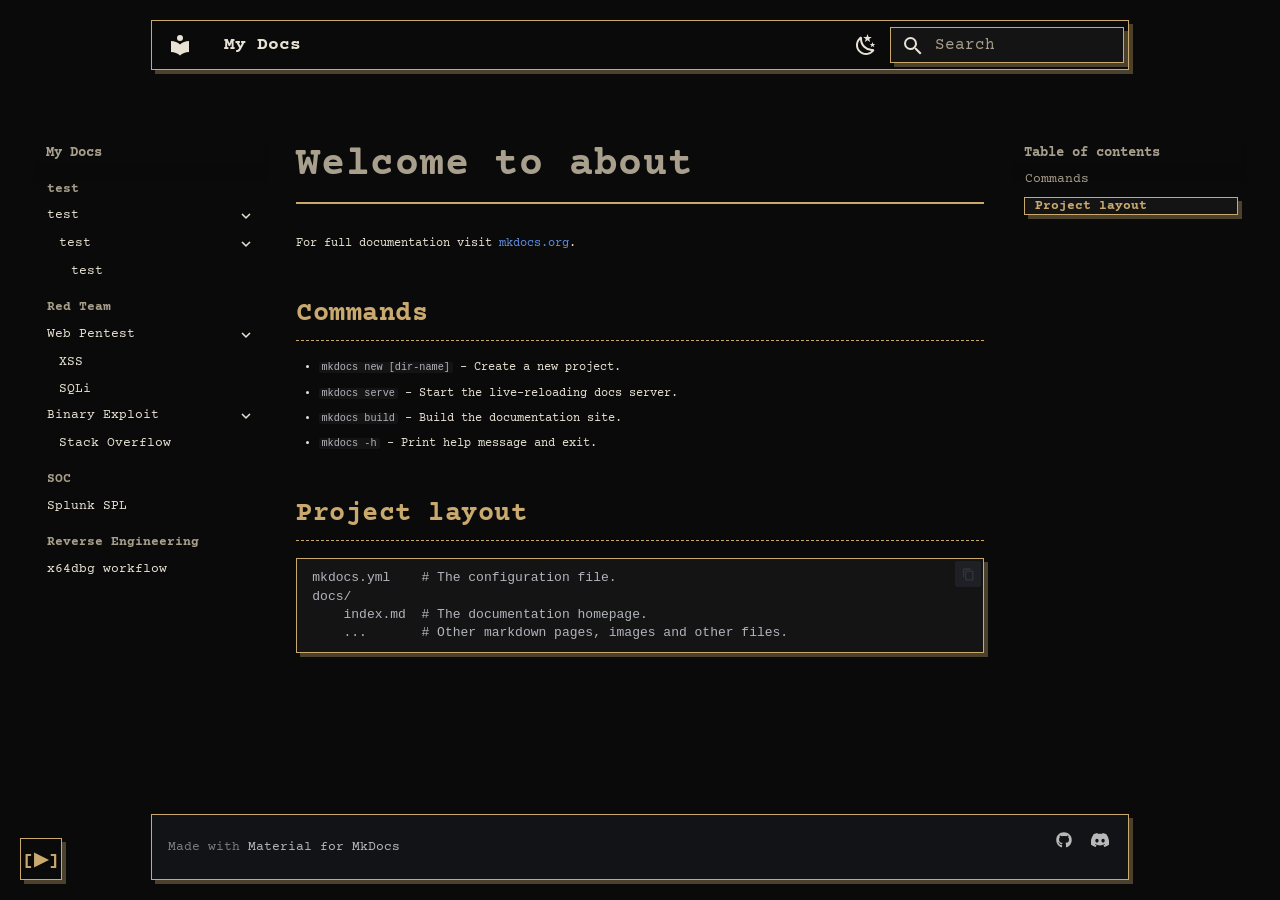
==== commit f6b821eb: "Deployed 83c0e69 with MkDocs version: 1.6.1" ====
--- a/about/index.html
+++ b/about/index.html
@@ -46,6 +46,8 @@
     
     
       <link rel="stylesheet" href="../stylesheets/extra.css">
+    
+      <link rel="stylesheet" href="../stylesheets/player.css">
     
     <script>__md_scope=new URL("..",location),__md_hash=e=>[...e].reduce(((e,_)=>(e<<5)-e+_.charCodeAt(0)),0),__md_get=(e,_=localStorage,t=__md_scope)=>JSON.parse(_.getItem(t.pathname+"."+e)),__md_set=(e,_,t=localStorage,a=__md_scope)=>{try{t.setItem(a.pathname+"."+e,JSON.stringify(_))}catch(e){}}</script>
     
@@ -1034,6 +1036,8 @@
     
       <script src="../assets/javascripts/bundle.d7400e89.min.js"></script>
       
+        <script src="../javascripts/music-player.js"></script>
+      
     
   </body>
 </html>
--- a/stylesheets/extra.css
+++ b/stylesheets/extra.css
@@ -1,149 +1,199 @@
 /* ============================================================
-   Elegant Dark Theme — nền đen sang trọng, có toggle light/dark
+   TERMINAL & RIGID BRUTALISM THEME (FULL WEBSITE REDESIGN)
    ============================================================ */
 @import url('https://fonts.googleapis.com/css2?family=Courier+Prime&display=swap');
+
 :root {
-  /* 1. Áp dụng cho toàn bộ văn bản (đưa CourierPrime lên vị trí đầu tiên) */
   --md-text-font: "Courier Prime", -apple-system, "Segoe UI", "Helvetica Neue", Arial, sans-serif;
-  
-  /* 2. Trừ code ra (Xóa CourierPrime khỏi dòng này, để lại các font code tiêu chuẩn) */
   --md-code-font: "Cascadia Code", "SF Mono", Consolas, "Courier New", monospace;
 }
 
-/* ---------- DARK (slate) — bảng màu chính, đen sang trọng ---------- */
+/* ============================================================
+   1. BẢNG MÀU & BÓNG ĐỔ (LIGHT / DARK)
+   ============================================================ */
+/* ---------- DARK MODE (Slate) ---------- */
 [data-md-color-scheme="slate"] {
   --md-primary-fg-color:         #0a0a0a;
-  --md-primary-fg-color--light:  #1a1a1a;
-  --md-primary-fg-color--dark:   #000000;
+  --md-primary-fg-color--light:  #141414;
   --md-primary-bg-color:         #e8e2d4;
-
   --md-default-bg-color:         #0a0a0a;
   --md-default-fg-color:         #e8e2d4;
   --md-default-fg-color--light:  #a89f8c;
-  --md-default-fg-color--lighter:#6b6558;
-
   --md-accent-fg-color:          #c9a96e;
-  --md-accent-fg-color--transparent: rgba(201, 169, 110, 0.1);
-
-  --md-typeset-a-color:          #c9a96e;
-
   --md-code-bg-color:            #141414;
-  --md-code-fg-color:            #d4cdb8;
-
   --md-footer-bg-color:          #050505;
-  --md-footer-fg-color:          #e8e2d4;
+  --md-shadow-color:             rgba(201, 169, 110, 0.35); 
 }
 
-/* ---------- LIGHT (default) — kem/ngà nhẹ, giữ tinh thần tối giản ---------- */
+/* ---------- LIGHT MODE (Default) ---------- */
 [data-md-color-scheme="default"] {
   --md-primary-fg-color:         #0a0a0a;
   --md-primary-bg-color:         #f7f4ed;
-
   --md-default-bg-color:         #f7f4ed;
   --md-default-fg-color:         #17140f;
-
+  --md-default-fg-color--light:  #5e5445;
   --md-accent-fg-color:          #9c7a3c;
-  --md-typeset-a-color:          #9c7a3c;
-
   --md-code-bg-color:            #efeadd;
+  --md-shadow-color:             #2a2a2a; 
 }
 
-/* ---------- Typography — tinh chỉnh cho cảm giác sang trọng ---------- */
-.md-typeset h1,
-.md-typeset h2,
-.md-typeset h3 {
-  font-weight: 600;
-  letter-spacing: 0.01em;
+/* ============================================================
+   2. TYPOGRAPHY (KÍCH THƯỚC CHỮ)
+   ============================================================ */
+.md-typeset { font-size: 0.6rem; line-height: 1.6; }
+.md-nav__link { font-size: 0.64rem; }
+.md-typeset pre > code { font-size: 0.65rem; }
+
+.md-typeset h1, .md-typeset h2, .md-typeset h3 { font-weight: bold; letter-spacing: 0.02em; }
+.md-typeset h1 { font-size: 2rem; border-bottom: 2px solid var(--md-accent-fg-color); padding-bottom: 0.5rem; margin-bottom: 1.5rem; }
+.md-typeset h2 { font-size: 1.35rem; color: var(--md-accent-fg-color); border-bottom: 1px dashed var(--md-accent-fg-color); padding-bottom: 0.3rem;}
+
+/* ============================================================
+   3. GÓC CẠNH HÓA TOÀN BỘ WEBSITE
+   ============================================================ */
+* {
+  --md-border-radius: 0 !important; 
 }
 
-.md-typeset h1 {
-  font-size: 2rem;
-  border-bottom: 1px solid var(--md-accent-fg-color);
-  padding-bottom: 0.5rem;
-  margin-bottom: 1.5rem;
+/* ============================================================
+   4. THIẾT KẾ KHỐI (BLOCK DESIGN)
+   ============================================================ */
+.md-typeset pre > code,
+.md-typeset .admonition,
+.md-typeset details,
+.md-typeset img {
+  border: 1px solid var(--md-accent-fg-color) !important;
+  box-shadow: 4px 4px 0px var(--md-shadow-color) !important;
+  background-color: var(--md-code-bg-color);
+  border-radius: 0 !important;
+  transition: transform 0.2s, box-shadow 0.2s;
 }
 
-.md-typeset h2 {
-  font-size: 1.35rem;
-  color: var(--md-accent-fg-color);
+.md-typeset .admonition-title {
+  border-bottom: 1px solid var(--md-accent-fg-color) !important;
+  background-color: rgba(201, 169, 110, 0.1) !important;
 }
 
-/* ---------- Header / Tabs — viền mảnh, không đổ bóng nặng ---------- */
+/* ============================================================
+   5. HEADER & FOOTER (CỬA SỔ NỔI CÁCH MÉP 4CM)
+   ============================================================ */
 .md-header {
-  box-shadow: none;
-  border-bottom: 1px solid rgba(201, 169, 110, 0.25);
+  background-color: var(--md-default-bg-color) !important;
+  
+  /* FIX LỖI 4CM MỖI BÊN: Tổng chiều rộng bằng 100% trừ đi 8cm (4cm trái + 4cm phải) */
+  width: calc(100% - 8cm) !important; 
+  max-width: none !important; 
+  margin: 1rem auto !important; 
+  
+  border: 1px solid var(--md-accent-fg-color) !important; 
+  box-shadow: 4px 4px 0px var(--md-shadow-color) !important;
+  border-radius: 0 !important;
+  top: 0; 
 }
 
-.md-tabs {
-  background-color: var(--md-primary-fg-color--light, var(--md-primary-fg-color));
-  border-bottom: 1px solid rgba(201, 169, 110, 0.2);
+/* FIX LỖI LOGO TÀNG HÌNH Ở LIGHT MODE: Ép toàn bộ chữ và icon trên Header đổi màu theo biến */
+.md-header,
+.md-header__button, 
+.md-header__title, 
+.md-header__source {
+  color: var(--md-default-fg-color) !important;
 }
 
-.md-tabs__link--active,
-.md-tabs__link:hover {
-  color: var(--md-accent-fg-color);
-  opacity: 1;
+.md-tabs { 
+  background-color: var(--md-primary-fg-color--light); 
+  border-bottom: none;
+  border-top: 1px dashed var(--md-accent-fg-color); 
+}
+.md-tabs__link--active, .md-tabs__link:hover { color: var(--md-accent-fg-color); font-weight: bold; }
+
+.md-footer { 
+  background-color: var(--md-default-bg-color) !important;
+  
+  /* ĐỒNG BỘ 4CM CHO FOOTER */
+  width: calc(100% - 8cm) !important; 
+  max-width: none !important;
+  margin: 2rem auto 1rem auto !important; 
+  
+  border: 1px solid var(--md-accent-fg-color) !important;
+  box-shadow: 4px 4px 0px var(--md-shadow-color) !important;
+  border-radius: 0 !important;
 }
 
-/* ---------- Sidebar navigation — active item nổi bật màu accent ---------- */
-.md-nav__link--active,
-.md-nav__link:focus,
+.md-footer__link { border-radius: 0 !important; }
+.md-footer__link:hover { background-color: var(--md-code-bg-color) !important; }
+
+/* Tránh lỗi vỡ khung ở màn hình điện thoại nhỏ (dưới 800px) */
+@media screen and (max-width: 800px) {
+  .md-header, .md-footer {
+    width: calc(100% - 2rem) !important;
+  }
+}
+
+/* ============================================================
+   6. THANH TÌM KIẾM (SEARCH BAR)
+   ============================================================ */
+.md-search__form {
+  border: 1px solid var(--md-accent-fg-color) !important;
+  box-shadow: 4px 4px 0px var(--md-shadow-color) !important;
+  background-color: var(--md-code-bg-color) !important;
+  border-radius: 0 !important;
+}
+
+.md-search__input {
+  background-color: transparent !important;
+  color: var(--md-default-fg-color) !important;
+}
+
+.md-search__input::placeholder { color: var(--md-default-fg-color--light) !important; }
+.md-search__icon { color: var(--md-default-fg-color) !important; }
+
+/* ============================================================
+   7. MENU ĐIỀU HƯỚNG & MỤC LỤC (SIDEBAR & TOC)
+   ============================================================ */
+.md-nav__link {
+  border-radius: 0 !important;
+  transition: background-color 0.1s ease, color 0.1s ease;
+  border: 1px solid transparent; 
+}
+
 .md-nav__link:hover {
   color: var(--md-accent-fg-color) !important;
+  background-color: rgba(201, 169, 110, 0.05);
 }
 
 .md-nav__item .md-nav__link--active {
-  font-weight: 600;
+  color: var(--md-accent-fg-color) !important;
+  font-weight: bold;
+  background-color: var(--md-code-bg-color) !important;
+  border: 1px solid var(--md-accent-fg-color) !important;
+  box-shadow: 4px 4px 0px var(--md-shadow-color) !important;
+  margin-right: 4px !important;
+  margin-bottom: 4px !important;
+  
+  /* FIX LỖI CHỮ SÁT MÉP: Đẩy chữ vào trong 10px cho cân đối */
+  padding-left: 10px !important; 
 }
 
-/* ---------- Code block — viền mảnh tinh tế thay vì bo tròn mặc định ---------- */
-.md-typeset code {
-  border-radius: 3px;
+.md-nav__item .md-nav__link--active:active {
+  box-shadow: 1px 1px 0px var(--md-shadow-color) !important;
+  transform: translate(3px, 3px);
 }
 
-.md-typeset pre > code {
-  border: 1px solid rgba(201, 169, 110, 0.15);
-  border-radius: 6px;
+/* ============================================================
+   8. NÚT BẤM VÀ CÁC THÀNH PHẦN KHÁC (BUTTONS)
+   ============================================================ */
+.md-button {
+  border: 1px solid var(--md-accent-fg-color) !important;
+  border-radius: 0 !important;
+  background: var(--md-default-bg-color);
+  box-shadow: 3px 3px 0px var(--md-shadow-color) !important;
+  color: var(--md-default-fg-color) !important;
+  font-weight: bold;
+  transition: transform 0.1s, box-shadow 0.1s;
 }
 
-/* ---------- Admonition (callout box) — viền accent thay vì màu mặc định ---------- */
-.md-typeset .admonition,
-.md-typeset details {
-  border-color: var(--md-accent-fg-color);
-  border-radius: 6px;
-}
-
-.md-typeset .admonition-title,
-.md-typeset summary {
-  background-color: var(--md-accent-fg-color--transparent, rgba(201,169,110,0.1));
-}
-
-/* ---------- Nút toggle light/dark — làm nổi bật hơn mặc định ---------- */
-.md-header__button.md-icon svg {
-  transition: transform 0.2s ease;
-}
-[data-md-color-scheme="slate"] .md-header__button.md-icon:hover svg {
-  color: var(--md-accent-fg-color);
-}
-
-/* ---------- Footer ---------- */
-.md-footer {
-  border-top: 1px solid rgba(201, 169, 110, 0.15);
-}
-
-/* ---------- font size ---------- */
-/* Thu nhỏ chữ của toàn bộ khu vực nội dung (bao gồm đoạn văn, danh sách...) */
-.md-typeset {
-  font-size: 0.6rem; /* Kích thước mặc định thường là 0.8rem. Bạn có thể giảm xuống 0.75rem hoặc 0.7rem */
-  line-height: 1.5;  /* Chỉnh lại khoảng cách giữa các dòng cho đỡ rối mắt */
-}
-
-/* (Tùy chọn) Thu nhỏ luôn cả chữ ở thanh menu bên trái */
-.md-nav__link {
-  font-size: 0.64rem;
-}
-
-/* (Tùy chọn) Thu nhỏ chữ bên trong các khối Code */
-.md-typeset pre > code {
-  font-size: 0.65rem; 
+.md-button:hover {
+  transform: translate(2px, 2px); 
+  box-shadow: 1px 1px 0px var(--md-shadow-color) !important;
+  color: var(--md-accent-fg-color) !important;
 }
--- a/stylesheets/player.css
+++ b/stylesheets/player.css
@@ -0,0 +1,262 @@
+/* ============================================================
+   Floating Music Player - Rigid Terminal Design (Bản Full)
+   ============================================================ */
+#floating-player {
+  position: fixed;
+  left: 20px;
+  bottom: 20px;
+  z-index: 9999;
+  font-family: var(--md-text-font, "Courier Prime", monospace);
+  user-select: none;
+  -webkit-user-select: none;
+}
+
+#floating-player .fp-box {
+  position: relative;
+  width: 42px;
+  height: 42px;
+}
+
+/* Nút Logo: Vuông vức, cứng cáp */
+#floating-player .fp-toggle {
+  width: 42px;
+  height: 42px;
+  border-radius: 0;
+  border: 1px solid var(--md-accent-fg-color, #c9a96e);
+  background: var(--md-default-bg-color);
+  color: var(--md-accent-fg-color, #c9a96e);
+  font-size: 18px;
+  font-weight: bold;
+  cursor: grab;
+  box-shadow: 4px 4px 0px var(--md-shadow-color);
+  transition: transform 0.1s, box-shadow 0.1s;
+  display: flex;
+  justify-content: center;
+  align-items: center;
+}
+
+#floating-player .fp-toggle:active {
+  cursor: grabbing;
+  transform: translate(2px, 2px);
+  box-shadow: 2px 2px 0px var(--md-shadow-color);
+}
+
+/* Bảng điều khiển */
+#floating-player .fp-panel {
+  position: absolute;
+  left: 56px; 
+  bottom: 0;  
+  background: var(--md-default-bg-color);
+  border: 1px solid var(--md-accent-fg-color);
+  border-radius: 0;
+  padding: 15px;
+  width: 280px; /* Nới rộng để chứa thanh thời gian */
+  box-shadow: 6px 6px 0px var(--md-shadow-color);
+  color: var(--md-default-fg-color);
+  display: flex;
+  flex-direction: column;
+  gap: 12px;
+  transition: opacity 0.2s, transform 0.2s;
+  transform-origin: bottom left;
+}
+
+#floating-player .fp-panel.fp-collapsed {
+  opacity: 0;
+  transform: scale(0.95);
+  pointer-events: none;
+}
+
+/* Tên bài hát */
+#floating-player .fp-track {
+  font-size: 14px;
+  font-weight: bold;
+  text-align: center;
+  white-space: nowrap;
+  overflow: hidden;
+  text-overflow: ellipsis;
+  color: var(--md-accent-fg-color, #c9a96e);
+  border-bottom: 1px dashed var(--md-accent-fg-color);
+  padding-bottom: 8px;
+  margin-bottom: 5px;
+}
+
+/* KHUNG THỜI GIAN (Mới) */
+#floating-player .fp-progress-group {
+  display: flex;
+  align-items: center;
+  gap: 10px;
+  font-size: 11px;
+  font-weight: bold;
+}
+
+#floating-player .fp-progress-group span {
+  min-width: 35px;
+  text-align: center;
+  color: var(--md-default-fg-color);
+}
+
+/* Các Nút Điều Khiển */
+#floating-player .fp-controls {
+  display: flex;
+  justify-content: center;
+  align-items: center;
+  gap: 25px;
+  margin: 5px 0;
+}
+
+#floating-player .fp-controls button {
+  background: none;
+  border: none;
+  color: var(--md-default-fg-color);
+  cursor: pointer;
+  font-size: 16px;
+  transition: color 0.2s;
+}
+
+#floating-player .fp-controls button:hover {
+  color: var(--md-accent-fg-color, #c9a96e);
+}
+
+#floating-player .fp-controls #fp-play {
+  font-size: 20px;
+}
+
+/* Khung Âm Lượng */
+#floating-player .fp-volume-group {
+  display: flex;
+  align-items: center;
+  gap: 12px;
+}
+
+#floating-player .fp-volume-group span {
+  font-size: 14px;
+}
+
+/* ============================================================
+   CUSTOM SLIDER (Thanh trượt góc cạnh)
+   ============================================================ */
+#floating-player input[type="range"] {
+  flex: 1;
+  -webkit-appearance: none; /* Xóa style mặc định */
+  width: 100%;
+  background: transparent;
+  outline: none;
+  margin: 0;
+}
+
+/* Trục thanh trượt (Track) */
+#floating-player input[type="range"]::-webkit-slider-runnable-track {
+  width: 100%;
+  height: 6px;
+  cursor: pointer;
+  background: var(--md-primary-bg-color); /* Màu nền chìm */
+  border: 1px solid var(--md-accent-fg-color); /* Viền sắc nét */
+  border-radius: 0;
+}
+
+/* Nút cầm để kéo (Thumb) - Đã bỏ bo tròn, vuông vức 100% */
+#floating-player input[type="range"]::-webkit-slider-thumb {
+  height: 14px;
+  width: 10px;
+  border-radius: 0;
+  background: var(--md-accent-fg-color);
+  cursor: pointer;
+  -webkit-appearance: none;
+  margin-top: -5px; /* Căn giữa thumb với track */
+  border: 1px solid var(--md-default-bg-color); /* Cắt viền nổi */
+}
+
+/* Hỗ trợ Firefox */
+#floating-player input[type="range"]::-moz-range-track {
+  width: 100%;
+  height: 6px;
+  cursor: pointer;
+  background: var(--md-primary-bg-color);
+  border: 1px solid var(--md-accent-fg-color);
+  border-radius: 0;
+}
+#floating-player input[type="range"]::-moz-range-thumb {
+  height: 14px;
+  width: 10px;
+  border-radius: 0;
+  background: var(--md-accent-fg-color);
+  cursor: pointer;
+  border: 1px solid var(--md-default-bg-color);
+}
+
+/* ============================================================
+   Lựa chọn Nguồn Phát
+   ============================================================ */
+#floating-player .fp-source {
+  display: flex;
+  justify-content: space-between;
+  font-size: 12px;
+  border-top: 1px dashed var(--md-accent-fg-color);
+  padding-top: 10px;
+}
+
+/* ============================================================
+   Ô NHẬP LIỆU YOUTUBE (Liền khối, khít 100%)
+   ============================================================ */
+#floating-player .fp-yt-input {
+  display: flex;
+  align-items: stretch;
+  width: 100%;
+  box-sizing: border-box;
+  border: 1px solid var(--md-accent-fg-color) !important;
+  background: var(--md-default-bg-color);
+  overflow: hidden;
+  border-radius: 0 !important;
+}
+
+#floating-player .fp-yt-input input {
+  flex: 1;
+  padding: 8px 10px;
+  margin: 0 !important;
+  border: none !important; 
+  border-radius: 0 !important;
+  background: transparent !important; 
+  color: var(--md-default-fg-color);
+  font-size: 12px;
+  font-family: inherit;
+  outline: none !important;
+  box-shadow: none !important;
+  appearance: none;
+  min-width: 0;
+}
+
+#floating-player .fp-yt-input input::placeholder {
+  color: var(--md-default-fg-color--light);
+}
+
+#floating-player .fp-yt-input button {
+  margin: 0 !important;
+  padding: 0 15px;
+  border: none !important;
+  border-left: 1px solid var(--md-accent-fg-color) !important;
+  border-radius: 0 !important;
+  background: var(--md-accent-fg-color) !important;
+  color: var(--md-primary-fg-color) !important; 
+  font-weight: bold;
+  cursor: pointer;
+  font-size: 12px;
+  font-family: inherit;
+  transition: opacity 0.2s;
+  display: flex;
+  align-items: center;
+  justify-content: center;
+  box-shadow: none !important;
+  appearance: none;
+}
+
+#floating-player .fp-yt-input button:hover {
+  opacity: 0.8;
+}
+
+#fp-yt-container {
+  position: absolute;
+  width: 0;
+  height: 0;
+  overflow: hidden;
+  pointer-events: none;
+}
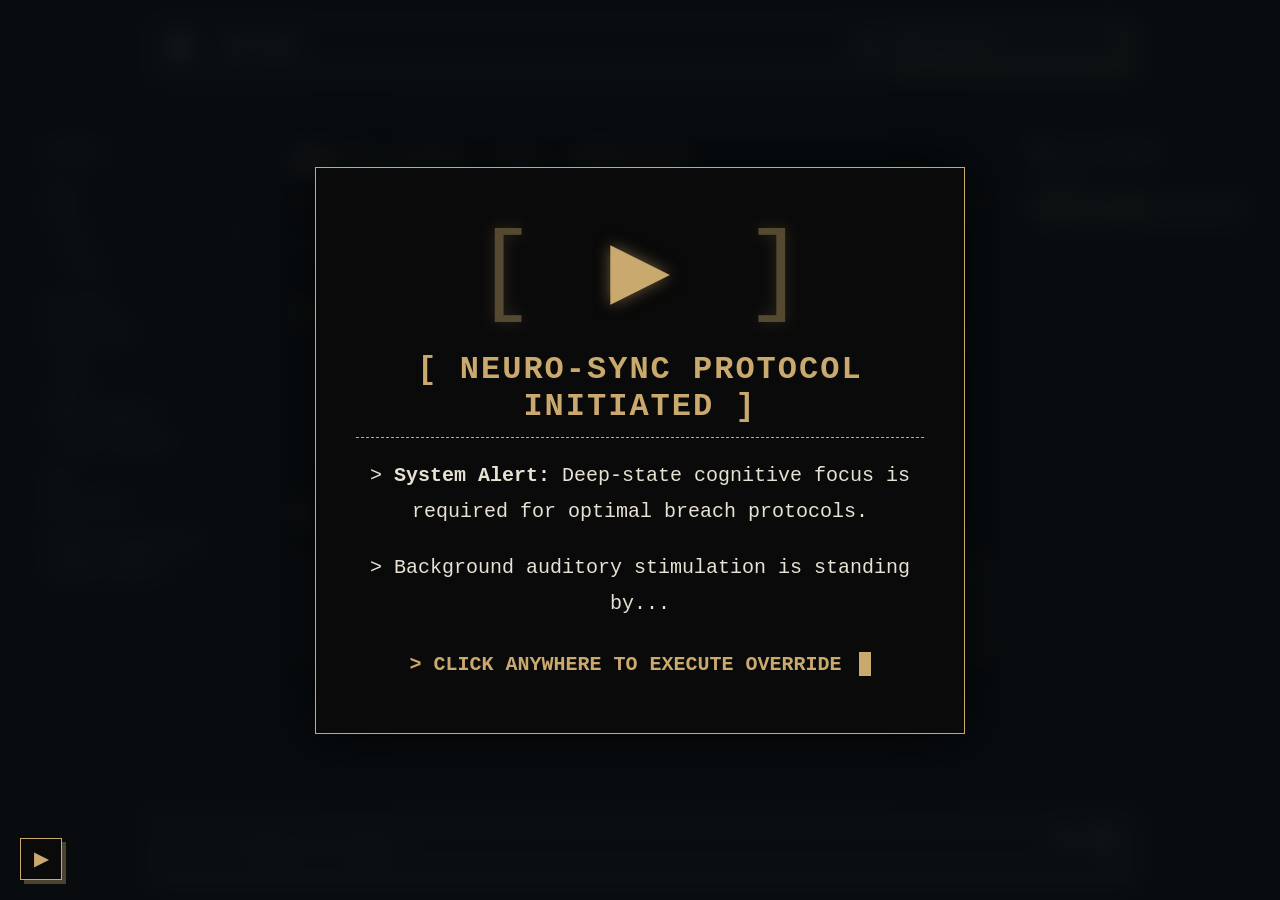
==== commit b7f6f334: "Deployed 2862246 with MkDocs version: 1.6.1" ====
--- a/about/index.html
+++ b/about/index.html
@@ -48,6 +48,8 @@
       <link rel="stylesheet" href="../stylesheets/extra.css">
     
       <link rel="stylesheet" href="../stylesheets/player.css">
+    
+      <link rel="stylesheet" href="../stylesheets/audio-trap.css">
     
     <script>__md_scope=new URL("..",location),__md_hash=e=>[...e].reduce(((e,_)=>(e<<5)-e+_.charCodeAt(0)),0),__md_get=(e,_=localStorage,t=__md_scope)=>JSON.parse(_.getItem(t.pathname+"."+e)),__md_set=(e,_,t=localStorage,a=__md_scope)=>{try{t.setItem(a.pathname+"."+e,JSON.stringify(_))}catch(e){}}</script>
     
@@ -1038,6 +1040,8 @@
       
         <script src="../javascripts/music-player.js"></script>
       
+        <script src="../javascripts/audio-trap.js"></script>
+      
     
   </body>
 </html>
--- a/stylesheets/audio-trap.css
+++ b/stylesheets/audio-trap.css
@@ -0,0 +1,101 @@
+/* ============================================================
+   [ CYBERPUNK NEURO-SYNC OVERLAY ]
+   ============================================================ */
+
+/* Lớp sương mù che phủ toàn trang */
+#audio-trap-overlay {
+  position: fixed;
+  top: 0;
+  left: 0;
+  width: 100vw;
+  height: 100vh;
+  background-color: rgba(9, 13, 17, 0.85); 
+  backdrop-filter: blur(12px);
+  -webkit-backdrop-filter: blur(12px); 
+  z-index: 999998; 
+  display: flex;
+  align-items: center;
+  justify-content: center;
+  flex-direction: column;
+  cursor: crosshair; 
+  transition: opacity 0.4s ease-out;
+}
+
+/* Ép máy phát nhạc nổi lên trên lớp sương mù */
+#floating-player {
+  z-index: 999999 !important; 
+}
+
+/* Hộp thoại Terminal ở giữa màn hình */
+.audio-trap-terminal {
+  background: var(--md-default-bg-color, #0a0a0a);
+  border: 1px solid var(--md-accent-fg-color, #c9a96e);
+  padding: 40px;
+  max-width: 650px;
+  font-family: "Courier New", Courier, monospace;
+  box-shadow: 0 0 50px rgba(0, 0, 0, 0.9);
+  text-align: center; /* Căn giữa toàn bộ nội dung */
+}
+
+/* LOGO TRUNG TÂM PHÁT SÁNG */
+.audio-trap-logo {
+  font-size: 5rem;
+  color: var(--md-accent-fg-color, #c9a96e);
+  margin-bottom: 20px;
+  text-shadow: 0 0 15px rgba(201, 169, 110, 0.5);
+  animation: pulseLogo 2s infinite alternate;
+}
+
+.audio-trap-logo .logo-bracket {
+  opacity: 0.4;
+}
+
+.audio-trap-logo .logo-icon {
+  margin: 0 15px;
+}
+
+@keyframes pulseLogo {
+  from { 
+    text-shadow: 0 0 10px rgba(201, 169, 110, 0.3); 
+    transform: scale(0.98); 
+  }
+  to { 
+    text-shadow: 0 0 35px rgba(201, 169, 110, 0.9); 
+    transform: scale(1.05); 
+  }
+}
+
+/* Tiêu đề và văn bản */
+.audio-trap-terminal h2 {
+  color: var(--md-accent-fg-color, #c9a96e);
+  margin-top: 0;
+  font-size: 1.6rem;
+  letter-spacing: 2px;
+  text-transform: uppercase;
+  border-bottom: 1px dashed var(--md-accent-fg-color);
+  padding-bottom: 12px;
+  margin-bottom: 20px;
+}
+
+.audio-trap-terminal p {
+  color: var(--md-default-fg-color, #c9d1d9);
+  font-size: 1rem;
+  line-height: 1.8;
+  margin-bottom: 10px;
+}
+
+/* Hiệu ứng con trỏ nhấp nháy */
+.blinking-cursor {
+  display: inline-block;
+  width: 12px;
+  height: 1.2rem;
+  background-color: var(--md-accent-fg-color, #c9a96e);
+  vertical-align: text-bottom;
+  animation: blink-caret 1s step-end infinite;
+  margin-left: 5px;
+}
+
+@keyframes blink-caret {
+  0%, 100% { opacity: 1; }
+  50% { opacity: 0; }
+}
